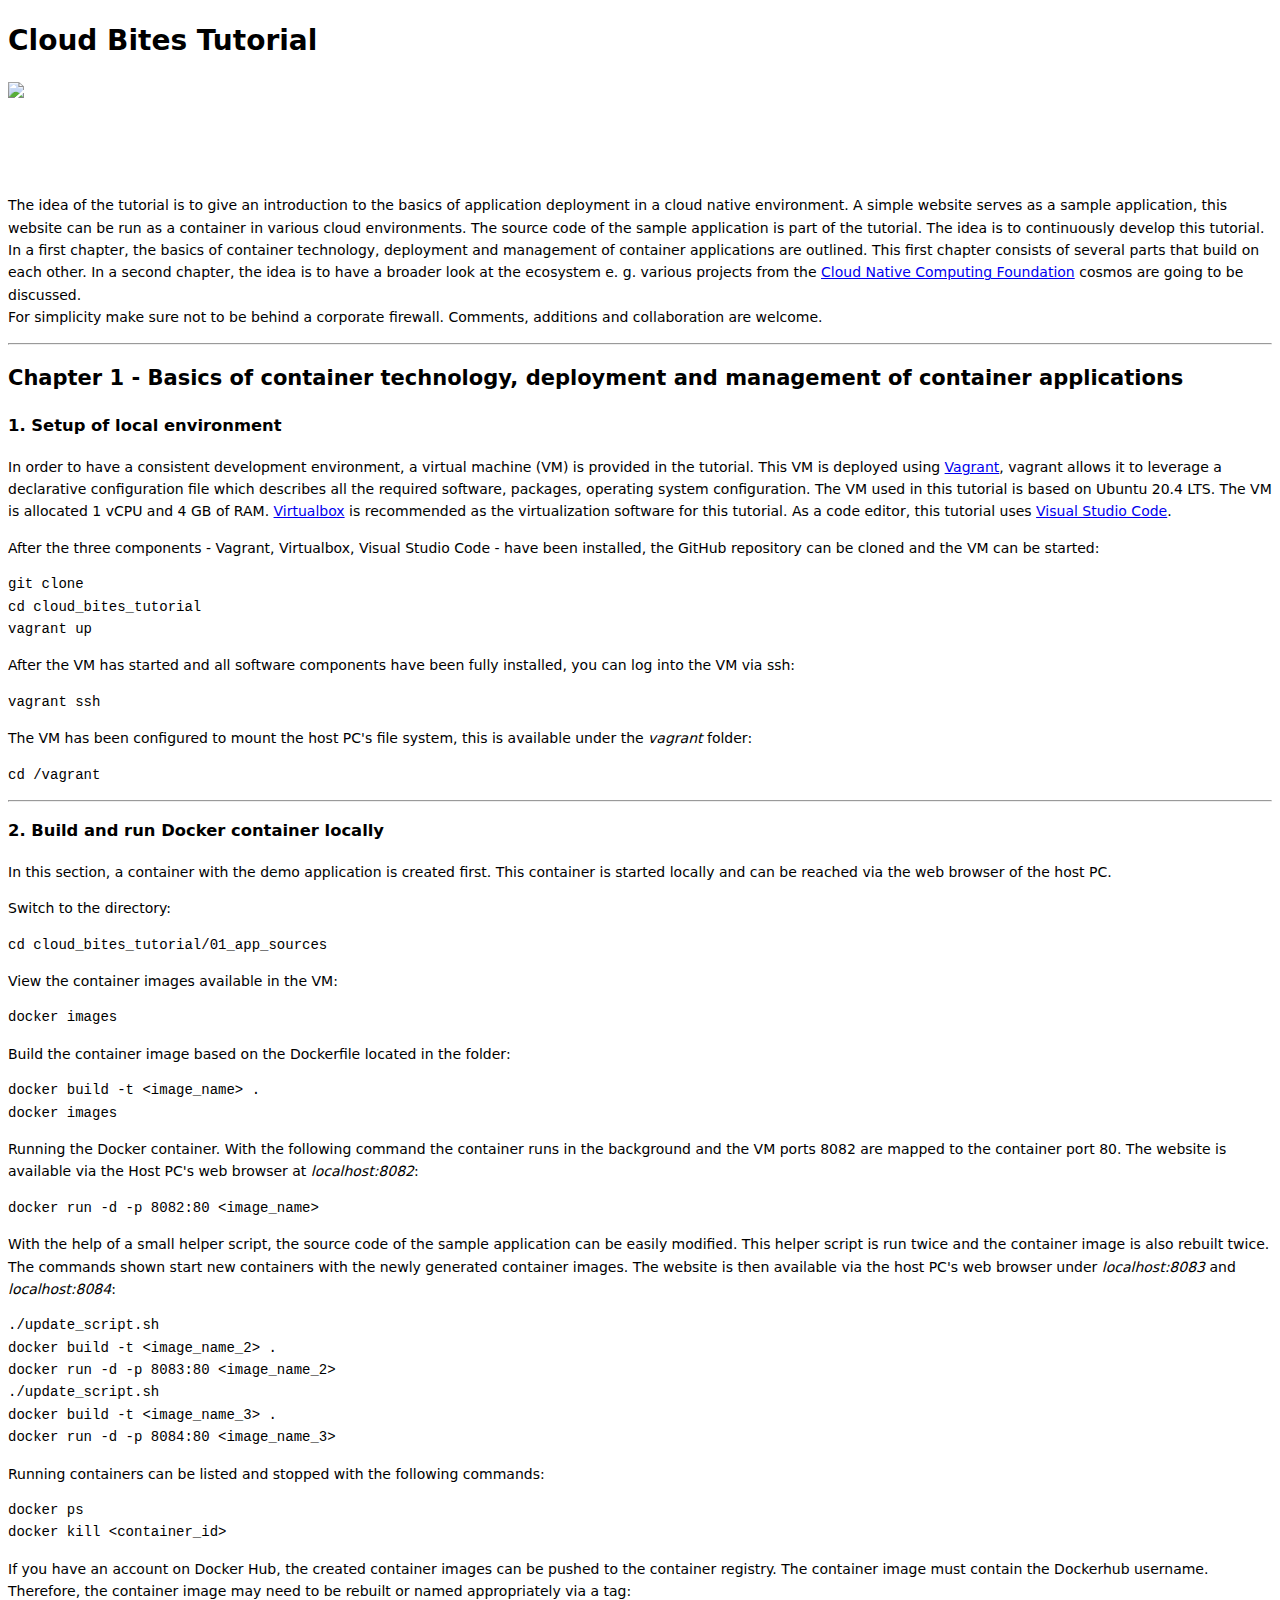
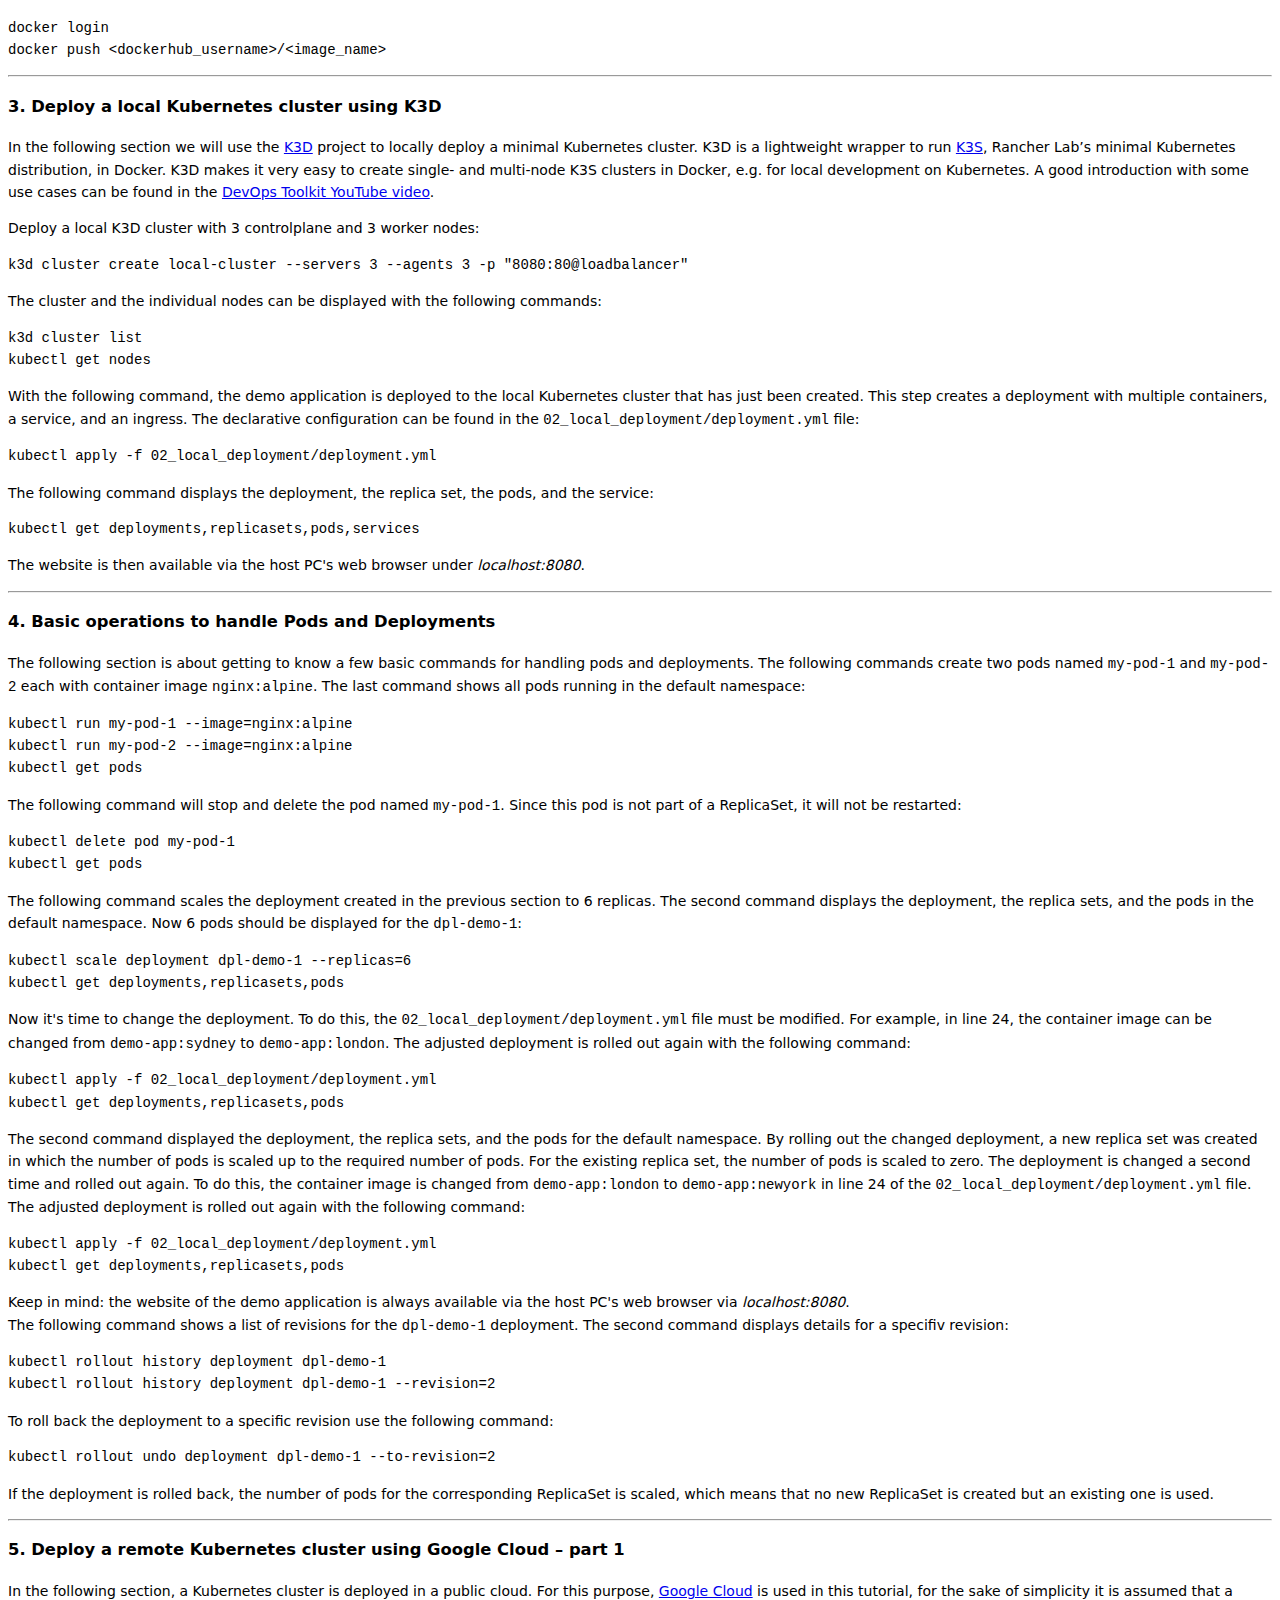
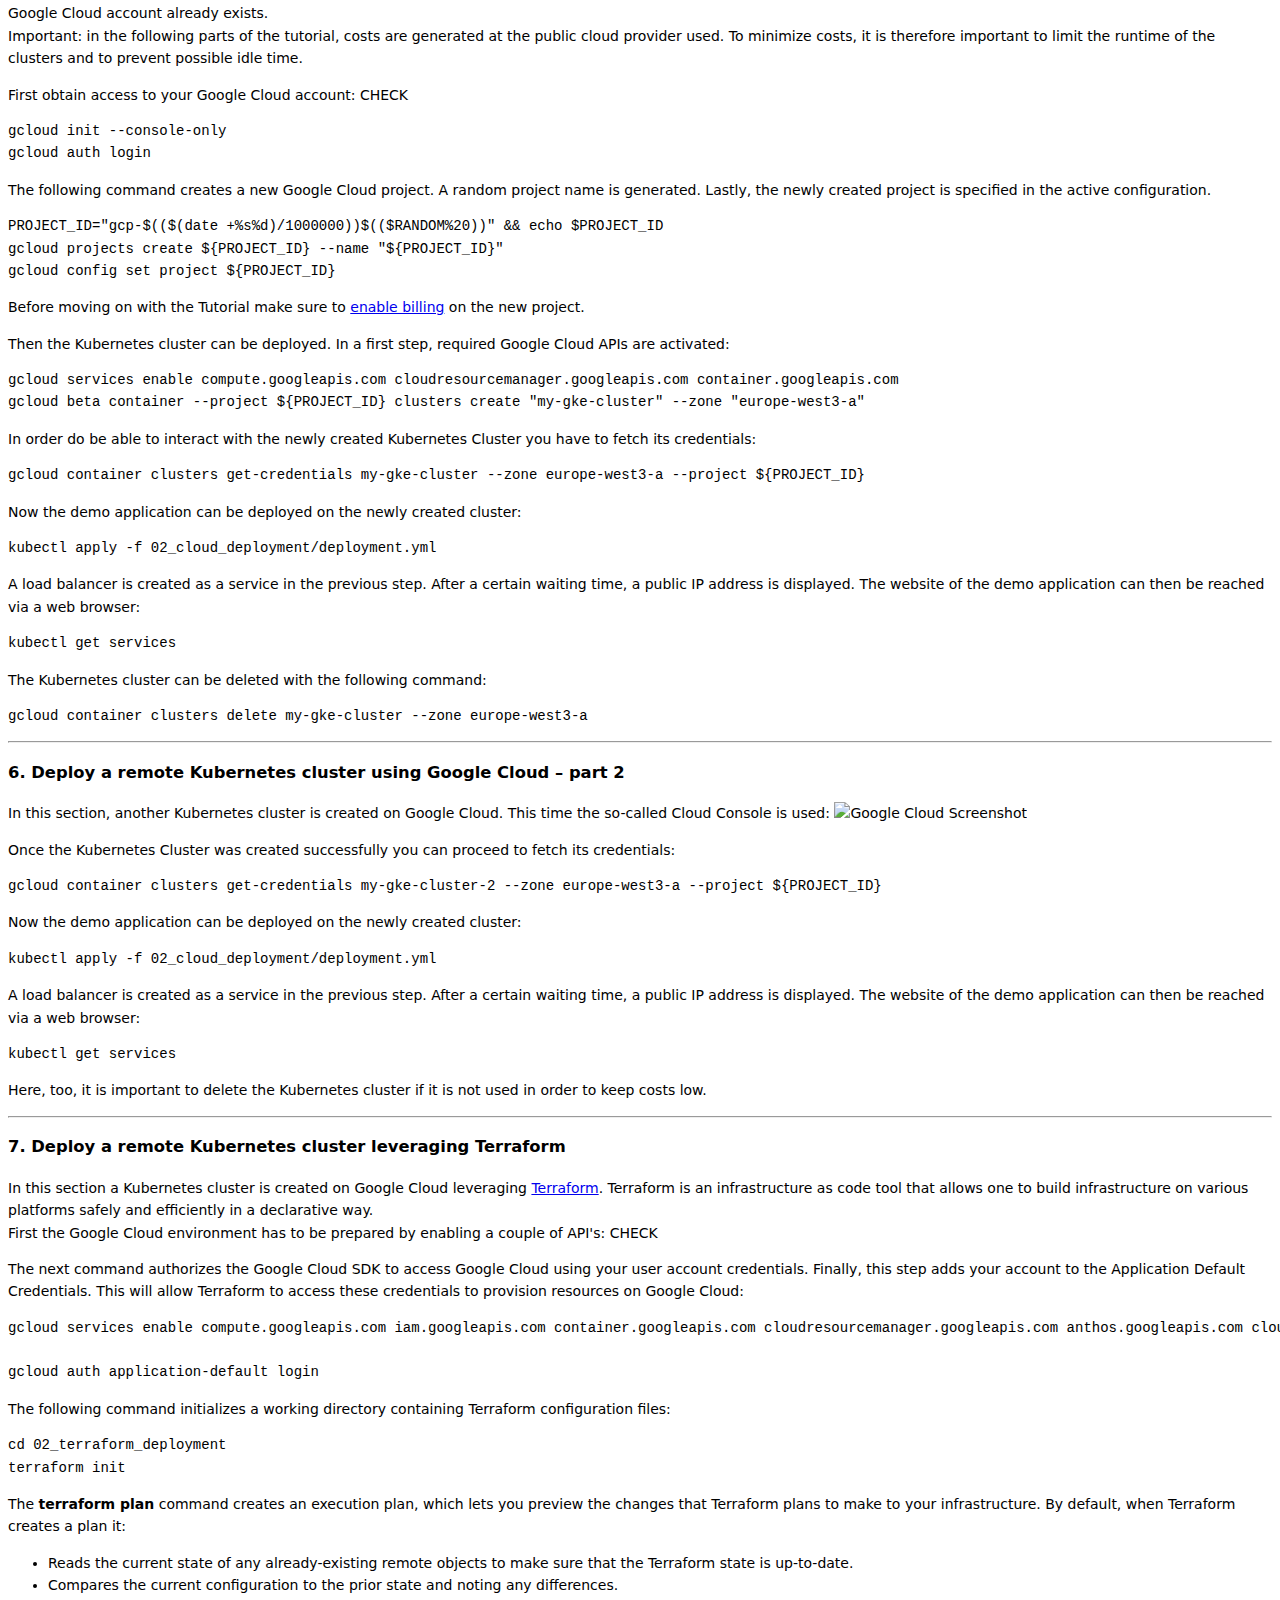
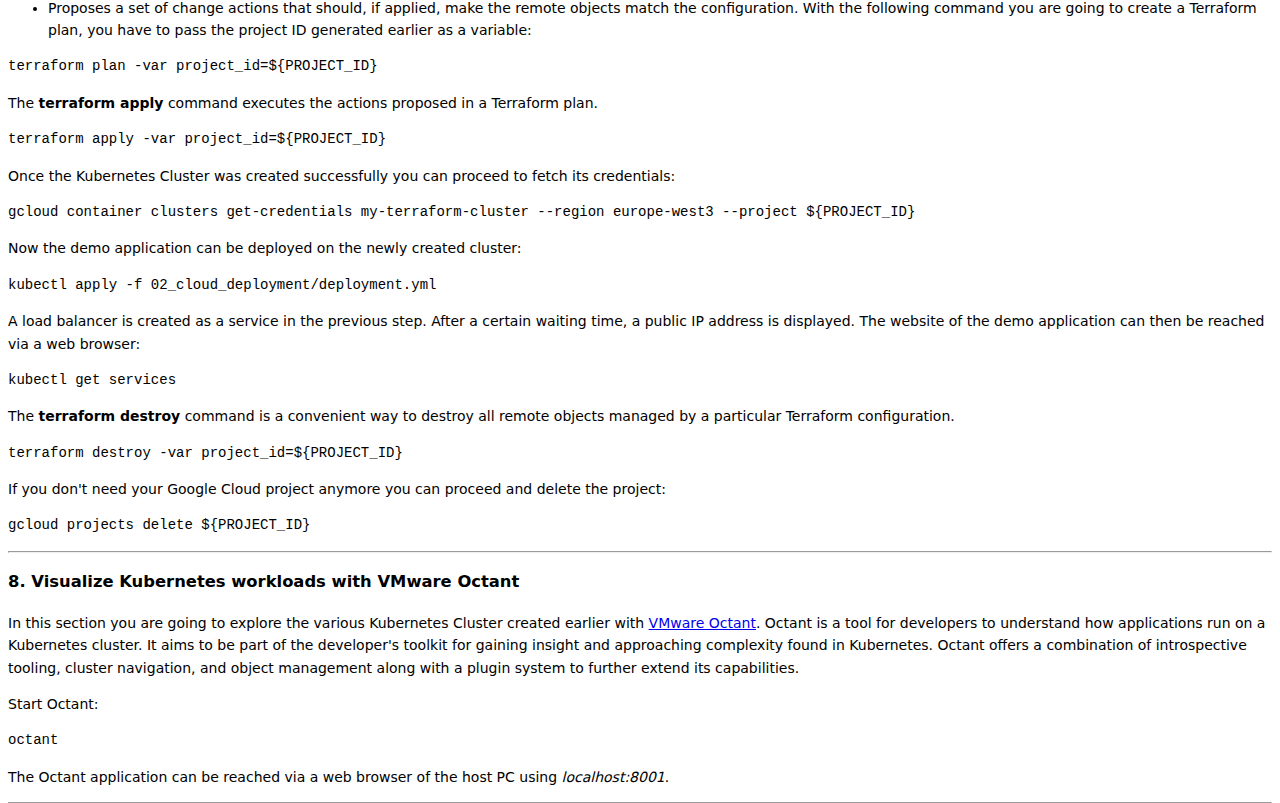
==== README.html @ 3a9bbe9a "initial commit" ====
<!DOCTYPE html>
    <html>
    <head>
        <meta charset="UTF-8">
        <title>Cloud Bites Tutorial</title>
        <style>
/* From extension vscode.github */
/*---------------------------------------------------------------------------------------------
 *  Copyright (c) Microsoft Corporation. All rights reserved.
 *  Licensed under the MIT License. See License.txt in the project root for license information.
 *--------------------------------------------------------------------------------------------*/

.vscode-dark img[src$=\#gh-light-mode-only],
.vscode-light img[src$=\#gh-dark-mode-only] {
	display: none;
}

/* From extension vscode.markdown-math */
@font-face{font-family:KaTeX_AMS;font-style:normal;font-weight:400;src:url(fonts/KaTeX_AMS-Regular.woff2) format("woff2"),url(fonts/KaTeX_AMS-Regular.woff) format("woff"),url(fonts/KaTeX_AMS-Regular.ttf) format("truetype")}@font-face{font-family:KaTeX_Caligraphic;font-style:normal;font-weight:700;src:url(fonts/KaTeX_Caligraphic-Bold.woff2) format("woff2"),url(fonts/KaTeX_Caligraphic-Bold.woff) format("woff"),url(fonts/KaTeX_Caligraphic-Bold.ttf) format("truetype")}@font-face{font-family:KaTeX_Caligraphic;font-style:normal;font-weight:400;src:url(fonts/KaTeX_Caligraphic-Regular.woff2) format("woff2"),url(fonts/KaTeX_Caligraphic-Regular.woff) format("woff"),url(fonts/KaTeX_Caligraphic-Regular.ttf) format("truetype")}@font-face{font-family:KaTeX_Fraktur;font-style:normal;font-weight:700;src:url(fonts/KaTeX_Fraktur-Bold.woff2) format("woff2"),url(fonts/KaTeX_Fraktur-Bold.woff) format("woff"),url(fonts/KaTeX_Fraktur-Bold.ttf) format("truetype")}@font-face{font-family:KaTeX_Fraktur;font-style:normal;font-weight:400;src:url(fonts/KaTeX_Fraktur-Regular.woff2) format("woff2"),url(fonts/KaTeX_Fraktur-Regular.woff) format("woff"),url(fonts/KaTeX_Fraktur-Regular.ttf) format("truetype")}@font-face{font-family:KaTeX_Main;font-style:normal;font-weight:700;src:url(fonts/KaTeX_Main-Bold.woff2) format("woff2"),url(fonts/KaTeX_Main-Bold.woff) format("woff"),url(fonts/KaTeX_Main-Bold.ttf) format("truetype")}@font-face{font-family:KaTeX_Main;font-style:italic;font-weight:700;src:url(fonts/KaTeX_Main-BoldItalic.woff2) format("woff2"),url(fonts/KaTeX_Main-BoldItalic.woff) format("woff"),url(fonts/KaTeX_Main-BoldItalic.ttf) format("truetype")}@font-face{font-family:KaTeX_Main;font-style:italic;font-weight:400;src:url(fonts/KaTeX_Main-Italic.woff2) format("woff2"),url(fonts/KaTeX_Main-Italic.woff) format("woff"),url(fonts/KaTeX_Main-Italic.ttf) format("truetype")}@font-face{font-family:KaTeX_Main;font-style:normal;font-weight:400;src:url(fonts/KaTeX_Main-Regular.woff2) format("woff2"),url(fonts/KaTeX_Main-Regular.woff) format("woff"),url(fonts/KaTeX_Main-Regular.ttf) format("truetype")}@font-face{font-family:KaTeX_Math;font-style:italic;font-weight:700;src:url(fonts/KaTeX_Math-BoldItalic.woff2) format("woff2"),url(fonts/KaTeX_Math-BoldItalic.woff) format("woff"),url(fonts/KaTeX_Math-BoldItalic.ttf) format("truetype")}@font-face{font-family:KaTeX_Math;font-style:italic;font-weight:400;src:url(fonts/KaTeX_Math-Italic.woff2) format("woff2"),url(fonts/KaTeX_Math-Italic.woff) format("woff"),url(fonts/KaTeX_Math-Italic.ttf) format("truetype")}@font-face{font-family:"KaTeX_SansSerif";font-style:normal;font-weight:700;src:url(fonts/KaTeX_SansSerif-Bold.woff2) format("woff2"),url(fonts/KaTeX_SansSerif-Bold.woff) format("woff"),url(fonts/KaTeX_SansSerif-Bold.ttf) format("truetype")}@font-face{font-family:"KaTeX_SansSerif";font-style:italic;font-weight:400;src:url(fonts/KaTeX_SansSerif-Italic.woff2) format("woff2"),url(fonts/KaTeX_SansSerif-Italic.woff) format("woff"),url(fonts/KaTeX_SansSerif-Italic.ttf) format("truetype")}@font-face{font-family:"KaTeX_SansSerif";font-style:normal;font-weight:400;src:url(fonts/KaTeX_SansSerif-Regular.woff2) format("woff2"),url(fonts/KaTeX_SansSerif-Regular.woff) format("woff"),url(fonts/KaTeX_SansSerif-Regular.ttf) format("truetype")}@font-face{font-family:KaTeX_Script;font-style:normal;font-weight:400;src:url(fonts/KaTeX_Script-Regular.woff2) format("woff2"),url(fonts/KaTeX_Script-Regular.woff) format("woff"),url(fonts/KaTeX_Script-Regular.ttf) format("truetype")}@font-face{font-family:KaTeX_Size1;font-style:normal;font-weight:400;src:url(fonts/KaTeX_Size1-Regular.woff2) format("woff2"),url(fonts/KaTeX_Size1-Regular.woff) format("woff"),url(fonts/KaTeX_Size1-Regular.ttf) format("truetype")}@font-face{font-family:KaTeX_Size2;font-style:normal;font-weight:400;src:url(fonts/KaTeX_Size2-Regular.woff2) format("woff2"),url(fonts/KaTeX_Size2-Regular.woff) format("woff"),url(fonts/KaTeX_Size2-Regular.ttf) format("truetype")}@font-face{font-family:KaTeX_Size3;font-style:normal;font-weight:400;src:url(fonts/KaTeX_Size3-Regular.woff2) format("woff2"),url(fonts/KaTeX_Size3-Regular.woff) format("woff"),url(fonts/KaTeX_Size3-Regular.ttf) format("truetype")}@font-face{font-family:KaTeX_Size4;font-style:normal;font-weight:400;src:url(fonts/KaTeX_Size4-Regular.woff2) format("woff2"),url(fonts/KaTeX_Size4-Regular.woff) format("woff"),url(fonts/KaTeX_Size4-Regular.ttf) format("truetype")}@font-face{font-family:KaTeX_Typewriter;font-style:normal;font-weight:400;src:url(fonts/KaTeX_Typewriter-Regular.woff2) format("woff2"),url(fonts/KaTeX_Typewriter-Regular.woff) format("woff"),url(fonts/KaTeX_Typewriter-Regular.ttf) format("truetype")}.katex{text-rendering:auto;font:normal 1.21em KaTeX_Main,Times New Roman,serif;line-height:1.2;text-indent:0}.katex *{-ms-high-contrast-adjust:none!important;border-color:currentColor}.katex .katex-version:after{content:"0.13.24"}.katex .katex-mathml{clip:rect(1px,1px,1px,1px);border:0;height:1px;overflow:hidden;padding:0;position:absolute;width:1px}.katex .katex-html>.newline{display:block}.katex .base{position:relative;white-space:nowrap;width:-webkit-min-content;width:-moz-min-content;width:min-content}.katex .base,.katex .strut{display:inline-block}.katex .textbf{font-weight:700}.katex .textit{font-style:italic}.katex .textrm{font-family:KaTeX_Main}.katex .textsf{font-family:KaTeX_SansSerif}.katex .texttt{font-family:KaTeX_Typewriter}.katex .mathnormal{font-family:KaTeX_Math;font-style:italic}.katex .mathit{font-family:KaTeX_Main;font-style:italic}.katex .mathrm{font-style:normal}.katex .mathbf{font-family:KaTeX_Main;font-weight:700}.katex .boldsymbol{font-family:KaTeX_Math;font-style:italic;font-weight:700}.katex .amsrm,.katex .mathbb,.katex .textbb{font-family:KaTeX_AMS}.katex .mathcal{font-family:KaTeX_Caligraphic}.katex .mathfrak,.katex .textfrak{font-family:KaTeX_Fraktur}.katex .mathtt{font-family:KaTeX_Typewriter}.katex .mathscr,.katex .textscr{font-family:KaTeX_Script}.katex .mathsf,.katex .textsf{font-family:KaTeX_SansSerif}.katex .mathboldsf,.katex .textboldsf{font-family:KaTeX_SansSerif;font-weight:700}.katex .mathitsf,.katex .textitsf{font-family:KaTeX_SansSerif;font-style:italic}.katex .mainrm{font-family:KaTeX_Main;font-style:normal}.katex .vlist-t{border-collapse:collapse;display:inline-table;table-layout:fixed}.katex .vlist-r{display:table-row}.katex .vlist{display:table-cell;position:relative;vertical-align:bottom}.katex .vlist>span{display:block;height:0;position:relative}.katex .vlist>span>span{display:inline-block}.katex .vlist>span>.pstrut{overflow:hidden;width:0}.katex .vlist-t2{margin-right:-2px}.katex .vlist-s{display:table-cell;font-size:1px;min-width:2px;vertical-align:bottom;width:2px}.katex .vbox{align-items:baseline;display:inline-flex;flex-direction:column}.katex .hbox{width:100%}.katex .hbox,.katex .thinbox{display:inline-flex;flex-direction:row}.katex .thinbox{max-width:0;width:0}.katex .msupsub{text-align:left}.katex .mfrac>span>span{text-align:center}.katex .mfrac .frac-line{border-bottom-style:solid;display:inline-block;width:100%}.katex .hdashline,.katex .hline,.katex .mfrac .frac-line,.katex .overline .overline-line,.katex .rule,.katex .underline .underline-line{min-height:1px}.katex .mspace{display:inline-block}.katex .clap,.katex .llap,.katex .rlap{position:relative;width:0}.katex .clap>.inner,.katex .llap>.inner,.katex .rlap>.inner{position:absolute}.katex .clap>.fix,.katex .llap>.fix,.katex .rlap>.fix{display:inline-block}.katex .llap>.inner{right:0}.katex .clap>.inner,.katex .rlap>.inner{left:0}.katex .clap>.inner>span{margin-left:-50%;margin-right:50%}.katex .rule{border:0 solid;display:inline-block;position:relative}.katex .hline,.katex .overline .overline-line,.katex .underline .underline-line{border-bottom-style:solid;display:inline-block;width:100%}.katex .hdashline{border-bottom-style:dashed;display:inline-block;width:100%}.katex .sqrt>.root{margin-left:.27777778em;margin-right:-.55555556em}.katex .fontsize-ensurer.reset-size1.size1,.katex .sizing.reset-size1.size1{font-size:1em}.katex .fontsize-ensurer.reset-size1.size2,.katex .sizing.reset-size1.size2{font-size:1.2em}.katex .fontsize-ensurer.reset-size1.size3,.katex .sizing.reset-size1.size3{font-size:1.4em}.katex .fontsize-ensurer.reset-size1.size4,.katex .sizing.reset-size1.size4{font-size:1.6em}.katex .fontsize-ensurer.reset-size1.size5,.katex .sizing.reset-size1.size5{font-size:1.8em}.katex .fontsize-ensurer.reset-size1.size6,.katex .sizing.reset-size1.size6{font-size:2em}.katex .fontsize-ensurer.reset-size1.size7,.katex .sizing.reset-size1.size7{font-size:2.4em}.katex .fontsize-ensurer.reset-size1.size8,.katex .sizing.reset-size1.size8{font-size:2.88em}.katex .fontsize-ensurer.reset-size1.size9,.katex .sizing.reset-size1.size9{font-size:3.456em}.katex .fontsize-ensurer.reset-size1.size10,.katex .sizing.reset-size1.size10{font-size:4.148em}.katex .fontsize-ensurer.reset-size1.size11,.katex .sizing.reset-size1.size11{font-size:4.976em}.katex .fontsize-ensurer.reset-size2.size1,.katex .sizing.reset-size2.size1{font-size:.83333333em}.katex .fontsize-ensurer.reset-size2.size2,.katex .sizing.reset-size2.size2{font-size:1em}.katex .fontsize-ensurer.reset-size2.size3,.katex .sizing.reset-size2.size3{font-size:1.16666667em}.katex .fontsize-ensurer.reset-size2.size4,.katex .sizing.reset-size2.size4{font-size:1.33333333em}.katex .fontsize-ensurer.reset-size2.size5,.katex .sizing.reset-size2.size5{font-size:1.5em}.katex .fontsize-ensurer.reset-size2.size6,.katex .sizing.reset-size2.size6{font-size:1.66666667em}.katex .fontsize-ensurer.reset-size2.size7,.katex .sizing.reset-size2.size7{font-size:2em}.katex .fontsize-ensurer.reset-size2.size8,.katex .sizing.reset-size2.size8{font-size:2.4em}.katex .fontsize-ensurer.reset-size2.size9,.katex .sizing.reset-size2.size9{font-size:2.88em}.katex .fontsize-ensurer.reset-size2.size10,.katex .sizing.reset-size2.size10{font-size:3.45666667em}.katex .fontsize-ensurer.reset-size2.size11,.katex .sizing.reset-size2.size11{font-size:4.14666667em}.katex .fontsize-ensurer.reset-size3.size1,.katex .sizing.reset-size3.size1{font-size:.71428571em}.katex .fontsize-ensurer.reset-size3.size2,.katex .sizing.reset-size3.size2{font-size:.85714286em}.katex .fontsize-ensurer.reset-size3.size3,.katex .sizing.reset-size3.size3{font-size:1em}.katex .fontsize-ensurer.reset-size3.size4,.katex .sizing.reset-size3.size4{font-size:1.14285714em}.katex .fontsize-ensurer.reset-size3.size5,.katex .sizing.reset-size3.size5{font-size:1.28571429em}.katex .fontsize-ensurer.reset-size3.size6,.katex .sizing.reset-size3.size6{font-size:1.42857143em}.katex .fontsize-ensurer.reset-size3.size7,.katex .sizing.reset-size3.size7{font-size:1.71428571em}.katex .fontsize-ensurer.reset-size3.size8,.katex .sizing.reset-size3.size8{font-size:2.05714286em}.katex .fontsize-ensurer.reset-size3.size9,.katex .sizing.reset-size3.size9{font-size:2.46857143em}.katex .fontsize-ensurer.reset-size3.size10,.katex .sizing.reset-size3.size10{font-size:2.96285714em}.katex .fontsize-ensurer.reset-size3.size11,.katex .sizing.reset-size3.size11{font-size:3.55428571em}.katex .fontsize-ensurer.reset-size4.size1,.katex .sizing.reset-size4.size1{font-size:.625em}.katex .fontsize-ensurer.reset-size4.size2,.katex .sizing.reset-size4.size2{font-size:.75em}.katex .fontsize-ensurer.reset-size4.size3,.katex .sizing.reset-size4.size3{font-size:.875em}.katex .fontsize-ensurer.reset-size4.size4,.katex .sizing.reset-size4.size4{font-size:1em}.katex .fontsize-ensurer.reset-size4.size5,.katex .sizing.reset-size4.size5{font-size:1.125em}.katex .fontsize-ensurer.reset-size4.size6,.katex .sizing.reset-size4.size6{font-size:1.25em}.katex .fontsize-ensurer.reset-size4.size7,.katex .sizing.reset-size4.size7{font-size:1.5em}.katex .fontsize-ensurer.reset-size4.size8,.katex .sizing.reset-size4.size8{font-size:1.8em}.katex .fontsize-ensurer.reset-size4.size9,.katex .sizing.reset-size4.size9{font-size:2.16em}.katex .fontsize-ensurer.reset-size4.size10,.katex .sizing.reset-size4.size10{font-size:2.5925em}.katex .fontsize-ensurer.reset-size4.size11,.katex .sizing.reset-size4.size11{font-size:3.11em}.katex .fontsize-ensurer.reset-size5.size1,.katex .sizing.reset-size5.size1{font-size:.55555556em}.katex .fontsize-ensurer.reset-size5.size2,.katex .sizing.reset-size5.size2{font-size:.66666667em}.katex .fontsize-ensurer.reset-size5.size3,.katex .sizing.reset-size5.size3{font-size:.77777778em}.katex .fontsize-ensurer.reset-size5.size4,.katex .sizing.reset-size5.size4{font-size:.88888889em}.katex .fontsize-ensurer.reset-size5.size5,.katex .sizing.reset-size5.size5{font-size:1em}.katex .fontsize-ensurer.reset-size5.size6,.katex .sizing.reset-size5.size6{font-size:1.11111111em}.katex .fontsize-ensurer.reset-size5.size7,.katex .sizing.reset-size5.size7{font-size:1.33333333em}.katex .fontsize-ensurer.reset-size5.size8,.katex .sizing.reset-size5.size8{font-size:1.6em}.katex .fontsize-ensurer.reset-size5.size9,.katex .sizing.reset-size5.size9{font-size:1.92em}.katex .fontsize-ensurer.reset-size5.size10,.katex .sizing.reset-size5.size10{font-size:2.30444444em}.katex .fontsize-ensurer.reset-size5.size11,.katex .sizing.reset-size5.size11{font-size:2.76444444em}.katex .fontsize-ensurer.reset-size6.size1,.katex .sizing.reset-size6.size1{font-size:.5em}.katex .fontsize-ensurer.reset-size6.size2,.katex .sizing.reset-size6.size2{font-size:.6em}.katex .fontsize-ensurer.reset-size6.size3,.katex .sizing.reset-size6.size3{font-size:.7em}.katex .fontsize-ensurer.reset-size6.size4,.katex .sizing.reset-size6.size4{font-size:.8em}.katex .fontsize-ensurer.reset-size6.size5,.katex .sizing.reset-size6.size5{font-size:.9em}.katex .fontsize-ensurer.reset-size6.size6,.katex .sizing.reset-size6.size6{font-size:1em}.katex .fontsize-ensurer.reset-size6.size7,.katex .sizing.reset-size6.size7{font-size:1.2em}.katex .fontsize-ensurer.reset-size6.size8,.katex .sizing.reset-size6.size8{font-size:1.44em}.katex .fontsize-ensurer.reset-size6.size9,.katex .sizing.reset-size6.size9{font-size:1.728em}.katex .fontsize-ensurer.reset-size6.size10,.katex .sizing.reset-size6.size10{font-size:2.074em}.katex .fontsize-ensurer.reset-size6.size11,.katex .sizing.reset-size6.size11{font-size:2.488em}.katex .fontsize-ensurer.reset-size7.size1,.katex .sizing.reset-size7.size1{font-size:.41666667em}.katex .fontsize-ensurer.reset-size7.size2,.katex .sizing.reset-size7.size2{font-size:.5em}.katex .fontsize-ensurer.reset-size7.size3,.katex .sizing.reset-size7.size3{font-size:.58333333em}.katex .fontsize-ensurer.reset-size7.size4,.katex .sizing.reset-size7.size4{font-size:.66666667em}.katex .fontsize-ensurer.reset-size7.size5,.katex .sizing.reset-size7.size5{font-size:.75em}.katex .fontsize-ensurer.reset-size7.size6,.katex .sizing.reset-size7.size6{font-size:.83333333em}.katex .fontsize-ensurer.reset-size7.size7,.katex .sizing.reset-size7.size7{font-size:1em}.katex .fontsize-ensurer.reset-size7.size8,.katex .sizing.reset-size7.size8{font-size:1.2em}.katex .fontsize-ensurer.reset-size7.size9,.katex .sizing.reset-size7.size9{font-size:1.44em}.katex .fontsize-ensurer.reset-size7.size10,.katex .sizing.reset-size7.size10{font-size:1.72833333em}.katex .fontsize-ensurer.reset-size7.size11,.katex .sizing.reset-size7.size11{font-size:2.07333333em}.katex .fontsize-ensurer.reset-size8.size1,.katex .sizing.reset-size8.size1{font-size:.34722222em}.katex .fontsize-ensurer.reset-size8.size2,.katex .sizing.reset-size8.size2{font-size:.41666667em}.katex .fontsize-ensurer.reset-size8.size3,.katex .sizing.reset-size8.size3{font-size:.48611111em}.katex .fontsize-ensurer.reset-size8.size4,.katex .sizing.reset-size8.size4{font-size:.55555556em}.katex .fontsize-ensurer.reset-size8.size5,.katex .sizing.reset-size8.size5{font-size:.625em}.katex .fontsize-ensurer.reset-size8.size6,.katex .sizing.reset-size8.size6{font-size:.69444444em}.katex .fontsize-ensurer.reset-size8.size7,.katex .sizing.reset-size8.size7{font-size:.83333333em}.katex .fontsize-ensurer.reset-size8.size8,.katex .sizing.reset-size8.size8{font-size:1em}.katex .fontsize-ensurer.reset-size8.size9,.katex .sizing.reset-size8.size9{font-size:1.2em}.katex .fontsize-ensurer.reset-size8.size10,.katex .sizing.reset-size8.size10{font-size:1.44027778em}.katex .fontsize-ensurer.reset-size8.size11,.katex .sizing.reset-size8.size11{font-size:1.72777778em}.katex .fontsize-ensurer.reset-size9.size1,.katex .sizing.reset-size9.size1{font-size:.28935185em}.katex .fontsize-ensurer.reset-size9.size2,.katex .sizing.reset-size9.size2{font-size:.34722222em}.katex .fontsize-ensurer.reset-size9.size3,.katex .sizing.reset-size9.size3{font-size:.40509259em}.katex .fontsize-ensurer.reset-size9.size4,.katex .sizing.reset-size9.size4{font-size:.46296296em}.katex .fontsize-ensurer.reset-size9.size5,.katex .sizing.reset-size9.size5{font-size:.52083333em}.katex .fontsize-ensurer.reset-size9.size6,.katex .sizing.reset-size9.size6{font-size:.5787037em}.katex .fontsize-ensurer.reset-size9.size7,.katex .sizing.reset-size9.size7{font-size:.69444444em}.katex .fontsize-ensurer.reset-size9.size8,.katex .sizing.reset-size9.size8{font-size:.83333333em}.katex .fontsize-ensurer.reset-size9.size9,.katex .sizing.reset-size9.size9{font-size:1em}.katex .fontsize-ensurer.reset-size9.size10,.katex .sizing.reset-size9.size10{font-size:1.20023148em}.katex .fontsize-ensurer.reset-size9.size11,.katex .sizing.reset-size9.size11{font-size:1.43981481em}.katex .fontsize-ensurer.reset-size10.size1,.katex .sizing.reset-size10.size1{font-size:.24108004em}.katex .fontsize-ensurer.reset-size10.size2,.katex .sizing.reset-size10.size2{font-size:.28929605em}.katex .fontsize-ensurer.reset-size10.size3,.katex .sizing.reset-size10.size3{font-size:.33751205em}.katex .fontsize-ensurer.reset-size10.size4,.katex .sizing.reset-size10.size4{font-size:.38572806em}.katex .fontsize-ensurer.reset-size10.size5,.katex .sizing.reset-size10.size5{font-size:.43394407em}.katex .fontsize-ensurer.reset-size10.size6,.katex .sizing.reset-size10.size6{font-size:.48216008em}.katex .fontsize-ensurer.reset-size10.size7,.katex .sizing.reset-size10.size7{font-size:.57859209em}.katex .fontsize-ensurer.reset-size10.size8,.katex .sizing.reset-size10.size8{font-size:.69431051em}.katex .fontsize-ensurer.reset-size10.size9,.katex .sizing.reset-size10.size9{font-size:.83317261em}.katex .fontsize-ensurer.reset-size10.size10,.katex .sizing.reset-size10.size10{font-size:1em}.katex .fontsize-ensurer.reset-size10.size11,.katex .sizing.reset-size10.size11{font-size:1.19961427em}.katex .fontsize-ensurer.reset-size11.size1,.katex .sizing.reset-size11.size1{font-size:.20096463em}.katex .fontsize-ensurer.reset-size11.size2,.katex .sizing.reset-size11.size2{font-size:.24115756em}.katex .fontsize-ensurer.reset-size11.size3,.katex .sizing.reset-size11.size3{font-size:.28135048em}.katex .fontsize-ensurer.reset-size11.size4,.katex .sizing.reset-size11.size4{font-size:.32154341em}.katex .fontsize-ensurer.reset-size11.size5,.katex .sizing.reset-size11.size5{font-size:.36173633em}.katex .fontsize-ensurer.reset-size11.size6,.katex .sizing.reset-size11.size6{font-size:.40192926em}.katex .fontsize-ensurer.reset-size11.size7,.katex .sizing.reset-size11.size7{font-size:.48231511em}.katex .fontsize-ensurer.reset-size11.size8,.katex .sizing.reset-size11.size8{font-size:.57877814em}.katex .fontsize-ensurer.reset-size11.size9,.katex .sizing.reset-size11.size9{font-size:.69453376em}.katex .fontsize-ensurer.reset-size11.size10,.katex .sizing.reset-size11.size10{font-size:.83360129em}.katex .fontsize-ensurer.reset-size11.size11,.katex .sizing.reset-size11.size11{font-size:1em}.katex .delimsizing.size1{font-family:KaTeX_Size1}.katex .delimsizing.size2{font-family:KaTeX_Size2}.katex .delimsizing.size3{font-family:KaTeX_Size3}.katex .delimsizing.size4{font-family:KaTeX_Size4}.katex .delimsizing.mult .delim-size1>span{font-family:KaTeX_Size1}.katex .delimsizing.mult .delim-size4>span{font-family:KaTeX_Size4}.katex .nulldelimiter{display:inline-block;width:.12em}.katex .delimcenter,.katex .op-symbol{position:relative}.katex .op-symbol.small-op{font-family:KaTeX_Size1}.katex .op-symbol.large-op{font-family:KaTeX_Size2}.katex .accent>.vlist-t,.katex .op-limits>.vlist-t{text-align:center}.katex .accent .accent-body{position:relative}.katex .accent .accent-body:not(.accent-full){width:0}.katex .overlay{display:block}.katex .mtable .vertical-separator{display:inline-block;min-width:1px}.katex .mtable .arraycolsep{display:inline-block}.katex .mtable .col-align-c>.vlist-t{text-align:center}.katex .mtable .col-align-l>.vlist-t{text-align:left}.katex .mtable .col-align-r>.vlist-t{text-align:right}.katex .svg-align{text-align:left}.katex svg{fill:currentColor;stroke:currentColor;fill-rule:nonzero;fill-opacity:1;stroke-width:1;stroke-linecap:butt;stroke-linejoin:miter;stroke-miterlimit:4;stroke-dasharray:none;stroke-dashoffset:0;stroke-opacity:1;display:block;height:inherit;position:absolute;width:100%}.katex svg path{stroke:none}.katex img{border-style:none;max-height:none;max-width:none;min-height:0;min-width:0}.katex .stretchy{display:block;overflow:hidden;position:relative;width:100%}.katex .stretchy:after,.katex .stretchy:before{content:""}.katex .hide-tail{overflow:hidden;position:relative;width:100%}.katex .halfarrow-left{left:0;overflow:hidden;position:absolute;width:50.2%}.katex .halfarrow-right{overflow:hidden;position:absolute;right:0;width:50.2%}.katex .brace-left{left:0;overflow:hidden;position:absolute;width:25.1%}.katex .brace-center{left:25%;overflow:hidden;position:absolute;width:50%}.katex .brace-right{overflow:hidden;position:absolute;right:0;width:25.1%}.katex .x-arrow-pad{padding:0 .5em}.katex .cd-arrow-pad{padding:0 .55556em 0 .27778em}.katex .mover,.katex .munder,.katex .x-arrow{text-align:center}.katex .boxpad{padding:0 .3em}.katex .fbox,.katex .fcolorbox{border:.04em solid;box-sizing:border-box}.katex .cancel-pad{padding:0 .2em}.katex .cancel-lap{margin-left:-.2em;margin-right:-.2em}.katex .sout{border-bottom-style:solid;border-bottom-width:.08em}.katex .angl{border-right:.049em solid;border-top:.049em solid;box-sizing:border-box;margin-right:.03889em}.katex .anglpad{padding:0 .03889em}.katex .eqn-num:before{content:"(" counter(katexEqnNo) ")";counter-increment:katexEqnNo}.katex .mml-eqn-num:before{content:"(" counter(mmlEqnNo) ")";counter-increment:mmlEqnNo}.katex .mtr-glue{width:50%}.katex .cd-vert-arrow{display:inline-block;position:relative}.katex .cd-label-left{display:inline-block;position:absolute;right:calc(50% + .3em);text-align:left}.katex .cd-label-right{display:inline-block;left:calc(50% + .3em);position:absolute;text-align:right}.katex-display{display:block;margin:1em 0;text-align:center}.katex-display>.katex{display:block;text-align:center;white-space:nowrap}.katex-display>.katex>.katex-html{display:block;position:relative}.katex-display>.katex>.katex-html>.tag{position:absolute;right:0}.katex-display.leqno>.katex>.katex-html>.tag{left:0;right:auto}.katex-display.fleqn>.katex{padding-left:2em;text-align:left}body{counter-reset:katexEqnNo mmlEqnNo}

/*---------------------------------------------------------------------------------------------
 *  Copyright (c) Microsoft Corporation. All rights reserved.
 *  Licensed under the MIT License. See License.txt in the project root for license information.
 *--------------------------------------------------------------------------------------------*/

.katex-error {
	color: var(--vscode-editorError-foreground);
}

</style>
        <link rel="stylesheet" href="https://cdn.jsdelivr.net/npm/katex@0.10.2/dist/katex.min.css" integrity="sha384-yFRtMMDnQtDRO8rLpMIKrtPCD5jdktao2TV19YiZYWMDkUR5GQZR/NOVTdquEx1j" crossorigin="anonymous">
<link href="https://cdn.jsdelivr.net/npm/katex-copytex@latest/dist/katex-copytex.min.css" rel="stylesheet" type="text/css">
        <link rel="stylesheet" href="https://cdn.jsdelivr.net/gh/Microsoft/vscode/extensions/markdown-language-features/media/markdown.css">
<link rel="stylesheet" href="https://cdn.jsdelivr.net/gh/Microsoft/vscode/extensions/markdown-language-features/media/highlight.css">
<style>
            body {
                font-family: -apple-system, BlinkMacSystemFont, 'Segoe WPC', 'Segoe UI', system-ui, 'Ubuntu', 'Droid Sans', sans-serif;
                font-size: 14px;
                line-height: 1.6;
            }
        </style>
        <style>
.task-list-item { list-style-type: none; } .task-list-item-checkbox { margin-left: -20px; vertical-align: middle; }
</style>
        
    </head>
    <body class="vscode-body vscode-light">
        <h1 id="cloud-bites-tutorial">Cloud Bites Tutorial</h1>
<p><img src = "media_sources/logo.png" width = "400" align="left"><br><br><br><br><br>
The idea of ​​the tutorial is to give an introduction to the basics of application deployment in a cloud native environment. A simple website serves as a sample application, this website can be run as a container in various cloud environments. The source code of the sample application is part of the tutorial. The idea is to continuously develop this tutorial. In a first chapter, the basics of container technology, deployment and management of container applications are outlined. This first chapter consists of several parts that build on each other. In a second chapter, the idea is to have a broader look at the ecosystem e. g. various projects from the <a href="https://www.cncf.io/">Cloud Native Computing Foundation</a> cosmos are going to be discussed.<br>
For simplicity make sure not to be behind a corporate firewall. Comments, additions and collaboration are welcome.</p>
<hr>
<h2 id="chapter-1---basics-of-container-technology-deployment-and-management-of-container-applications"><strong>Chapter 1 - Basics of container technology, deployment and management of container applications</strong></h2>
<h3 id="1-setup-of-local-environment"><strong>1. Setup of local environment</strong></h3>
<p>In order to have a consistent development environment, a virtual machine (VM) is provided in the tutorial. This VM is deployed using <a href="https://www.vagrantup.com/">Vagrant</a>, vagrant allows it to leverage a declarative configuration file which describes all the required software, packages, operating system configuration. The VM used in this tutorial is based on Ubuntu 20.4 LTS. The VM is allocated 1 vCPU and 4 GB of RAM.
<a href="https://www.virtualbox.org/">Virtualbox</a> is recommended as the virtualization software for this tutorial.
As a code editor, this tutorial uses <a href="https://code.visualstudio.com/">Visual Studio Code</a>.</p>
<p>After the three components - Vagrant, Virtualbox, Visual Studio Code - have been installed, the GitHub repository can be cloned and the VM can be started:</p>
<pre><code><code><div>git clone
cd cloud_bites_tutorial
vagrant up
</div></code></code></pre>
<p>After the VM has started and all software components have been fully installed, you can log into the VM via ssh:</p>
<pre><code><code><div>vagrant ssh
</div></code></code></pre>
<p>The VM has been configured to mount the host PC's file system, this is available under the <em>vagrant</em> folder:</p>
<pre><code><code><div>cd /vagrant
</div></code></code></pre>
<hr>
<h3 id="2-build-and-run-docker-container-locally"><strong>2. Build and run Docker container locally</strong></h3>
<p>In this section, a container with the demo application is created first. This container is started locally and can be reached via the web browser of the host PC.</p>
<p>Switch to the directory:</p>
<pre><code><code><div>cd cloud_bites_tutorial/01_app_sources
</div></code></code></pre>
<p>View the container images available in the VM:</p>
<pre><code><code><div>docker images
</div></code></code></pre>
<p>Build the container image based on the Dockerfile located in the folder:</p>
<pre><code><code><div>docker build -t &lt;image_name&gt; .
docker images
</div></code></code></pre>
<p>Running the Docker container. With the following command the container runs in the background and the VM ports 8082 are mapped to the container port 80. The website is available via the Host PC's web browser at <em>localhost:8082</em>:</p>
<pre><code><code><div>docker run -d -p 8082:80 &lt;image_name&gt;
</div></code></code></pre>
<p>With the help of a small helper script, the source code of the sample application can be easily modified. This helper script is run twice and the container image is also rebuilt twice. The commands shown start new containers with the newly generated container images. The website is then available via the host PC's web browser under <em>localhost:8083</em> and <em>localhost:8084</em>:</p>
<pre><code><code><div>./update_script.sh
docker build -t &lt;image_name_2&gt; .
docker run -d -p 8083:80 &lt;image_name_2&gt;
./update_script.sh
docker build -t &lt;image_name_3&gt; .
docker run -d -p 8084:80 &lt;image_name_3&gt;
</div></code></code></pre>
<p>Running containers can be listed and stopped with the following commands:</p>
<pre><code><code><div>docker ps
docker kill &lt;container_id&gt;
</div></code></code></pre>
<p>If you have an account on Docker Hub, the created container images can be pushed to the container registry. The container image must contain the Dockerhub username. Therefore, the container image may need to be rebuilt or named appropriately via a tag:</p>
<pre><code><code><div>docker login
docker push &lt;dockerhub_username&gt;/&lt;image_name&gt;
</div></code></code></pre>
<hr>
<h3 id="3-deploy-a-local-kubernetes-cluster-using-k3d"><strong>3. Deploy a local Kubernetes cluster using K3D</strong></h3>
<p>In the following section we will use the <a href="https://k3d.io">K3D</a> project to locally deploy a minimal Kubernetes cluster. K3D is a lightweight wrapper to run <a href="https://k3s.io">K3S</a>, Rancher Lab’s minimal Kubernetes distribution, in Docker. K3D makes it very easy to create single- and multi-node K3S clusters in Docker, e.g. for local development on Kubernetes. A good introduction with some use cases can be found in the <a href="https://www.youtube.com/watch?v=mCesuGk-Fks">DevOps Toolkit YouTube video</a>.</p>
<p>Deploy a local K3D cluster with 3 controlplane and 3 worker nodes:</p>
<pre><code><code><div>k3d cluster create local-cluster --servers 3 --agents 3 -p &quot;8080:80@loadbalancer&quot;
</div></code></code></pre>
<p>The cluster and the individual nodes can be displayed with the following commands:</p>
<pre><code><code><div>k3d cluster list
kubectl get nodes
</div></code></code></pre>
<p>With the following command, the demo application is deployed to the local Kubernetes cluster that has just been created. This step creates a deployment with multiple containers, a service, and an ingress. The declarative configuration can be found in the <code>02_local_deployment/deployment.yml</code> file:</p>
<pre><code><code><div>kubectl apply -f 02_local_deployment/deployment.yml
</div></code></code></pre>
<p>The following command displays the deployment, the replica set, the pods, and the service:</p>
<pre><code><code><div>kubectl get deployments,replicasets,pods,services
</div></code></code></pre>
<p>The website is then available via the host PC's web browser under <em>localhost:8080</em>.</p>
<hr>
<h3 id="4-basic-operations-to-handle-pods-and-deployments"><strong>4. Basic operations to handle Pods and Deployments</strong></h3>
<p>The following section is about getting to know a few basic commands for handling pods and deployments. The following commands create two pods named <code>my-pod-1</code> and <code>my-pod-2</code> each with container image <code>nginx:alpine</code>. The last command shows all pods running in the default namespace:</p>
<pre><code><code><div>kubectl run my-pod-1 --image=nginx:alpine
kubectl run my-pod-2 --image=nginx:alpine
kubectl get pods
</div></code></code></pre>
<p>The following command will stop and delete the pod named <code>my-pod-1</code>. Since this pod is not part of a ReplicaSet, it will not be restarted:</p>
<pre><code><code><div>kubectl delete pod my-pod-1
kubectl get pods
</div></code></code></pre>
<p>The following command scales the deployment created in the previous section to 6 replicas. The second command displays the deployment, the replica sets, and the pods in the default namespace. Now 6 pods should be displayed for the <code>dpl-demo-1</code>:</p>
<pre><code><code><div>kubectl scale deployment dpl-demo-1 --replicas=6
kubectl get deployments,replicasets,pods
</div></code></code></pre>
<p>Now it's time to change the deployment. To do this, the <code>02_local_deployment/deployment.yml</code> file must be modified. For example, in line 24, the container image can be changed from <code>demo-app:sydney</code> to <code>demo-app:london</code>. The adjusted deployment is rolled out again with the following command:</p>
<pre><code><code><div>kubectl apply -f 02_local_deployment/deployment.yml
kubectl get deployments,replicasets,pods
</div></code></code></pre>
<p>The second command displayed the deployment, the replica sets, and the pods for the default namespace. By rolling out the changed deployment, a new replica set was created in which the number of pods is scaled up to the required number of pods. For the existing replica set, the number of pods is scaled to zero.
The deployment is changed a second time and rolled out again. To do this, the container image is changed from <code>demo-app:london</code> to <code>demo-app:newyork</code> in line 24 of the <code>02_local_deployment/deployment.yml</code> file. The adjusted deployment is rolled out again with the following command:</p>
<pre><code><code><div>kubectl apply -f 02_local_deployment/deployment.yml
kubectl get deployments,replicasets,pods
</div></code></code></pre>
<p>Keep in mind: the website of the demo application is always available via the host PC's web browser via <em>localhost:8080</em>.<br>
The following command shows a list of revisions for the <code>dpl-demo-1</code> deployment. The second command displays details for a specifiv revision:</p>
<pre><code><code><div>kubectl rollout history deployment dpl-demo-1
kubectl rollout history deployment dpl-demo-1 --revision=2
</div></code></code></pre>
<p>To roll back the deployment to a specific revision use the following command:</p>
<pre><code><code><div>kubectl rollout undo deployment dpl-demo-1 --to-revision=2
</div></code></code></pre>
<p>If the deployment is rolled back, the number of pods for the corresponding ReplicaSet is scaled, which means that no new ReplicaSet is created but an existing one is used.</p>
<hr>
<h3 id="5-deploy-a-remote-kubernetes-cluster-using-google-cloud--part-1"><strong>5. Deploy a remote Kubernetes cluster using Google Cloud – part 1</strong></h3>
<p>In the following section, a Kubernetes cluster is deployed in a public cloud. For this purpose, <a href="https://cloud.google.com/">Google Cloud</a> is used in this tutorial, for the sake of simplicity it is assumed that a Google Cloud account already exists.<br>
Important: in the following parts of the tutorial, costs are generated at the public cloud provider used. To minimize costs, it is therefore important to limit the runtime of the clusters and to prevent possible idle time.</p>
<p>First obtain access to your Google Cloud account: CHECK</p>
<pre><code><code><div>gcloud init --console-only
gcloud auth login
</div></code></code></pre>
<p>The following command creates a new Google Cloud project. A random project name is generated. Lastly, the newly created project is specified in the active configuration.</p>
<pre><code><code><div>PROJECT_ID=&quot;gcp-$(($(date +%s%d)/1000000))$(($RANDOM%20))&quot; &amp;&amp; echo $PROJECT_ID
gcloud projects create ${PROJECT_ID} --name &quot;${PROJECT_ID}&quot;
gcloud config set project ${PROJECT_ID}
</div></code></code></pre>
<p>Before moving on with the Tutorial make sure to <a href="https://cloud.google.com/billing/docs/how-to/modify-project#enable_billing_for_a_new_project">enable billing</a> on the new project.</p>
<p>Then the Kubernetes cluster can be deployed. In a first step, required Google Cloud APIs are activated:</p>
<pre><code><code><div>gcloud services enable compute.googleapis.com cloudresourcemanager.googleapis.com container.googleapis.com
gcloud beta container --project ${PROJECT_ID} clusters create &quot;my-gke-cluster&quot; --zone &quot;europe-west3-a&quot;
</div></code></code></pre>
<p>In order do be able to interact with the newly created Kubernetes Cluster you have to fetch its credentials:</p>
<pre><code><code><div>gcloud container clusters get-credentials my-gke-cluster --zone europe-west3-a --project ${PROJECT_ID}
</div></code></code></pre>
<p>Now the demo application can be deployed on the newly created cluster:</p>
<pre><code><code><div>kubectl apply -f 02_cloud_deployment/deployment.yml
</div></code></code></pre>
<p>A load balancer is created as a service in the previous step. After a certain waiting time, a public IP address is displayed. The website of the demo application can then be reached via a web browser:</p>
<pre><code><code><div>kubectl get services
</div></code></code></pre>
<p>The Kubernetes cluster can be deleted with the following command:</p>
<pre><code><code><div>gcloud container clusters delete my-gke-cluster --zone europe-west3-a
</div></code></code></pre>
<hr>
<h3 id="6-deploy-a-remote-kubernetes-cluster-using-google-cloud--part-2"><strong>6. Deploy a remote Kubernetes cluster using Google Cloud – part 2</strong></h3>
<p>In this section, another Kubernetes cluster is created on Google Cloud. This time the so-called Cloud Console is used:
<img src="file:///c:\Users\michas4\Documents\coding_projects\k8s_learning_path\cloud_bites_tutorial\media_sources\google_cloud_gke.png" alt="Google Cloud Screenshot"></p>
<p>Once the Kubernetes Cluster was created successfully you can proceed to fetch its credentials:</p>
<pre><code><code><div>gcloud container clusters get-credentials my-gke-cluster-2 --zone europe-west3-a --project ${PROJECT_ID}
</div></code></code></pre>
<p>Now the demo application can be deployed on the newly created cluster:</p>
<pre><code><code><div>kubectl apply -f 02_cloud_deployment/deployment.yml
</div></code></code></pre>
<p>A load balancer is created as a service in the previous step. After a certain waiting time, a public IP address is displayed. The website of the demo application can then be reached via a web browser:</p>
<pre><code><code><div>kubectl get services
</div></code></code></pre>
<p>Here, too, it is important to delete the Kubernetes cluster if it is not used in order to keep costs low.</p>
<hr>
<h3 id="7-deploy-a-remote-kubernetes-cluster-leveraging-terraform"><strong>7. Deploy a remote Kubernetes cluster leveraging Terraform</strong></h3>
<p>In this section a Kubernetes cluster is created on Google Cloud leveraging <a href="https://www.terraform.io">Terraform</a>. Terraform is an infrastructure as code tool that allows one to build infrastructure on various platforms safely and efficiently in a declarative way.<br>
First the Google Cloud environment has to be prepared by enabling a couple of API's: CHECK</p>
<p>The next command authorizes the Google Cloud SDK to access Google Cloud using your user account credentials. Finally, this step adds your account to the Application Default Credentials. This will allow Terraform to access these credentials to provision resources on Google Cloud:</p>
<pre><code><code><div>gcloud services enable compute.googleapis.com iam.googleapis.com container.googleapis.com cloudresourcemanager.googleapis.com anthos.googleapis.com cloudtrace.googleapis.com meshca.googleapis.com meshtelemetry.googleapis.com meshconfig.googleapis.com iamcredentials.googleapis.com gkeconnect.googleapis.com gkehub.googleapis.com monitoring.googleapis.com logging.googleapis.com

gcloud auth application-default login
</div></code></code></pre>
<p>The following command initializes a working directory containing Terraform configuration files:</p>
<pre><code><code><div>cd 02_terraform_deployment
terraform init
</div></code></code></pre>
<p>The <strong>terraform plan</strong> command creates an execution plan, which lets you preview the changes that Terraform plans to make to your infrastructure. By default, when Terraform creates a plan it:</p>
<ul>
<li>Reads the current state of any already-existing remote objects to make sure that the Terraform state is up-to-date.</li>
<li>Compares the current configuration to the prior state and noting any differences.</li>
<li>Proposes a set of change actions that should, if applied, make the remote objects match the configuration.
With the following command you are going to create a Terraform plan, you have to pass the project ID generated earlier as a variable:</li>
</ul>
<pre><code><code><div>terraform plan -var project_id=${PROJECT_ID}
</div></code></code></pre>
<p>The <strong>terraform apply</strong> command executes the actions proposed in a Terraform plan.</p>
<pre><code><code><div>terraform apply -var project_id=${PROJECT_ID}
</div></code></code></pre>
<p>Once the Kubernetes Cluster was created successfully you can proceed to fetch its credentials:</p>
<pre><code><code><div>gcloud container clusters get-credentials my-terraform-cluster --region europe-west3 --project ${PROJECT_ID}
</div></code></code></pre>
<p>Now the demo application can be deployed on the newly created cluster:</p>
<pre><code><code><div>kubectl apply -f 02_cloud_deployment/deployment.yml
</div></code></code></pre>
<p>A load balancer is created as a service in the previous step. After a certain waiting time, a public IP address is displayed. The website of the demo application can then be reached via a web browser:</p>
<pre><code><code><div>kubectl get services
</div></code></code></pre>
<p>The <strong>terraform destroy</strong> command is a convenient way to destroy all remote objects managed by a particular Terraform configuration.</p>
<pre><code><code><div>terraform destroy -var project_id=${PROJECT_ID}
</div></code></code></pre>
<p>If you don't need your Google Cloud project anymore you can proceed and delete the project:</p>
<pre><code><code><div>gcloud projects delete ${PROJECT_ID}
</div></code></code></pre>
<hr>
<h3 id="8-visualize-kubernetes-workloads-with-vmware-octant"><strong>8. Visualize Kubernetes workloads with VMware Octant</strong></h3>
<p>In this section you are going to explore the various Kubernetes Cluster created earlier with <a href="https://octant.dev/">VMware Octant</a>. Octant is a tool for developers to understand how applications run on a Kubernetes cluster. It aims to be part of the developer's toolkit for gaining insight and approaching complexity found in Kubernetes. Octant offers a combination of introspective tooling, cluster navigation, and object management along with a plugin system to further extend its capabilities.</p>
<p>Start Octant:</p>
<pre><code><code><div>octant
</div></code></code></pre>
<p>The Octant application can be reached via a web browser of the host PC using <em>localhost:8001</em>.</p>
<hr>

        <script async src="https://cdn.jsdelivr.net/npm/katex-copytex@latest/dist/katex-copytex.min.js"></script>
        
    </body>
    </html>
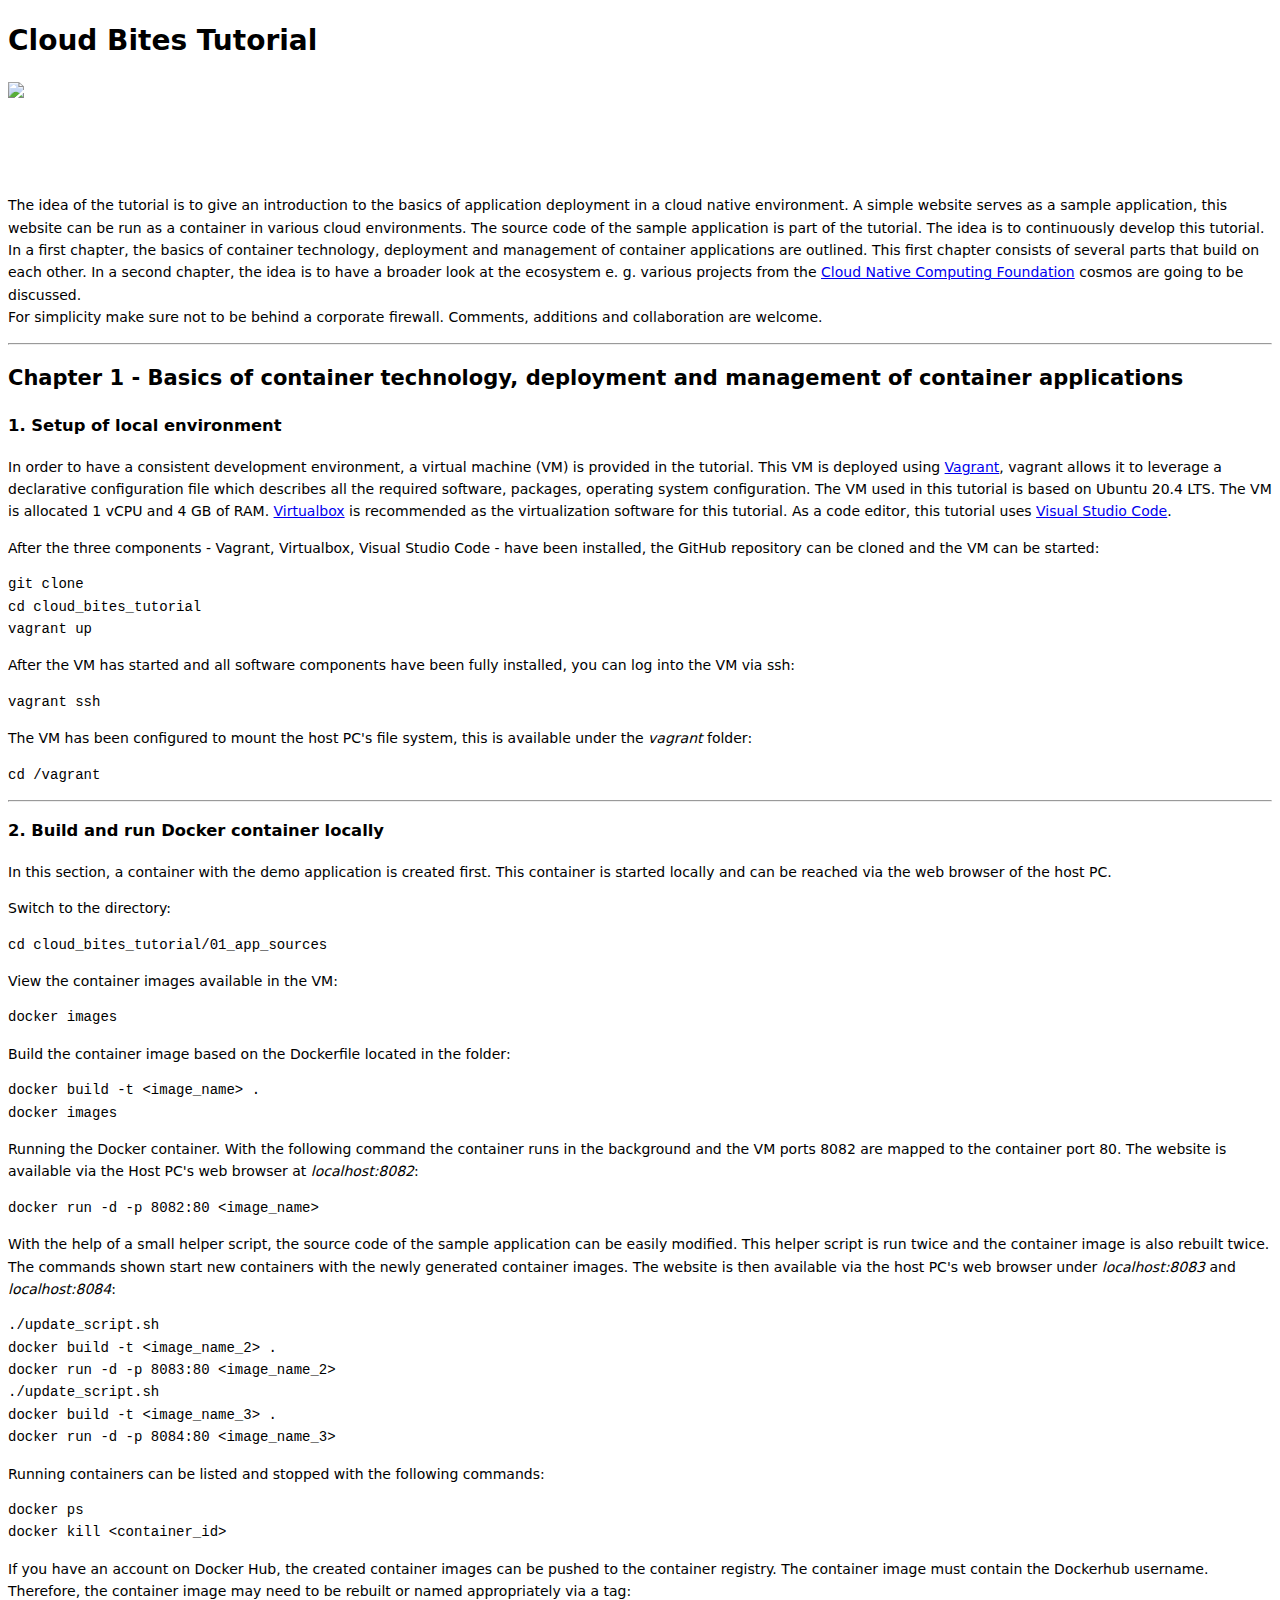
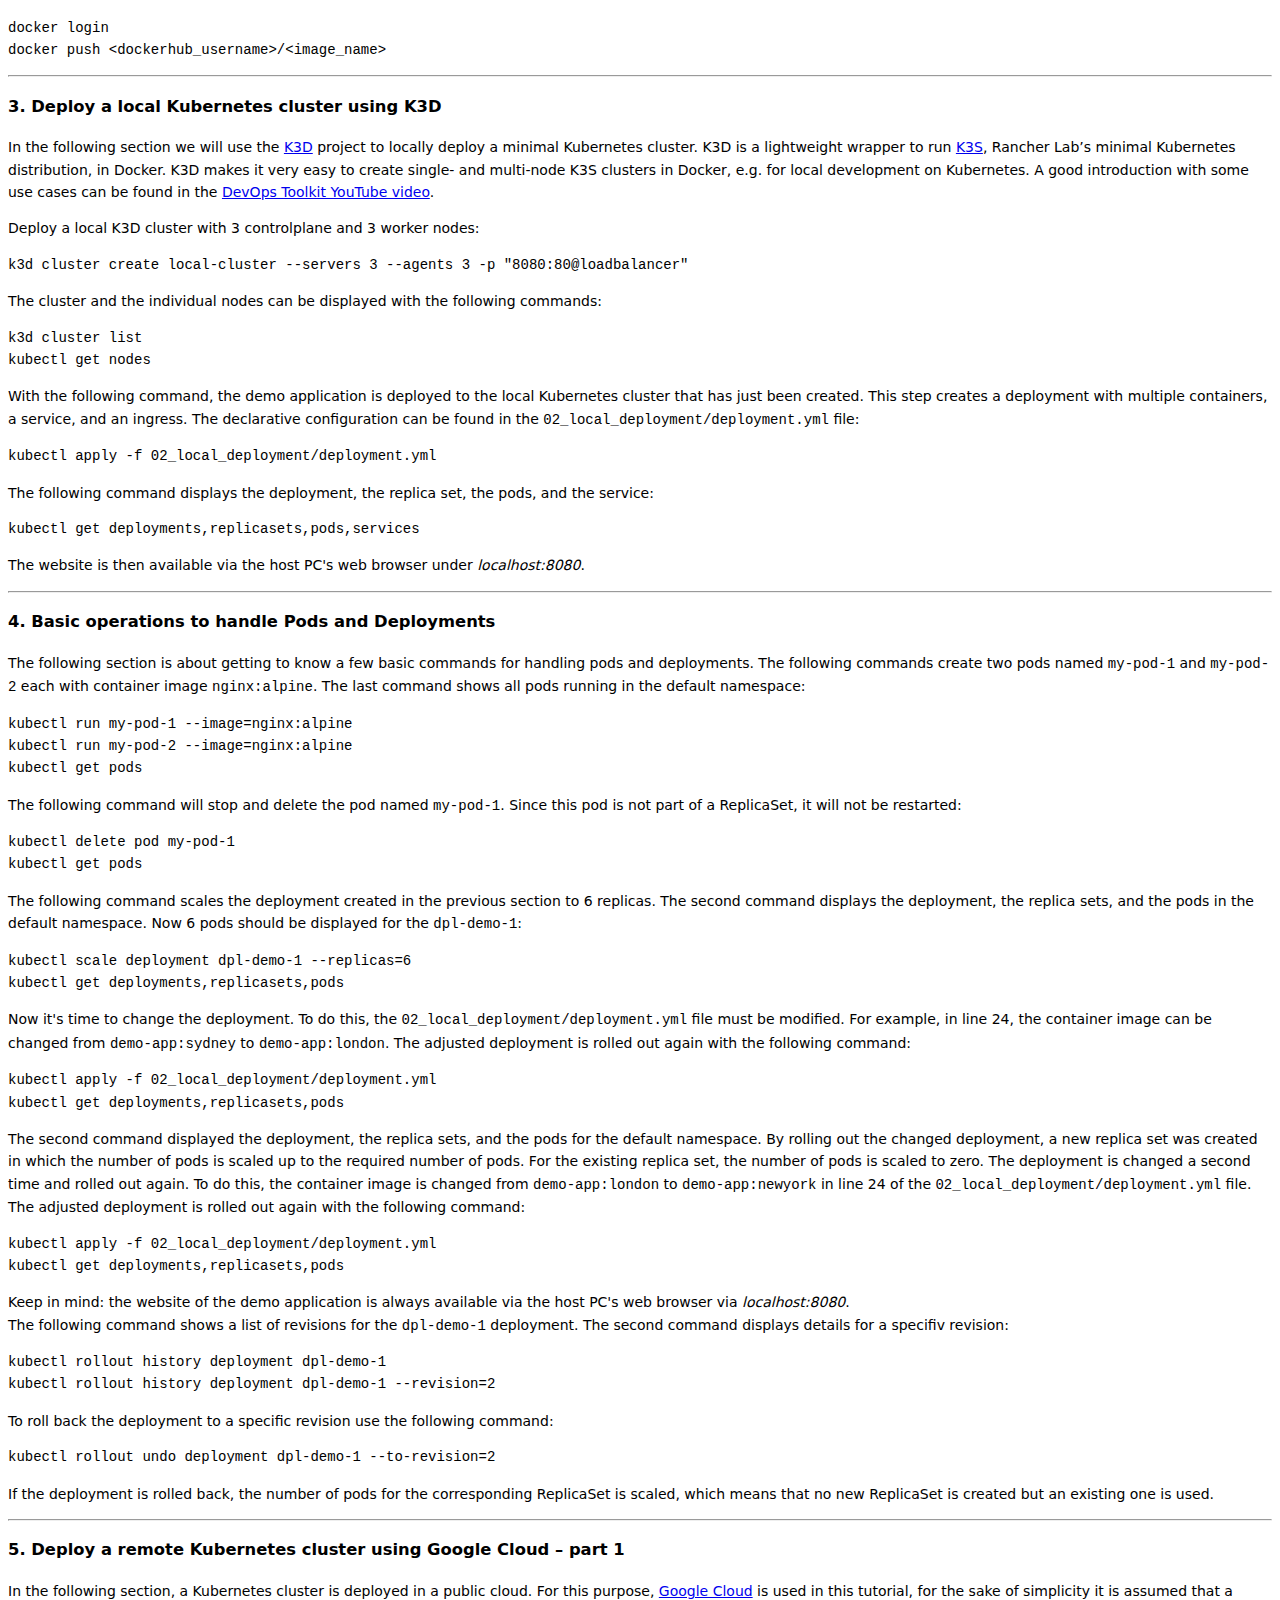
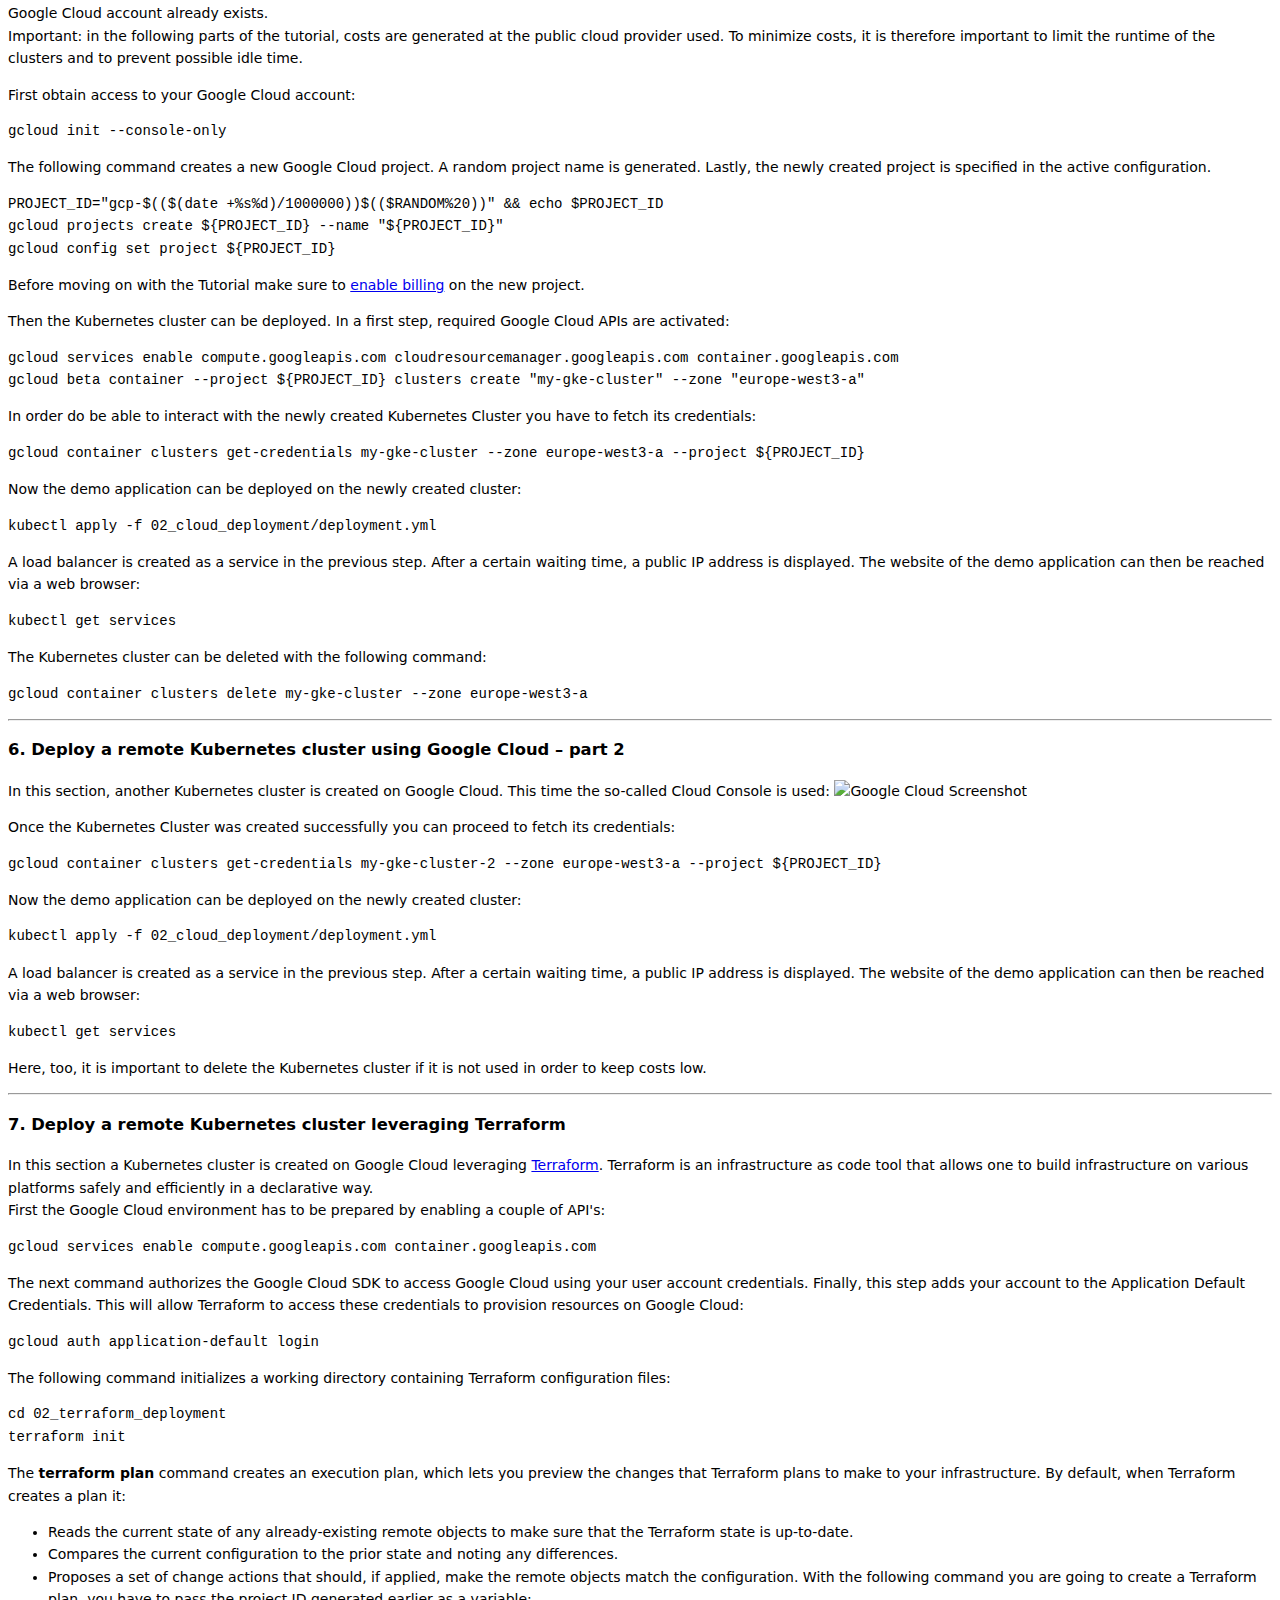
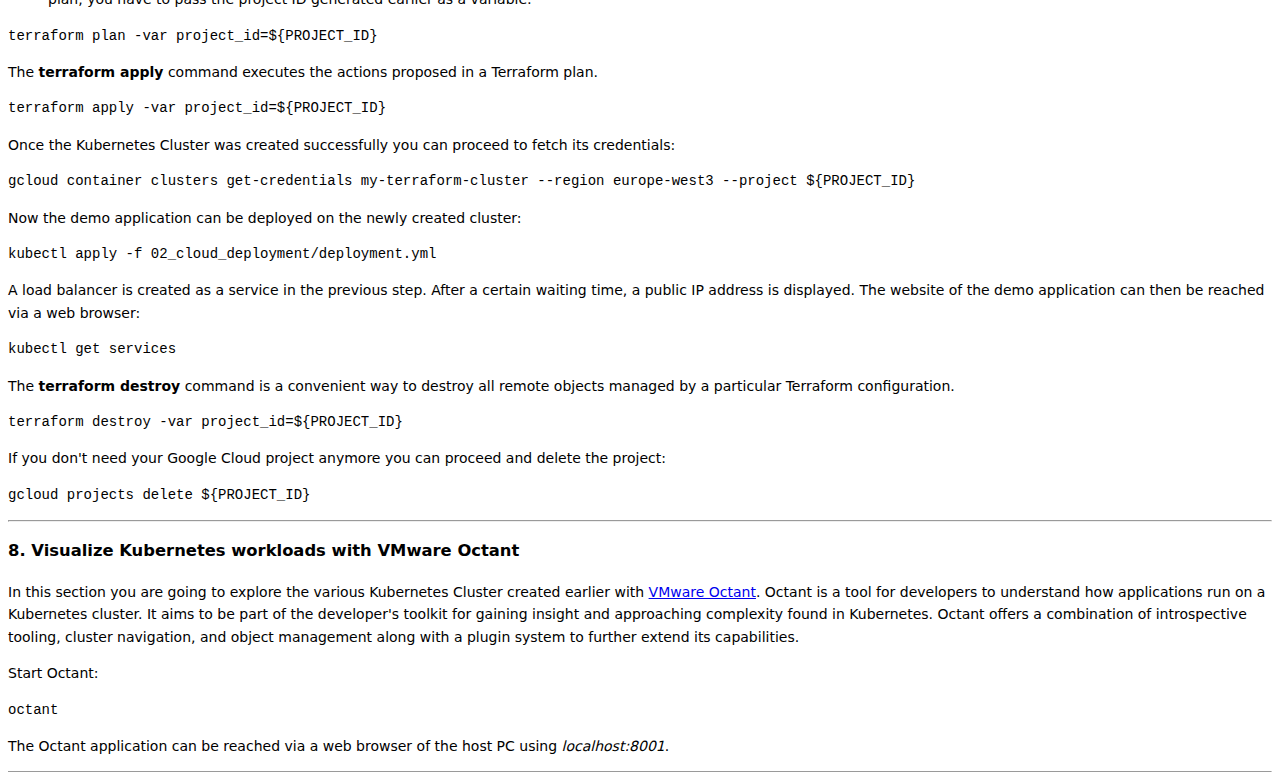
==== commit 46ba23ce: "ReadMe HTML updated" ====
--- a/README.html
+++ b/README.html
@@ -152,9 +152,8 @@
 <h3 id="5-deploy-a-remote-kubernetes-cluster-using-google-cloud--part-1"><strong>5. Deploy a remote Kubernetes cluster using Google Cloud – part 1</strong></h3>
 <p>In the following section, a Kubernetes cluster is deployed in a public cloud. For this purpose, <a href="https://cloud.google.com/">Google Cloud</a> is used in this tutorial, for the sake of simplicity it is assumed that a Google Cloud account already exists.<br>
 Important: in the following parts of the tutorial, costs are generated at the public cloud provider used. To minimize costs, it is therefore important to limit the runtime of the clusters and to prevent possible idle time.</p>
-<p>First obtain access to your Google Cloud account: CHECK</p>
+<p>First obtain access to your Google Cloud account:</p>
 <pre><code><code><div>gcloud init --console-only
-gcloud auth login
 </div></code></code></pre>
 <p>The following command creates a new Google Cloud project. A random project name is generated. Lastly, the newly created project is specified in the active configuration.</p>
 <pre><code><code><div>PROJECT_ID=&quot;gcp-$(($(date +%s%d)/1000000))$(($RANDOM%20))&quot; &amp;&amp; echo $PROJECT_ID
@@ -195,11 +194,11 @@
 <hr>
 <h3 id="7-deploy-a-remote-kubernetes-cluster-leveraging-terraform"><strong>7. Deploy a remote Kubernetes cluster leveraging Terraform</strong></h3>
 <p>In this section a Kubernetes cluster is created on Google Cloud leveraging <a href="https://www.terraform.io">Terraform</a>. Terraform is an infrastructure as code tool that allows one to build infrastructure on various platforms safely and efficiently in a declarative way.<br>
-First the Google Cloud environment has to be prepared by enabling a couple of API's: CHECK</p>
+First the Google Cloud environment has to be prepared by enabling a couple of API's:</p>
+<pre><code><code><div>gcloud services enable compute.googleapis.com container.googleapis.com
+</div></code></code></pre>
 <p>The next command authorizes the Google Cloud SDK to access Google Cloud using your user account credentials. Finally, this step adds your account to the Application Default Credentials. This will allow Terraform to access these credentials to provision resources on Google Cloud:</p>
-<pre><code><code><div>gcloud services enable compute.googleapis.com iam.googleapis.com container.googleapis.com cloudresourcemanager.googleapis.com anthos.googleapis.com cloudtrace.googleapis.com meshca.googleapis.com meshtelemetry.googleapis.com meshconfig.googleapis.com iamcredentials.googleapis.com gkeconnect.googleapis.com gkehub.googleapis.com monitoring.googleapis.com logging.googleapis.com
-
-gcloud auth application-default login
+<pre><code><code><div>gcloud auth application-default login
 </div></code></code></pre>
 <p>The following command initializes a working directory containing Terraform configuration files:</p>
 <pre><code><code><div>cd 02_terraform_deployment
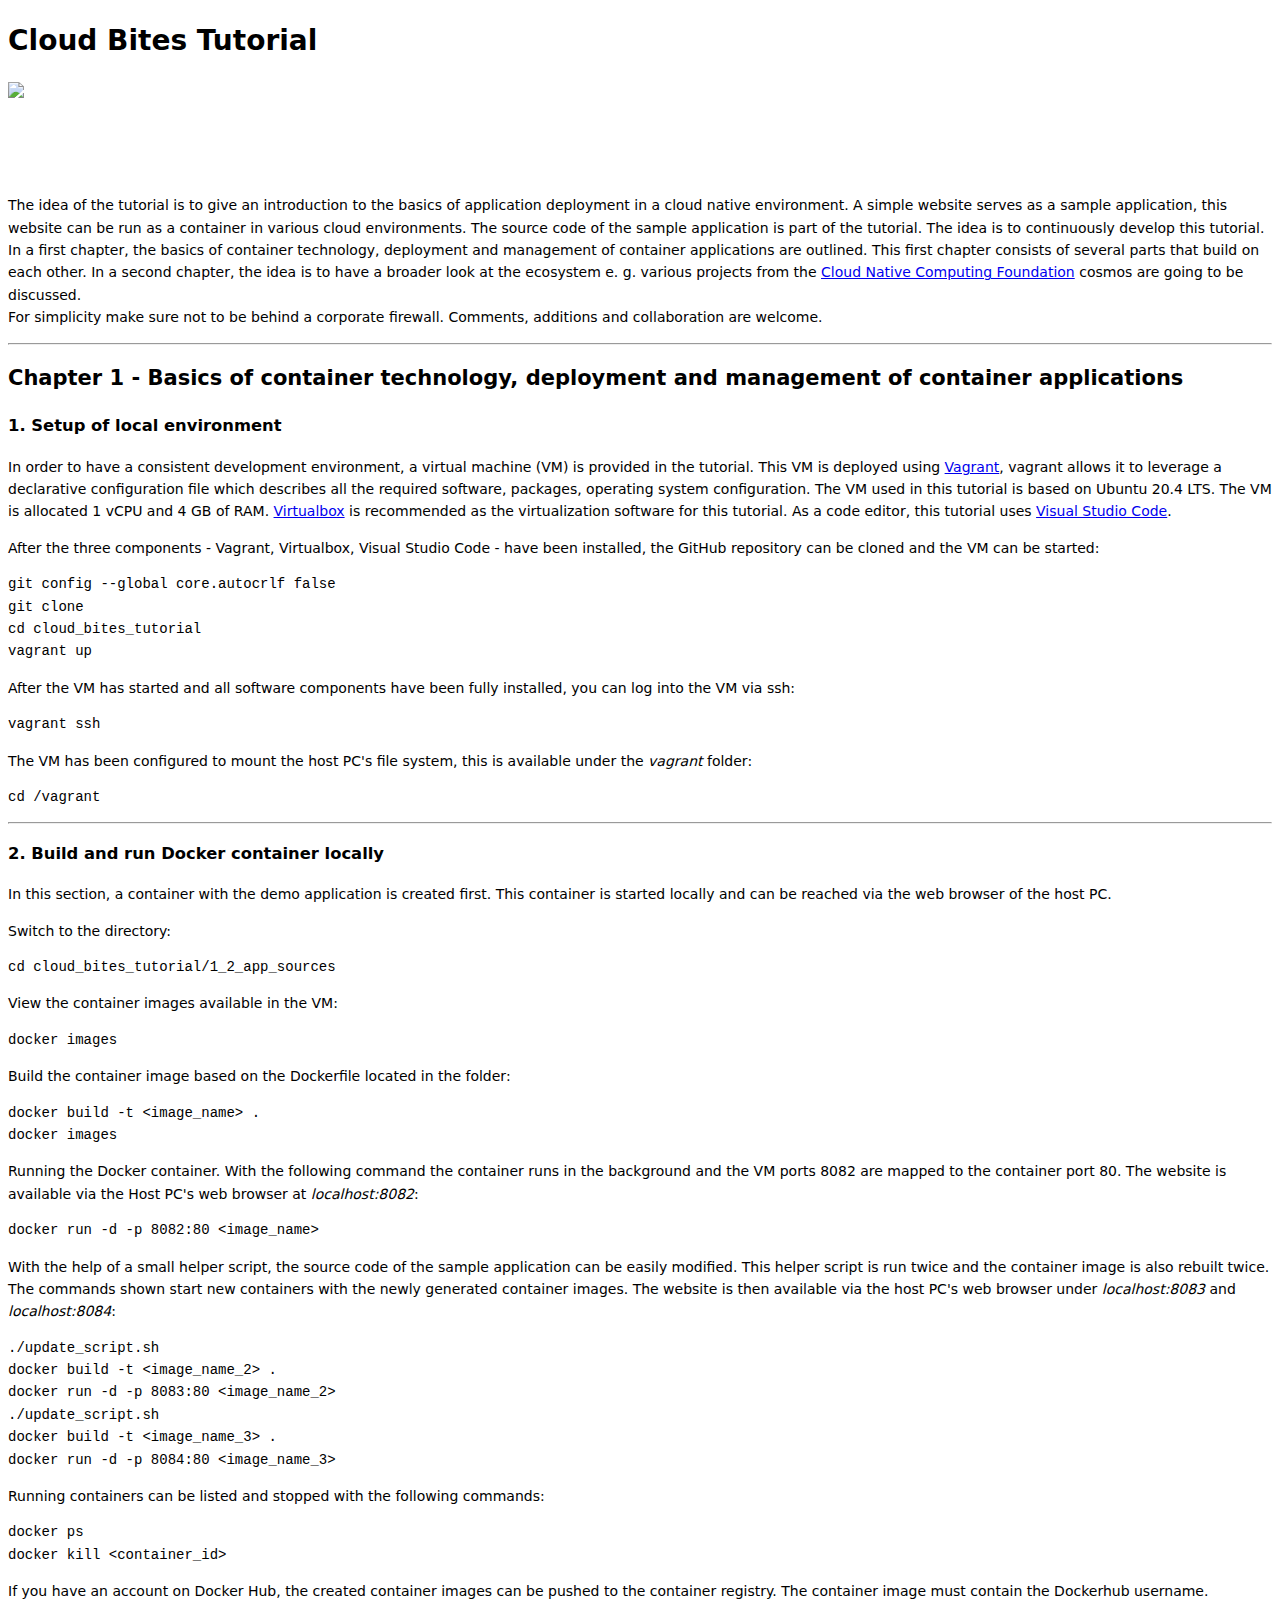
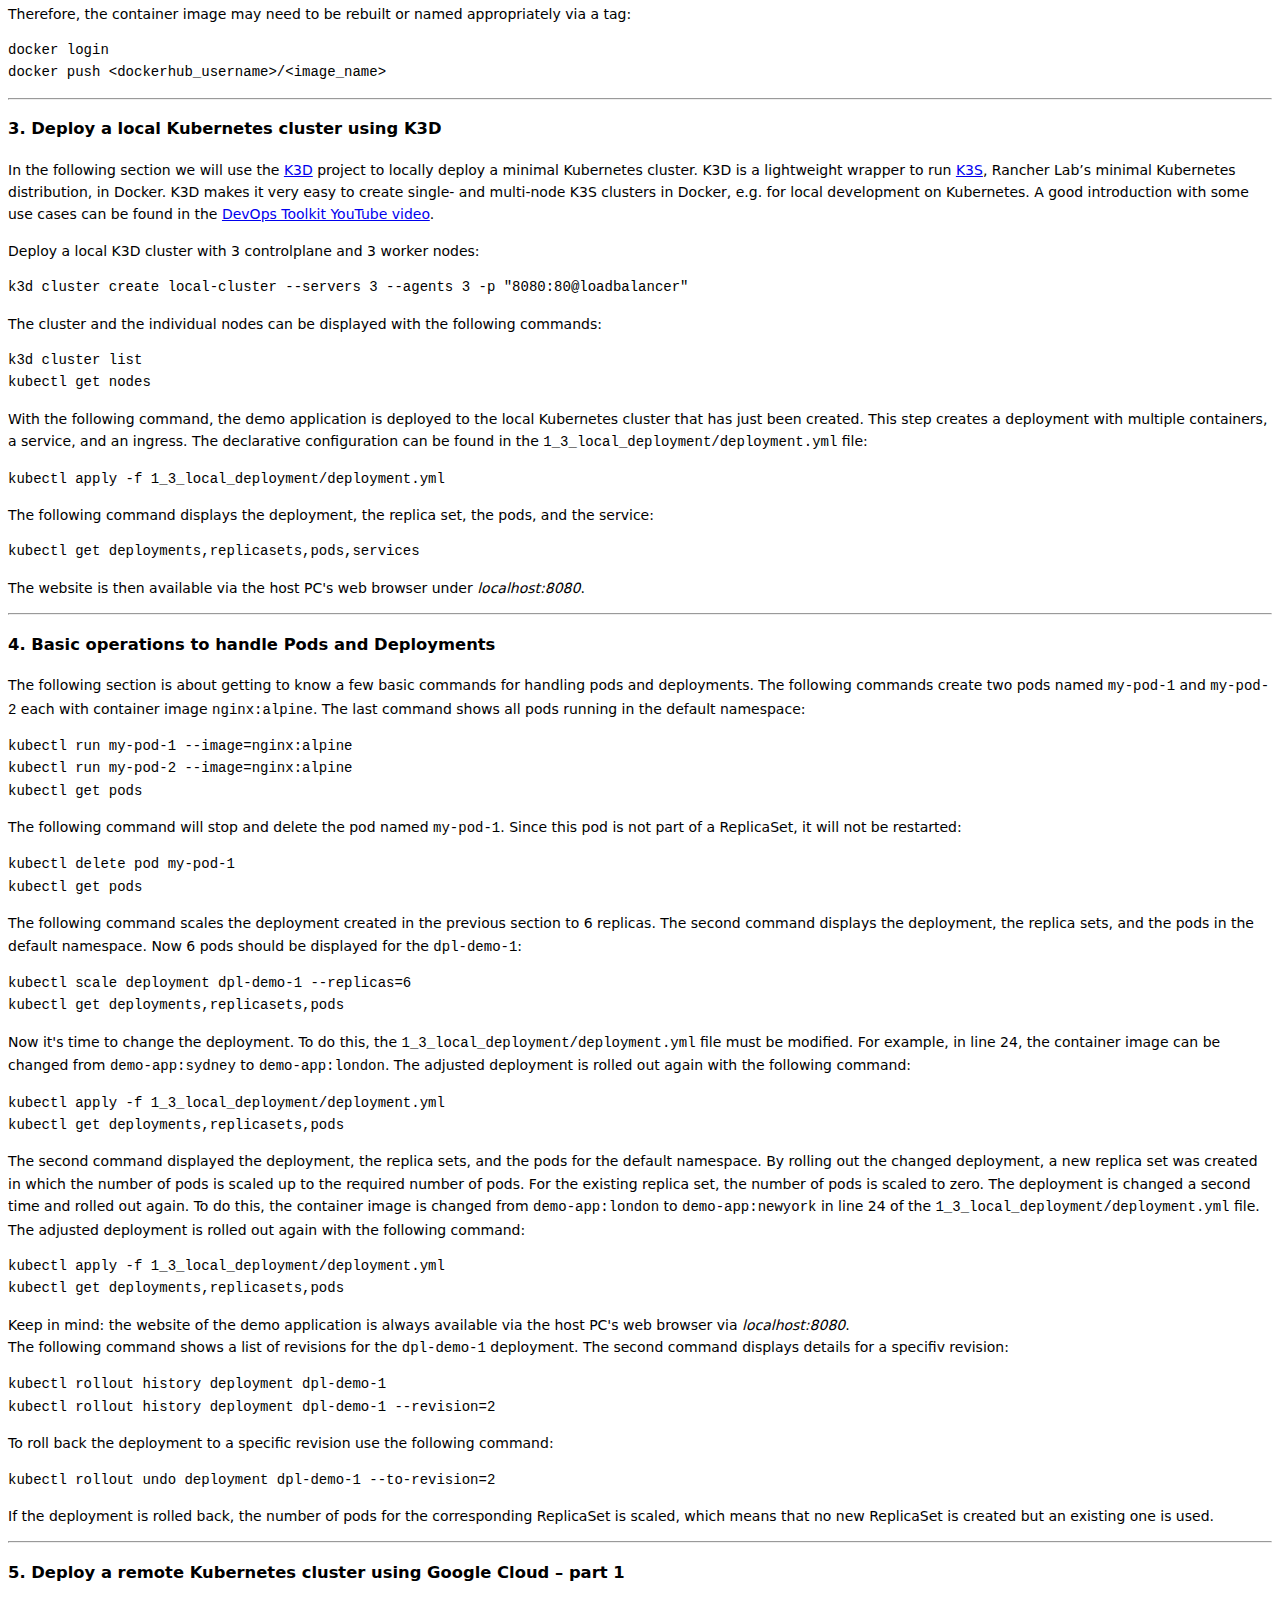
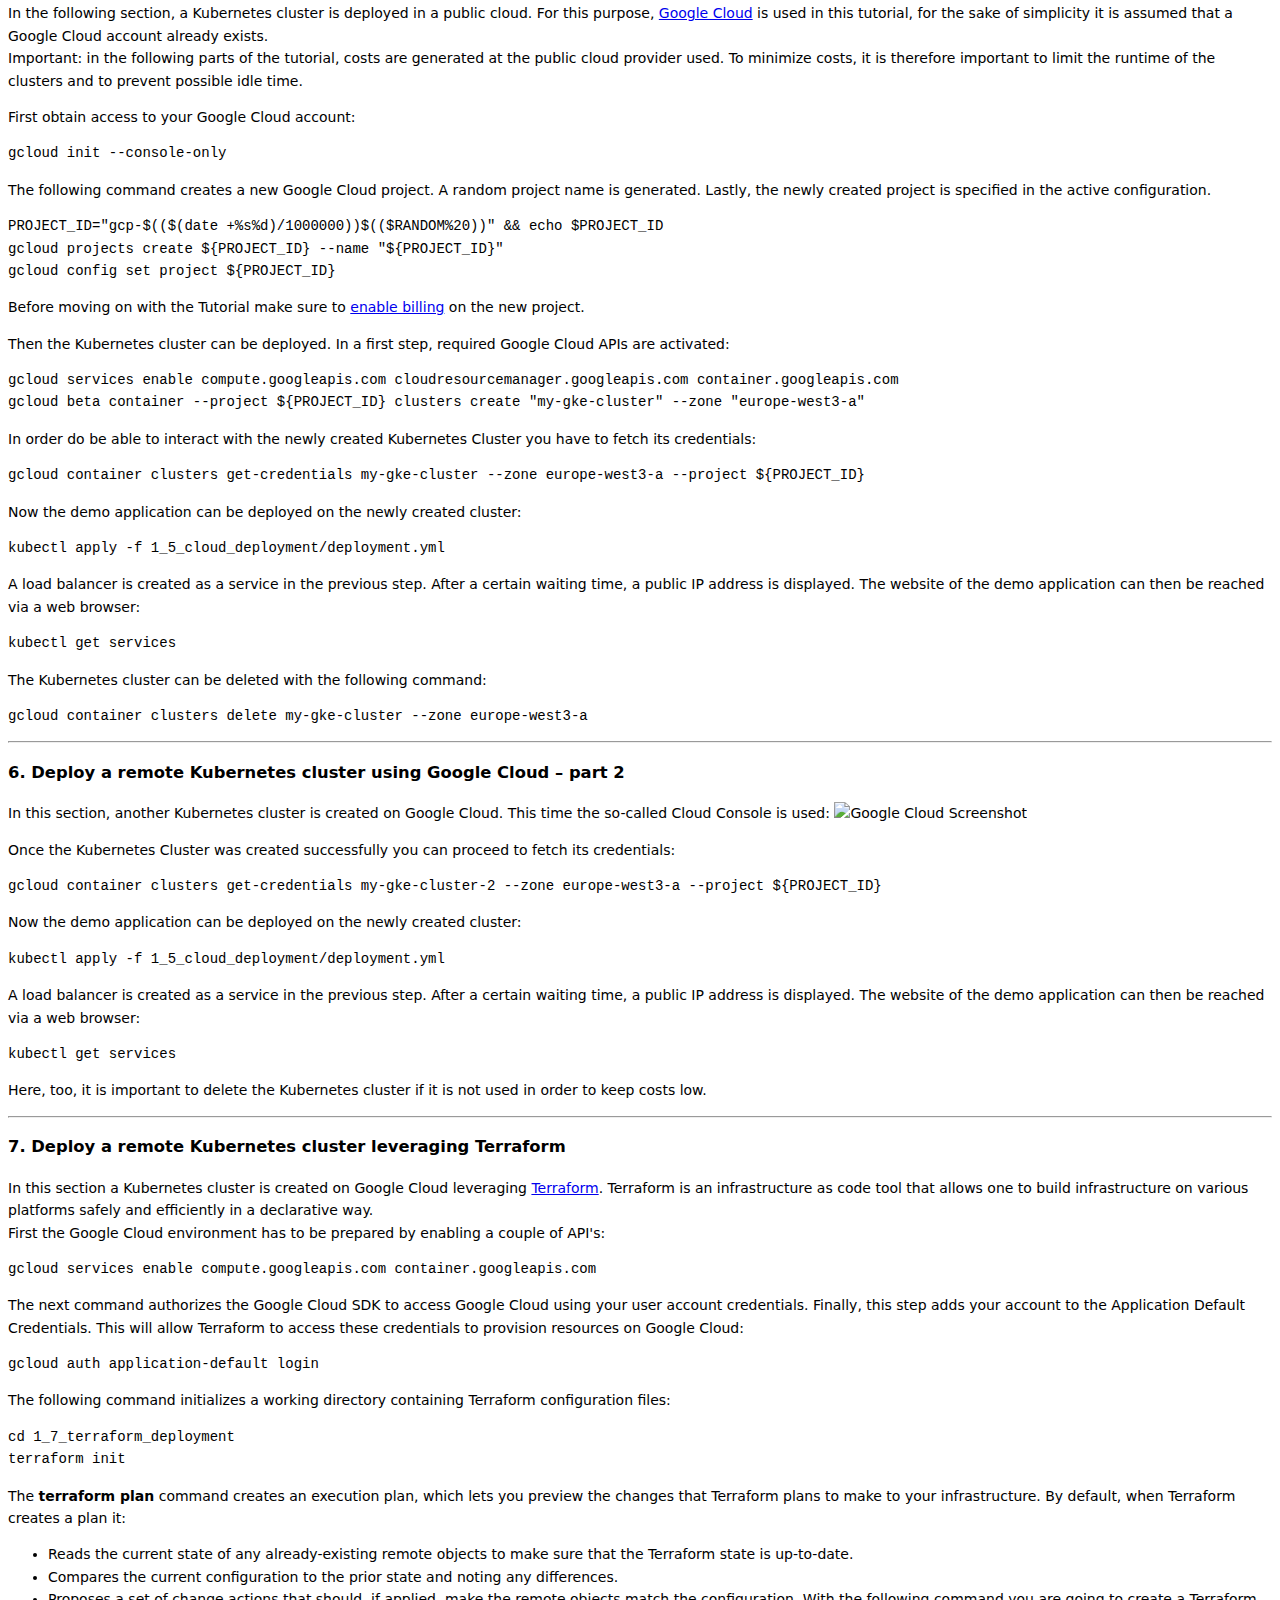
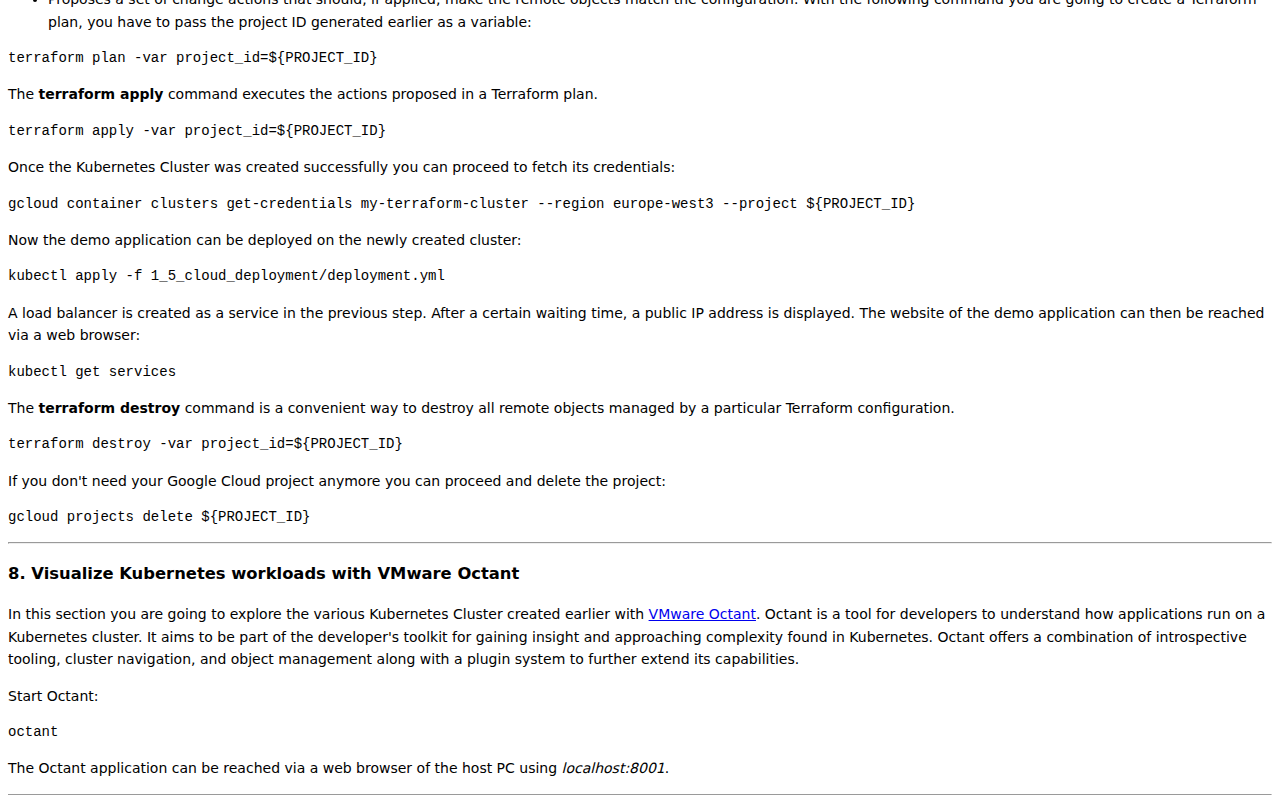
==== commit 64d00412: "folders renamed" ====
--- a/README.html
+++ b/README.html
@@ -56,7 +56,8 @@
 <a href="https://www.virtualbox.org/">Virtualbox</a> is recommended as the virtualization software for this tutorial.
 As a code editor, this tutorial uses <a href="https://code.visualstudio.com/">Visual Studio Code</a>.</p>
 <p>After the three components - Vagrant, Virtualbox, Visual Studio Code - have been installed, the GitHub repository can be cloned and the VM can be started:</p>
-<pre><code><code><div>git clone
+<pre><code><code><div>git config --global core.autocrlf false
+git clone
 cd cloud_bites_tutorial
 vagrant up
 </div></code></code></pre>
@@ -70,7 +71,7 @@
 <h3 id="2-build-and-run-docker-container-locally"><strong>2. Build and run Docker container locally</strong></h3>
 <p>In this section, a container with the demo application is created first. This container is started locally and can be reached via the web browser of the host PC.</p>
 <p>Switch to the directory:</p>
-<pre><code><code><div>cd cloud_bites_tutorial/01_app_sources
+<pre><code><code><div>cd cloud_bites_tutorial/1_2_app_sources
 </div></code></code></pre>
 <p>View the container images available in the VM:</p>
 <pre><code><code><div>docker images
@@ -108,8 +109,8 @@
 <pre><code><code><div>k3d cluster list
 kubectl get nodes
 </div></code></code></pre>
-<p>With the following command, the demo application is deployed to the local Kubernetes cluster that has just been created. This step creates a deployment with multiple containers, a service, and an ingress. The declarative configuration can be found in the <code>02_local_deployment/deployment.yml</code> file:</p>
-<pre><code><code><div>kubectl apply -f 02_local_deployment/deployment.yml
+<p>With the following command, the demo application is deployed to the local Kubernetes cluster that has just been created. This step creates a deployment with multiple containers, a service, and an ingress. The declarative configuration can be found in the <code>1_3_local_deployment/deployment.yml</code> file:</p>
+<pre><code><code><div>kubectl apply -f 1_3_local_deployment/deployment.yml
 </div></code></code></pre>
 <p>The following command displays the deployment, the replica set, the pods, and the service:</p>
 <pre><code><code><div>kubectl get deployments,replicasets,pods,services
@@ -130,13 +131,13 @@
 <pre><code><code><div>kubectl scale deployment dpl-demo-1 --replicas=6
 kubectl get deployments,replicasets,pods
 </div></code></code></pre>
-<p>Now it's time to change the deployment. To do this, the <code>02_local_deployment/deployment.yml</code> file must be modified. For example, in line 24, the container image can be changed from <code>demo-app:sydney</code> to <code>demo-app:london</code>. The adjusted deployment is rolled out again with the following command:</p>
-<pre><code><code><div>kubectl apply -f 02_local_deployment/deployment.yml
+<p>Now it's time to change the deployment. To do this, the <code>1_3_local_deployment/deployment.yml</code> file must be modified. For example, in line 24, the container image can be changed from <code>demo-app:sydney</code> to <code>demo-app:london</code>. The adjusted deployment is rolled out again with the following command:</p>
+<pre><code><code><div>kubectl apply -f 1_3_local_deployment/deployment.yml
 kubectl get deployments,replicasets,pods
 </div></code></code></pre>
 <p>The second command displayed the deployment, the replica sets, and the pods for the default namespace. By rolling out the changed deployment, a new replica set was created in which the number of pods is scaled up to the required number of pods. For the existing replica set, the number of pods is scaled to zero.
-The deployment is changed a second time and rolled out again. To do this, the container image is changed from <code>demo-app:london</code> to <code>demo-app:newyork</code> in line 24 of the <code>02_local_deployment/deployment.yml</code> file. The adjusted deployment is rolled out again with the following command:</p>
-<pre><code><code><div>kubectl apply -f 02_local_deployment/deployment.yml
+The deployment is changed a second time and rolled out again. To do this, the container image is changed from <code>demo-app:london</code> to <code>demo-app:newyork</code> in line 24 of the <code>1_3_local_deployment/deployment.yml</code> file. The adjusted deployment is rolled out again with the following command:</p>
+<pre><code><code><div>kubectl apply -f 1_3_local_deployment/deployment.yml
 kubectl get deployments,replicasets,pods
 </div></code></code></pre>
 <p>Keep in mind: the website of the demo application is always available via the host PC's web browser via <em>localhost:8080</em>.<br>
@@ -169,7 +170,7 @@
 <pre><code><code><div>gcloud container clusters get-credentials my-gke-cluster --zone europe-west3-a --project ${PROJECT_ID}
 </div></code></code></pre>
 <p>Now the demo application can be deployed on the newly created cluster:</p>
-<pre><code><code><div>kubectl apply -f 02_cloud_deployment/deployment.yml
+<pre><code><code><div>kubectl apply -f 1_5_cloud_deployment/deployment.yml
 </div></code></code></pre>
 <p>A load balancer is created as a service in the previous step. After a certain waiting time, a public IP address is displayed. The website of the demo application can then be reached via a web browser:</p>
 <pre><code><code><div>kubectl get services
@@ -185,7 +186,7 @@
 <pre><code><code><div>gcloud container clusters get-credentials my-gke-cluster-2 --zone europe-west3-a --project ${PROJECT_ID}
 </div></code></code></pre>
 <p>Now the demo application can be deployed on the newly created cluster:</p>
-<pre><code><code><div>kubectl apply -f 02_cloud_deployment/deployment.yml
+<pre><code><code><div>kubectl apply -f 1_5_cloud_deployment/deployment.yml
 </div></code></code></pre>
 <p>A load balancer is created as a service in the previous step. After a certain waiting time, a public IP address is displayed. The website of the demo application can then be reached via a web browser:</p>
 <pre><code><code><div>kubectl get services
@@ -201,7 +202,7 @@
 <pre><code><code><div>gcloud auth application-default login
 </div></code></code></pre>
 <p>The following command initializes a working directory containing Terraform configuration files:</p>
-<pre><code><code><div>cd 02_terraform_deployment
+<pre><code><code><div>cd 1_7_terraform_deployment
 terraform init
 </div></code></code></pre>
 <p>The <strong>terraform plan</strong> command creates an execution plan, which lets you preview the changes that Terraform plans to make to your infrastructure. By default, when Terraform creates a plan it:</p>
@@ -220,7 +221,7 @@
 <pre><code><code><div>gcloud container clusters get-credentials my-terraform-cluster --region europe-west3 --project ${PROJECT_ID}
 </div></code></code></pre>
 <p>Now the demo application can be deployed on the newly created cluster:</p>
-<pre><code><code><div>kubectl apply -f 02_cloud_deployment/deployment.yml
+<pre><code><code><div>kubectl apply -f 1_5_cloud_deployment/deployment.yml
 </div></code></code></pre>
 <p>A load balancer is created as a service in the previous step. After a certain waiting time, a public IP address is displayed. The website of the demo application can then be reached via a web browser:</p>
 <pre><code><code><div>kubectl get services
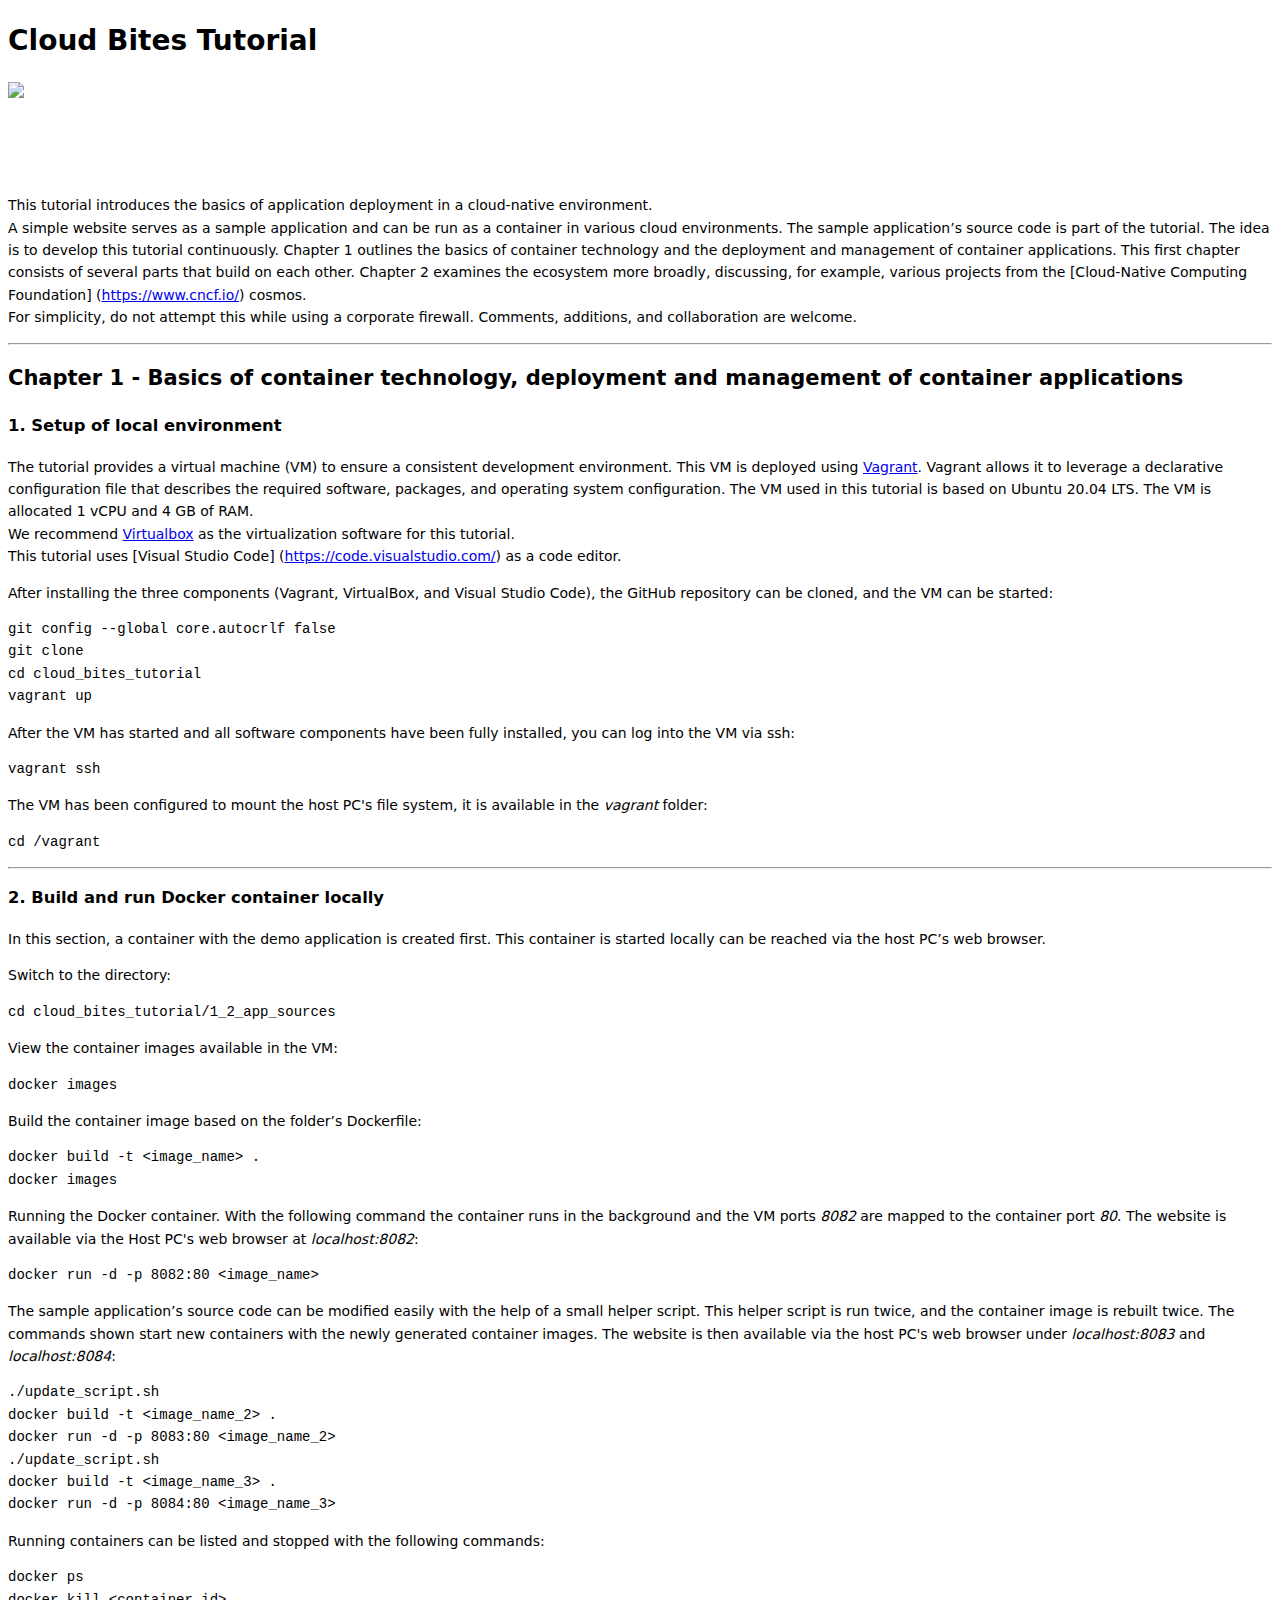
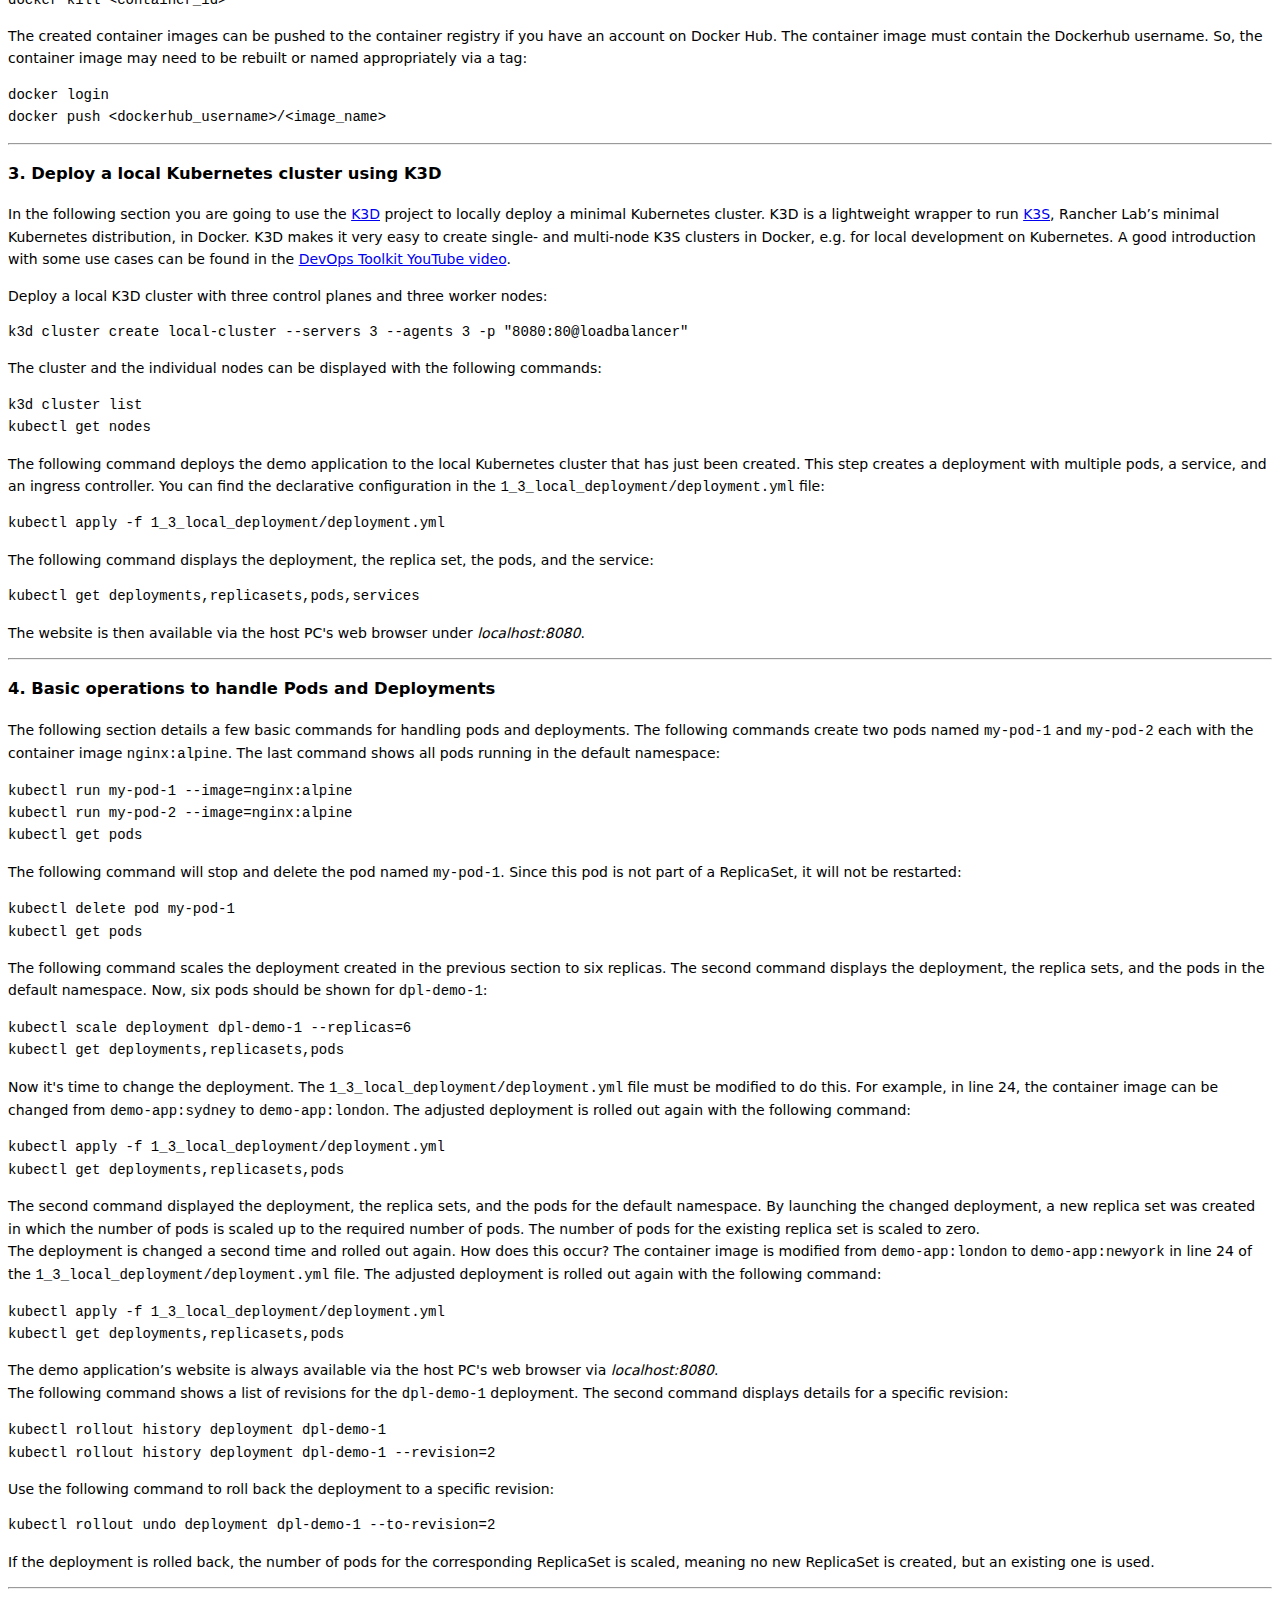
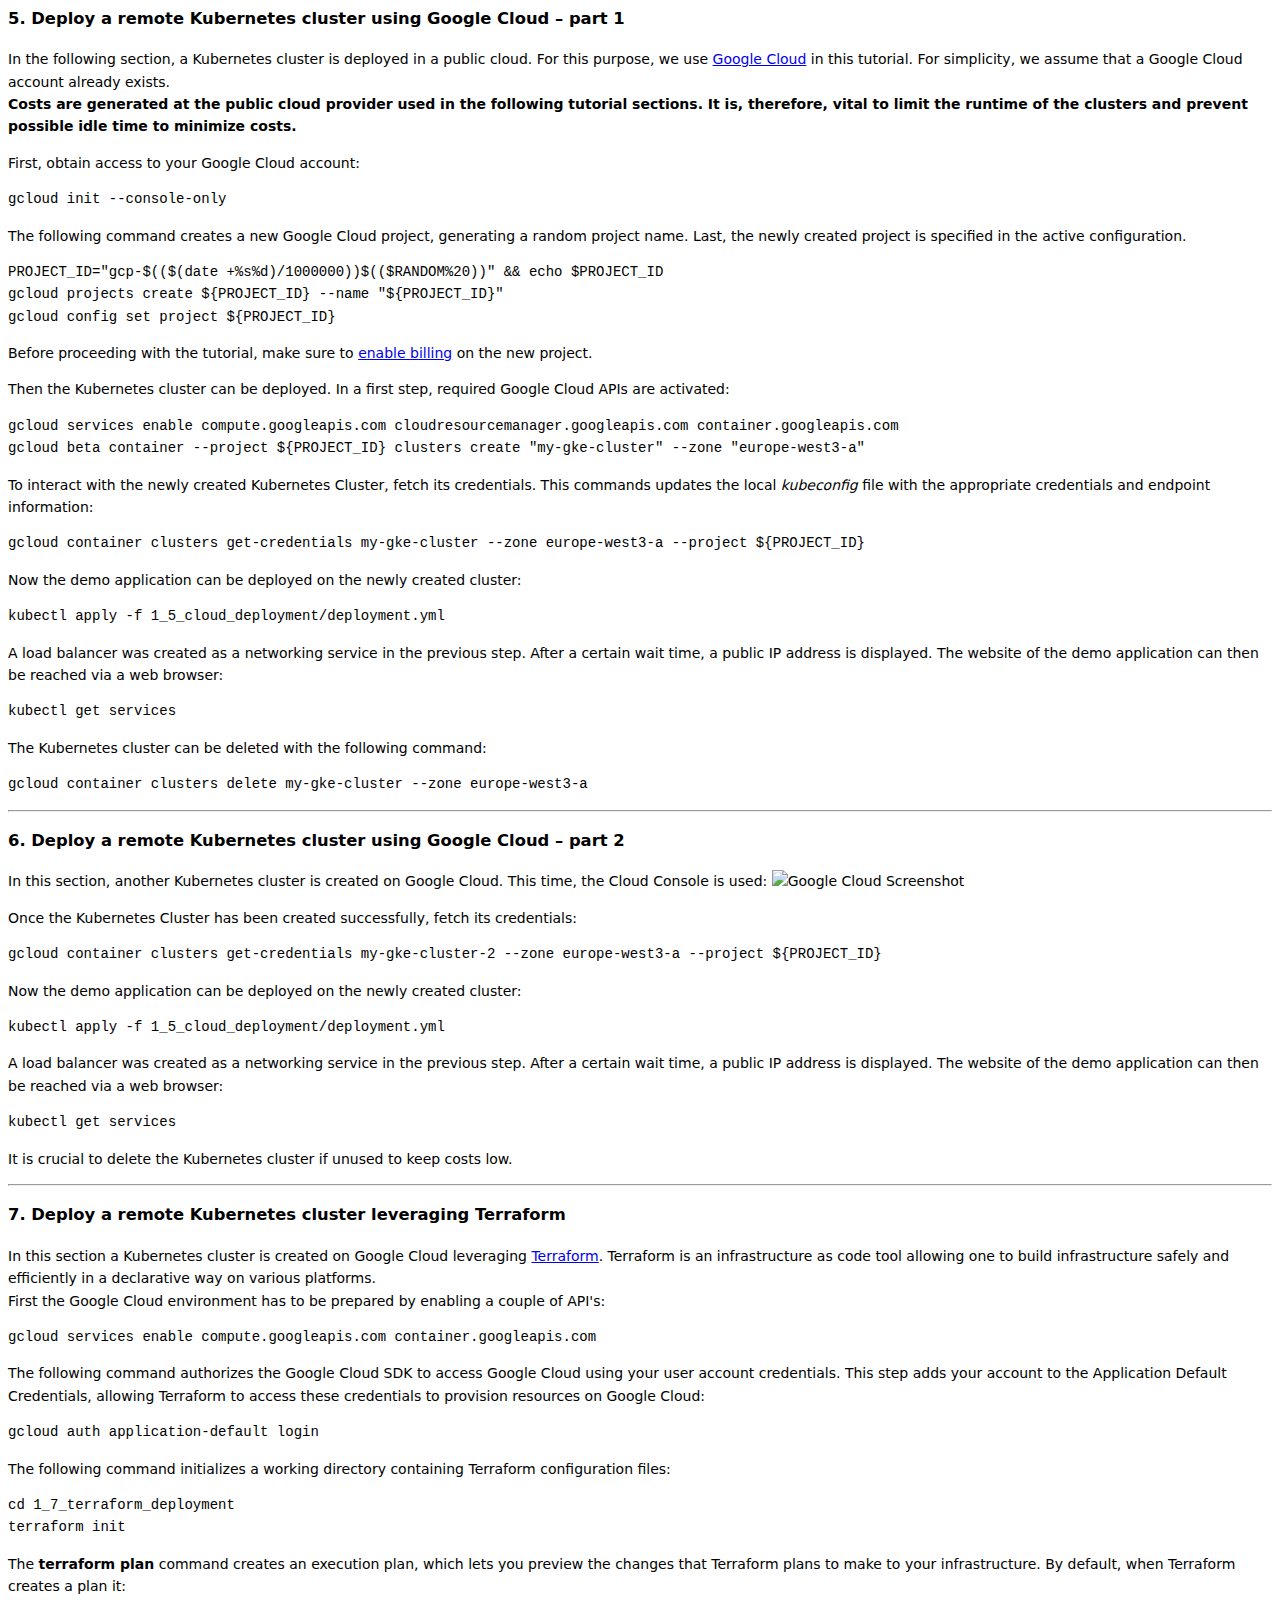
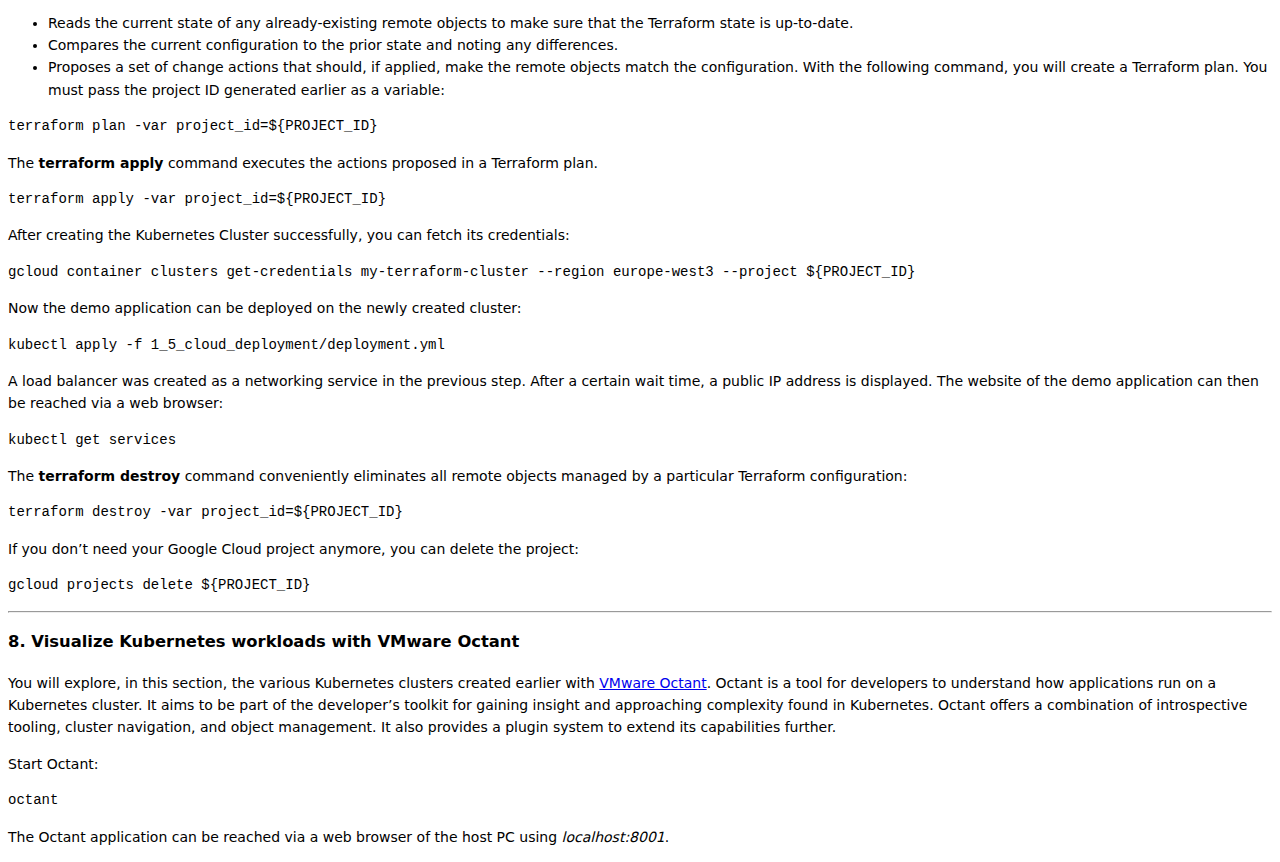
==== commit 98fab979: "proof read README file" ====
--- a/README.html
+++ b/README.html
@@ -47,15 +47,16 @@
     <body class="vscode-body vscode-light">
         <h1 id="cloud-bites-tutorial">Cloud Bites Tutorial</h1>
 <p><img src = "media_sources/logo.png" width = "400" align="left"><br><br><br><br><br>
-The idea of ​​the tutorial is to give an introduction to the basics of application deployment in a cloud native environment. A simple website serves as a sample application, this website can be run as a container in various cloud environments. The source code of the sample application is part of the tutorial. The idea is to continuously develop this tutorial. In a first chapter, the basics of container technology, deployment and management of container applications are outlined. This first chapter consists of several parts that build on each other. In a second chapter, the idea is to have a broader look at the ecosystem e. g. various projects from the <a href="https://www.cncf.io/">Cloud Native Computing Foundation</a> cosmos are going to be discussed.<br>
-For simplicity make sure not to be behind a corporate firewall. Comments, additions and collaboration are welcome.</p>
+This tutorial introduces the basics of application deployment in a cloud-native environment.<br>
+A simple website serves as a sample application and can be run as a container in various cloud environments. The sample application’s source code is part of the tutorial. The idea is to develop this tutorial continuously. Chapter 1 outlines the basics of container technology and the deployment and management of container applications. This first chapter consists of several parts that build on each other. Chapter 2 examines the ecosystem more broadly, discussing, for example, various projects from the [Cloud-Native Computing Foundation] (<a href="https://www.cncf.io/">https://www.cncf.io/</a>) cosmos.<br>
+For simplicity, do not attempt this while using a corporate firewall. Comments, additions, and collaboration are welcome.</p>
 <hr>
 <h2 id="chapter-1---basics-of-container-technology-deployment-and-management-of-container-applications"><strong>Chapter 1 - Basics of container technology, deployment and management of container applications</strong></h2>
 <h3 id="1-setup-of-local-environment"><strong>1. Setup of local environment</strong></h3>
-<p>In order to have a consistent development environment, a virtual machine (VM) is provided in the tutorial. This VM is deployed using <a href="https://www.vagrantup.com/">Vagrant</a>, vagrant allows it to leverage a declarative configuration file which describes all the required software, packages, operating system configuration. The VM used in this tutorial is based on Ubuntu 20.4 LTS. The VM is allocated 1 vCPU and 4 GB of RAM.
-<a href="https://www.virtualbox.org/">Virtualbox</a> is recommended as the virtualization software for this tutorial.
-As a code editor, this tutorial uses <a href="https://code.visualstudio.com/">Visual Studio Code</a>.</p>
-<p>After the three components - Vagrant, Virtualbox, Visual Studio Code - have been installed, the GitHub repository can be cloned and the VM can be started:</p>
+<p>The tutorial provides a virtual machine (VM) to ensure a consistent development environment. This VM is deployed using <a href="https://www.vagrantup.com/">Vagrant</a>. Vagrant allows it to leverage a declarative configuration file that describes the required software, packages, and operating system configuration. The VM used in this tutorial is based on Ubuntu 20.04 LTS. The VM is allocated 1 vCPU and 4 GB of RAM.<br>
+We recommend <a href="https://www.virtualbox.org/">Virtualbox</a> as the virtualization software for this tutorial.<br>
+This tutorial uses [Visual Studio Code] (<a href="https://code.visualstudio.com/">https://code.visualstudio.com/</a>) as a code editor.</p>
+<p>After installing the three components (Vagrant, VirtualBox, and Visual Studio Code), the GitHub repository can be cloned, and the VM can be started:</p>
 <pre><code><code><div>git config --global core.autocrlf false
 git clone
 cd cloud_bites_tutorial
@@ -64,26 +65,26 @@
 <p>After the VM has started and all software components have been fully installed, you can log into the VM via ssh:</p>
 <pre><code><code><div>vagrant ssh
 </div></code></code></pre>
-<p>The VM has been configured to mount the host PC's file system, this is available under the <em>vagrant</em> folder:</p>
+<p>The VM has been configured to mount the host PC's file system, it is available in the <em>vagrant</em> folder:</p>
 <pre><code><code><div>cd /vagrant
 </div></code></code></pre>
 <hr>
 <h3 id="2-build-and-run-docker-container-locally"><strong>2. Build and run Docker container locally</strong></h3>
-<p>In this section, a container with the demo application is created first. This container is started locally and can be reached via the web browser of the host PC.</p>
+<p>In this section, a container with the demo application is created first. This container is started locally can be reached via the host PC’s web browser.</p>
 <p>Switch to the directory:</p>
 <pre><code><code><div>cd cloud_bites_tutorial/1_2_app_sources
 </div></code></code></pre>
 <p>View the container images available in the VM:</p>
 <pre><code><code><div>docker images
 </div></code></code></pre>
-<p>Build the container image based on the Dockerfile located in the folder:</p>
+<p>Build the container image based on the folder’s Dockerfile:</p>
 <pre><code><code><div>docker build -t &lt;image_name&gt; .
 docker images
 </div></code></code></pre>
-<p>Running the Docker container. With the following command the container runs in the background and the VM ports 8082 are mapped to the container port 80. The website is available via the Host PC's web browser at <em>localhost:8082</em>:</p>
+<p>Running the Docker container. With the following command the container runs in the background and the VM ports <em>8082</em> are mapped to the container port <em>80</em>. The website is available via the Host PC's web browser at <em>localhost:8082</em>:</p>
 <pre><code><code><div>docker run -d -p 8082:80 &lt;image_name&gt;
 </div></code></code></pre>
-<p>With the help of a small helper script, the source code of the sample application can be easily modified. This helper script is run twice and the container image is also rebuilt twice. The commands shown start new containers with the newly generated container images. The website is then available via the host PC's web browser under <em>localhost:8083</em> and <em>localhost:8084</em>:</p>
+<p>The sample application’s source code can be modified easily with the help of a small helper script. This helper script is run twice, and the container image is rebuilt twice. The commands shown start new containers with the newly generated container images. The website is then available via the host PC's web browser under <em>localhost:8083</em> and <em>localhost:8084</em>:</p>
 <pre><code><code><div>./update_script.sh
 docker build -t &lt;image_name_2&gt; .
 docker run -d -p 8083:80 &lt;image_name_2&gt;
@@ -95,21 +96,21 @@
 <pre><code><code><div>docker ps
 docker kill &lt;container_id&gt;
 </div></code></code></pre>
-<p>If you have an account on Docker Hub, the created container images can be pushed to the container registry. The container image must contain the Dockerhub username. Therefore, the container image may need to be rebuilt or named appropriately via a tag:</p>
+<p>The created container images can be pushed to the container registry if you have an account on Docker Hub. The container image must contain the Dockerhub username. So, the container image may need to be rebuilt or named appropriately via a tag:</p>
 <pre><code><code><div>docker login
 docker push &lt;dockerhub_username&gt;/&lt;image_name&gt;
 </div></code></code></pre>
 <hr>
 <h3 id="3-deploy-a-local-kubernetes-cluster-using-k3d"><strong>3. Deploy a local Kubernetes cluster using K3D</strong></h3>
-<p>In the following section we will use the <a href="https://k3d.io">K3D</a> project to locally deploy a minimal Kubernetes cluster. K3D is a lightweight wrapper to run <a href="https://k3s.io">K3S</a>, Rancher Lab’s minimal Kubernetes distribution, in Docker. K3D makes it very easy to create single- and multi-node K3S clusters in Docker, e.g. for local development on Kubernetes. A good introduction with some use cases can be found in the <a href="https://www.youtube.com/watch?v=mCesuGk-Fks">DevOps Toolkit YouTube video</a>.</p>
-<p>Deploy a local K3D cluster with 3 controlplane and 3 worker nodes:</p>
+<p>In the following section you are going to use the <a href="https://k3d.io">K3D</a> project to locally deploy a minimal Kubernetes cluster. K3D is a lightweight wrapper to run <a href="https://k3s.io">K3S</a>, Rancher Lab’s minimal Kubernetes distribution, in Docker. K3D makes it very easy to create single- and multi-node K3S clusters in Docker, e.g. for local development on Kubernetes. A good introduction with some use cases can be found in the <a href="https://www.youtube.com/watch?v=mCesuGk-Fks">DevOps Toolkit YouTube video</a>.</p>
+<p>Deploy a local K3D cluster with three control planes and three worker nodes:</p>
 <pre><code><code><div>k3d cluster create local-cluster --servers 3 --agents 3 -p &quot;8080:80@loadbalancer&quot;
 </div></code></code></pre>
 <p>The cluster and the individual nodes can be displayed with the following commands:</p>
 <pre><code><code><div>k3d cluster list
 kubectl get nodes
 </div></code></code></pre>
-<p>With the following command, the demo application is deployed to the local Kubernetes cluster that has just been created. This step creates a deployment with multiple containers, a service, and an ingress. The declarative configuration can be found in the <code>1_3_local_deployment/deployment.yml</code> file:</p>
+<p>The following command deploys the demo application to the local Kubernetes cluster that has just been created. This step creates a deployment with multiple pods, a service, and an ingress controller. You can find the declarative configuration in the <code>1_3_local_deployment/deployment.yml</code> file:</p>
 <pre><code><code><div>kubectl apply -f 1_3_local_deployment/deployment.yml
 </div></code></code></pre>
 <p>The following command displays the deployment, the replica set, the pods, and the service:</p>
@@ -118,7 +119,7 @@
 <p>The website is then available via the host PC's web browser under <em>localhost:8080</em>.</p>
 <hr>
 <h3 id="4-basic-operations-to-handle-pods-and-deployments"><strong>4. Basic operations to handle Pods and Deployments</strong></h3>
-<p>The following section is about getting to know a few basic commands for handling pods and deployments. The following commands create two pods named <code>my-pod-1</code> and <code>my-pod-2</code> each with container image <code>nginx:alpine</code>. The last command shows all pods running in the default namespace:</p>
+<p>The following section details a few basic commands for handling pods and deployments. The following commands create two pods named <code>my-pod-1</code> and <code>my-pod-2</code> each with the container image <code>nginx:alpine</code>. The last command shows all pods running in the default namespace:</p>
 <pre><code><code><div>kubectl run my-pod-1 --image=nginx:alpine
 kubectl run my-pod-2 --image=nginx:alpine
 kubectl get pods
@@ -127,52 +128,52 @@
 <pre><code><code><div>kubectl delete pod my-pod-1
 kubectl get pods
 </div></code></code></pre>
-<p>The following command scales the deployment created in the previous section to 6 replicas. The second command displays the deployment, the replica sets, and the pods in the default namespace. Now 6 pods should be displayed for the <code>dpl-demo-1</code>:</p>
+<p>The following command scales the deployment created in the previous section to six replicas. The second command displays the deployment, the replica sets, and the pods in the default namespace. Now, six pods should be shown for <code>dpl-demo-1</code>:</p>
 <pre><code><code><div>kubectl scale deployment dpl-demo-1 --replicas=6
 kubectl get deployments,replicasets,pods
 </div></code></code></pre>
-<p>Now it's time to change the deployment. To do this, the <code>1_3_local_deployment/deployment.yml</code> file must be modified. For example, in line 24, the container image can be changed from <code>demo-app:sydney</code> to <code>demo-app:london</code>. The adjusted deployment is rolled out again with the following command:</p>
+<p>Now it's time to change the deployment. The <code>1_3_local_deployment/deployment.yml</code> file must be modified to do this. For example, in line 24, the container image can be changed from <code>demo-app:sydney</code> to <code>demo-app:london</code>. The adjusted deployment is rolled out again with the following command:</p>
 <pre><code><code><div>kubectl apply -f 1_3_local_deployment/deployment.yml
 kubectl get deployments,replicasets,pods
 </div></code></code></pre>
-<p>The second command displayed the deployment, the replica sets, and the pods for the default namespace. By rolling out the changed deployment, a new replica set was created in which the number of pods is scaled up to the required number of pods. For the existing replica set, the number of pods is scaled to zero.
-The deployment is changed a second time and rolled out again. To do this, the container image is changed from <code>demo-app:london</code> to <code>demo-app:newyork</code> in line 24 of the <code>1_3_local_deployment/deployment.yml</code> file. The adjusted deployment is rolled out again with the following command:</p>
+<p>The second command displayed the deployment, the replica sets, and the pods for the default namespace. By launching the changed deployment, a new replica set was created in which the number of pods is scaled up to the required number of pods. The number of pods for the existing replica set is scaled to zero.<br>
+The deployment is changed a second time and rolled out again. How does this occur? The container image is modified from <code>demo-app:london</code> to <code>demo-app:newyork</code> in line 24 of the <code>1_3_local_deployment/deployment.yml</code> file. The adjusted deployment is rolled out again with the following command:</p>
 <pre><code><code><div>kubectl apply -f 1_3_local_deployment/deployment.yml
 kubectl get deployments,replicasets,pods
 </div></code></code></pre>
-<p>Keep in mind: the website of the demo application is always available via the host PC's web browser via <em>localhost:8080</em>.<br>
-The following command shows a list of revisions for the <code>dpl-demo-1</code> deployment. The second command displays details for a specifiv revision:</p>
+<p>The demo application’s website is always available via the host PC's web browser via <em>localhost:8080</em>.<br>
+The following command shows a list of revisions for the <code>dpl-demo-1</code> deployment. The second command displays details for a specific revision:</p>
 <pre><code><code><div>kubectl rollout history deployment dpl-demo-1
 kubectl rollout history deployment dpl-demo-1 --revision=2
 </div></code></code></pre>
-<p>To roll back the deployment to a specific revision use the following command:</p>
+<p>Use the following command to roll back the deployment to a specific revision:</p>
 <pre><code><code><div>kubectl rollout undo deployment dpl-demo-1 --to-revision=2
 </div></code></code></pre>
-<p>If the deployment is rolled back, the number of pods for the corresponding ReplicaSet is scaled, which means that no new ReplicaSet is created but an existing one is used.</p>
+<p>If the deployment is rolled back, the number of pods for the corresponding ReplicaSet is scaled, meaning no new ReplicaSet is created, but an existing one is used.</p>
 <hr>
 <h3 id="5-deploy-a-remote-kubernetes-cluster-using-google-cloud--part-1"><strong>5. Deploy a remote Kubernetes cluster using Google Cloud – part 1</strong></h3>
-<p>In the following section, a Kubernetes cluster is deployed in a public cloud. For this purpose, <a href="https://cloud.google.com/">Google Cloud</a> is used in this tutorial, for the sake of simplicity it is assumed that a Google Cloud account already exists.<br>
-Important: in the following parts of the tutorial, costs are generated at the public cloud provider used. To minimize costs, it is therefore important to limit the runtime of the clusters and to prevent possible idle time.</p>
-<p>First obtain access to your Google Cloud account:</p>
+<p>In the following section, a Kubernetes cluster is deployed in a public cloud. For this purpose, we use <a href="https://cloud.google.com/">Google Cloud</a> in this tutorial. For simplicity, we assume that a Google Cloud account already exists.<br>
+<strong>Costs are generated at the public cloud provider used in the following tutorial sections. It is, therefore, vital to limit the runtime of the clusters and prevent possible idle time to minimize costs.</strong></p>
+<p>First, obtain access to your Google Cloud account:</p>
 <pre><code><code><div>gcloud init --console-only
 </div></code></code></pre>
-<p>The following command creates a new Google Cloud project. A random project name is generated. Lastly, the newly created project is specified in the active configuration.</p>
+<p>The following command creates a new Google Cloud project, generating a random project name. Last, the newly created project is specified in the active configuration.</p>
 <pre><code><code><div>PROJECT_ID=&quot;gcp-$(($(date +%s%d)/1000000))$(($RANDOM%20))&quot; &amp;&amp; echo $PROJECT_ID
 gcloud projects create ${PROJECT_ID} --name &quot;${PROJECT_ID}&quot;
 gcloud config set project ${PROJECT_ID}
 </div></code></code></pre>
-<p>Before moving on with the Tutorial make sure to <a href="https://cloud.google.com/billing/docs/how-to/modify-project#enable_billing_for_a_new_project">enable billing</a> on the new project.</p>
+<p>Before proceeding with the tutorial, make sure to <a href="https://cloud.google.com/billing/docs/how-to/modify-project#enable_billing_for_a_new_project">enable billing</a> on the new project.</p>
 <p>Then the Kubernetes cluster can be deployed. In a first step, required Google Cloud APIs are activated:</p>
 <pre><code><code><div>gcloud services enable compute.googleapis.com cloudresourcemanager.googleapis.com container.googleapis.com
 gcloud beta container --project ${PROJECT_ID} clusters create &quot;my-gke-cluster&quot; --zone &quot;europe-west3-a&quot;
 </div></code></code></pre>
-<p>In order do be able to interact with the newly created Kubernetes Cluster you have to fetch its credentials:</p>
+<p>To interact with the newly created Kubernetes Cluster, fetch its credentials. This commands updates the local <em>kubeconfig</em> file with the appropriate credentials and endpoint information:</p>
 <pre><code><code><div>gcloud container clusters get-credentials my-gke-cluster --zone europe-west3-a --project ${PROJECT_ID}
 </div></code></code></pre>
 <p>Now the demo application can be deployed on the newly created cluster:</p>
 <pre><code><code><div>kubectl apply -f 1_5_cloud_deployment/deployment.yml
 </div></code></code></pre>
-<p>A load balancer is created as a service in the previous step. After a certain waiting time, a public IP address is displayed. The website of the demo application can then be reached via a web browser:</p>
+<p>A load balancer was created as a networking service in the previous step. After a certain wait time, a public IP address is displayed. The website of the demo application can then be reached via a web browser:</p>
 <pre><code><code><div>kubectl get services
 </div></code></code></pre>
 <p>The Kubernetes cluster can be deleted with the following command:</p>
@@ -180,25 +181,25 @@
 </div></code></code></pre>
 <hr>
 <h3 id="6-deploy-a-remote-kubernetes-cluster-using-google-cloud--part-2"><strong>6. Deploy a remote Kubernetes cluster using Google Cloud – part 2</strong></h3>
-<p>In this section, another Kubernetes cluster is created on Google Cloud. This time the so-called Cloud Console is used:
+<p>In this section, another Kubernetes cluster is created on Google Cloud. This time, the Cloud Console is used:
 <img src="file:///c:\Users\michas4\Documents\coding_projects\k8s_learning_path\cloud_bites_tutorial\media_sources\google_cloud_gke.png" alt="Google Cloud Screenshot"></p>
-<p>Once the Kubernetes Cluster was created successfully you can proceed to fetch its credentials:</p>
+<p>Once the Kubernetes Cluster has been created successfully, fetch its credentials:</p>
 <pre><code><code><div>gcloud container clusters get-credentials my-gke-cluster-2 --zone europe-west3-a --project ${PROJECT_ID}
 </div></code></code></pre>
 <p>Now the demo application can be deployed on the newly created cluster:</p>
 <pre><code><code><div>kubectl apply -f 1_5_cloud_deployment/deployment.yml
 </div></code></code></pre>
-<p>A load balancer is created as a service in the previous step. After a certain waiting time, a public IP address is displayed. The website of the demo application can then be reached via a web browser:</p>
+<p>A load balancer was created as a networking service in the previous step. After a certain wait time, a public IP address is displayed. The website of the demo application can then be reached via a web browser:</p>
 <pre><code><code><div>kubectl get services
 </div></code></code></pre>
-<p>Here, too, it is important to delete the Kubernetes cluster if it is not used in order to keep costs low.</p>
+<p>It is crucial to delete the Kubernetes cluster if unused to keep costs low.</p>
 <hr>
 <h3 id="7-deploy-a-remote-kubernetes-cluster-leveraging-terraform"><strong>7. Deploy a remote Kubernetes cluster leveraging Terraform</strong></h3>
-<p>In this section a Kubernetes cluster is created on Google Cloud leveraging <a href="https://www.terraform.io">Terraform</a>. Terraform is an infrastructure as code tool that allows one to build infrastructure on various platforms safely and efficiently in a declarative way.<br>
+<p>In this section a Kubernetes cluster is created on Google Cloud leveraging <a href="https://www.terraform.io">Terraform</a>. Terraform is an infrastructure as code tool allowing one to build infrastructure safely and efficiently in a declarative way on various platforms.<br>
 First the Google Cloud environment has to be prepared by enabling a couple of API's:</p>
 <pre><code><code><div>gcloud services enable compute.googleapis.com container.googleapis.com
 </div></code></code></pre>
-<p>The next command authorizes the Google Cloud SDK to access Google Cloud using your user account credentials. Finally, this step adds your account to the Application Default Credentials. This will allow Terraform to access these credentials to provision resources on Google Cloud:</p>
+<p>The following command authorizes the Google Cloud SDK to access Google Cloud using your user account credentials. This step adds your account to the Application Default Credentials, allowing Terraform to access these credentials to provision resources on Google Cloud:</p>
 <pre><code><code><div>gcloud auth application-default login
 </div></code></code></pre>
 <p>The following command initializes a working directory containing Terraform configuration files:</p>
@@ -210,31 +211,31 @@
 <li>Reads the current state of any already-existing remote objects to make sure that the Terraform state is up-to-date.</li>
 <li>Compares the current configuration to the prior state and noting any differences.</li>
 <li>Proposes a set of change actions that should, if applied, make the remote objects match the configuration.
-With the following command you are going to create a Terraform plan, you have to pass the project ID generated earlier as a variable:</li>
+With the following command, you will create a Terraform plan. You must pass the project ID generated earlier as a variable:</li>
 </ul>
 <pre><code><code><div>terraform plan -var project_id=${PROJECT_ID}
 </div></code></code></pre>
 <p>The <strong>terraform apply</strong> command executes the actions proposed in a Terraform plan.</p>
 <pre><code><code><div>terraform apply -var project_id=${PROJECT_ID}
 </div></code></code></pre>
-<p>Once the Kubernetes Cluster was created successfully you can proceed to fetch its credentials:</p>
+<p>After creating the Kubernetes Cluster successfully, you can fetch its credentials:</p>
 <pre><code><code><div>gcloud container clusters get-credentials my-terraform-cluster --region europe-west3 --project ${PROJECT_ID}
 </div></code></code></pre>
 <p>Now the demo application can be deployed on the newly created cluster:</p>
 <pre><code><code><div>kubectl apply -f 1_5_cloud_deployment/deployment.yml
 </div></code></code></pre>
-<p>A load balancer is created as a service in the previous step. After a certain waiting time, a public IP address is displayed. The website of the demo application can then be reached via a web browser:</p>
+<p>A load balancer was created as a networking service in the previous step. After a certain wait time, a public IP address is displayed. The website of the demo application can then be reached via a web browser:</p>
 <pre><code><code><div>kubectl get services
 </div></code></code></pre>
-<p>The <strong>terraform destroy</strong> command is a convenient way to destroy all remote objects managed by a particular Terraform configuration.</p>
+<p>The <strong>terraform destroy</strong> command conveniently eliminates all remote objects managed by a particular Terraform configuration:</p>
 <pre><code><code><div>terraform destroy -var project_id=${PROJECT_ID}
 </div></code></code></pre>
-<p>If you don't need your Google Cloud project anymore you can proceed and delete the project:</p>
+<p>If you don’t need your Google Cloud project anymore, you can delete the project:</p>
 <pre><code><code><div>gcloud projects delete ${PROJECT_ID}
 </div></code></code></pre>
 <hr>
 <h3 id="8-visualize-kubernetes-workloads-with-vmware-octant"><strong>8. Visualize Kubernetes workloads with VMware Octant</strong></h3>
-<p>In this section you are going to explore the various Kubernetes Cluster created earlier with <a href="https://octant.dev/">VMware Octant</a>. Octant is a tool for developers to understand how applications run on a Kubernetes cluster. It aims to be part of the developer's toolkit for gaining insight and approaching complexity found in Kubernetes. Octant offers a combination of introspective tooling, cluster navigation, and object management along with a plugin system to further extend its capabilities.</p>
+<p>You will explore, in this section, the various Kubernetes clusters created earlier with <a href="https://octant.dev/">VMware Octant</a>. Octant is a tool for developers to understand how applications run on a Kubernetes cluster. It aims to be part of the developer’s toolkit for gaining insight and approaching complexity found in Kubernetes. Octant offers a combination of introspective tooling, cluster navigation, and object management. It also provides a plugin system to extend its capabilities further.</p>
 <p>Start Octant:</p>
 <pre><code><code><div>octant
 </div></code></code></pre>
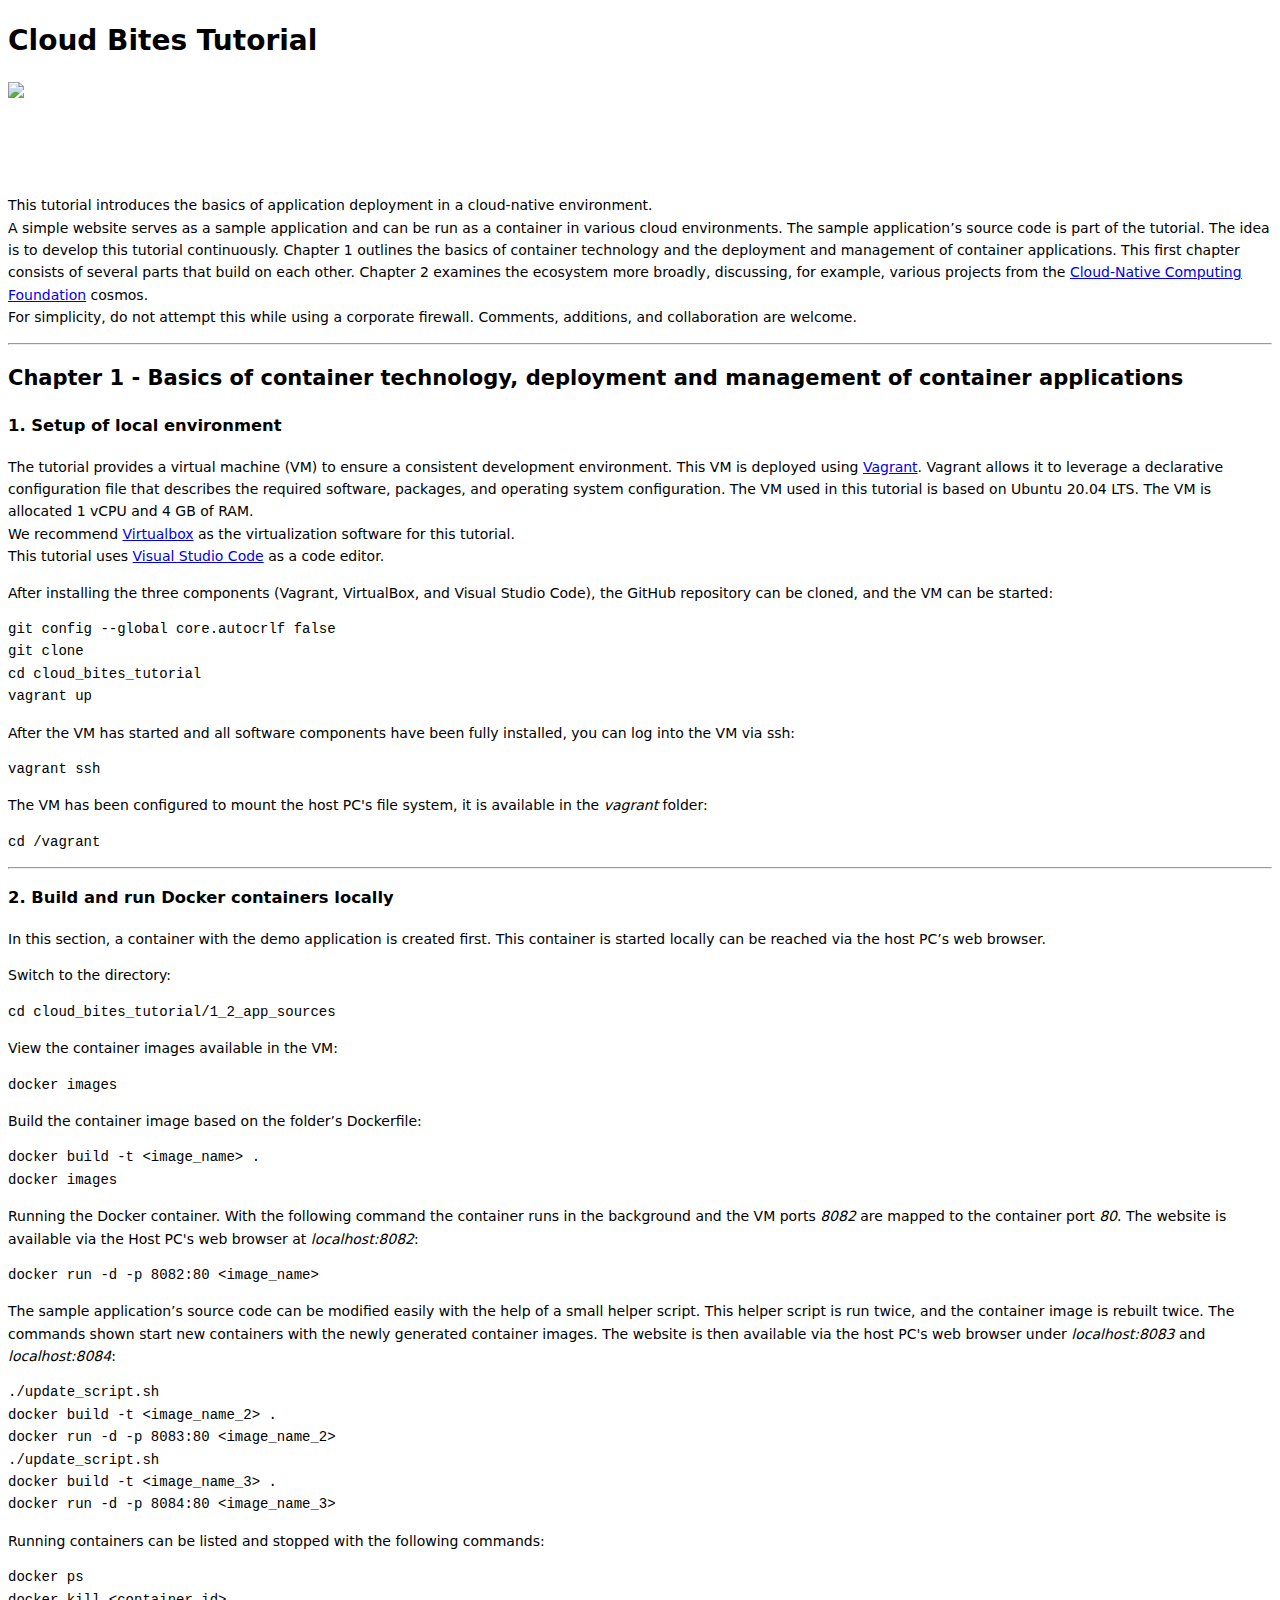
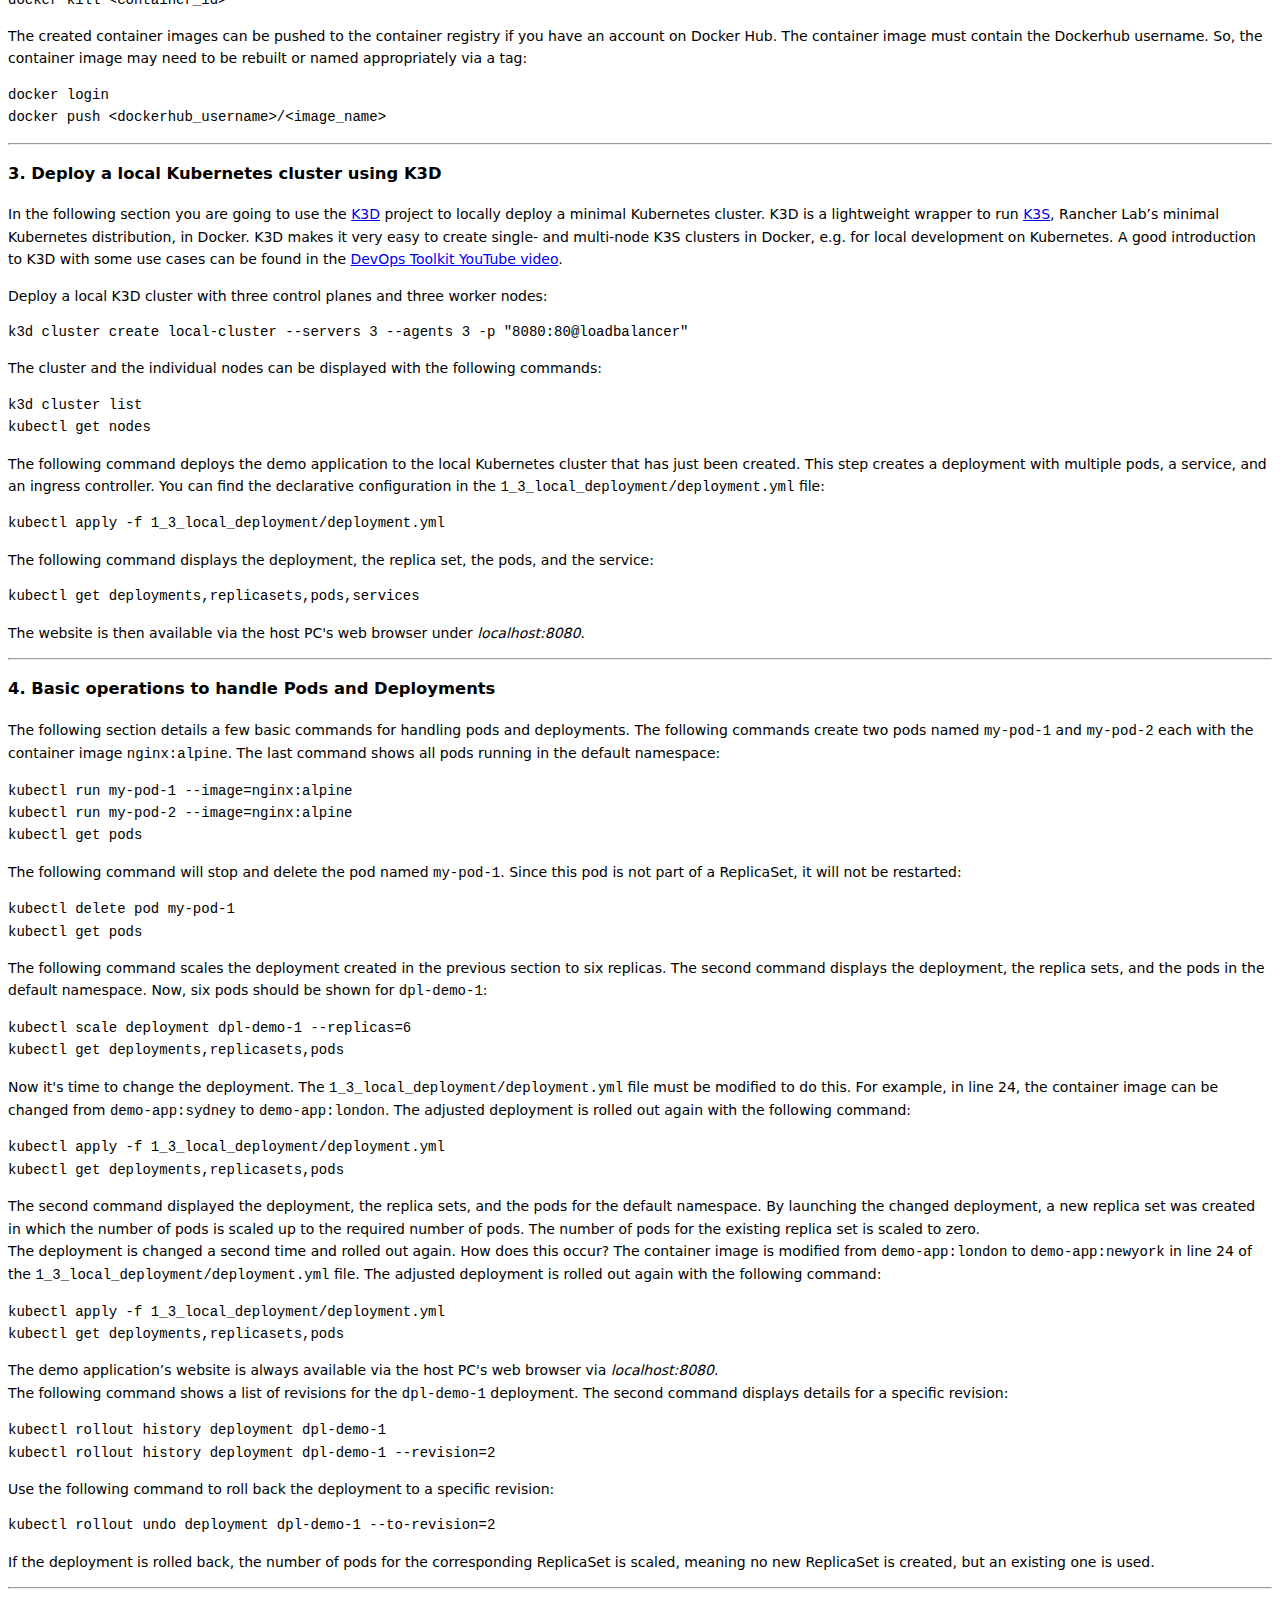
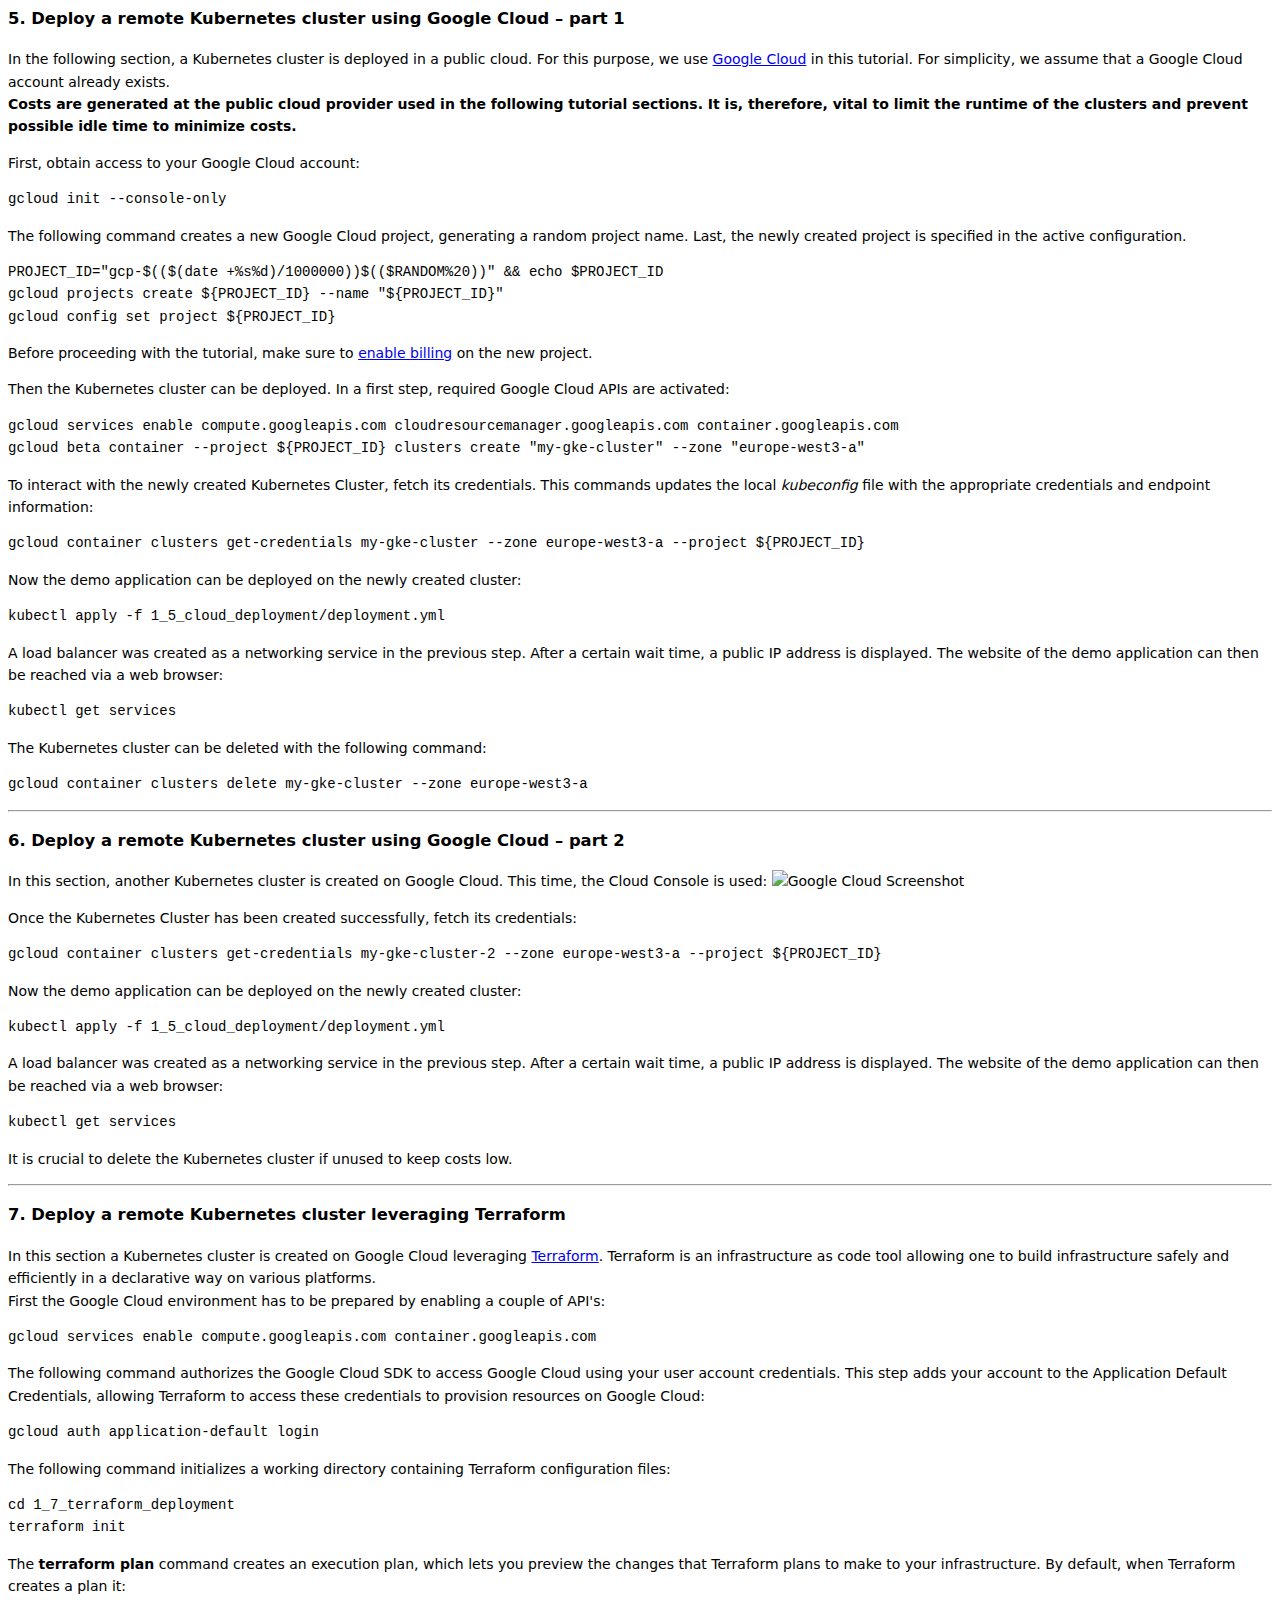
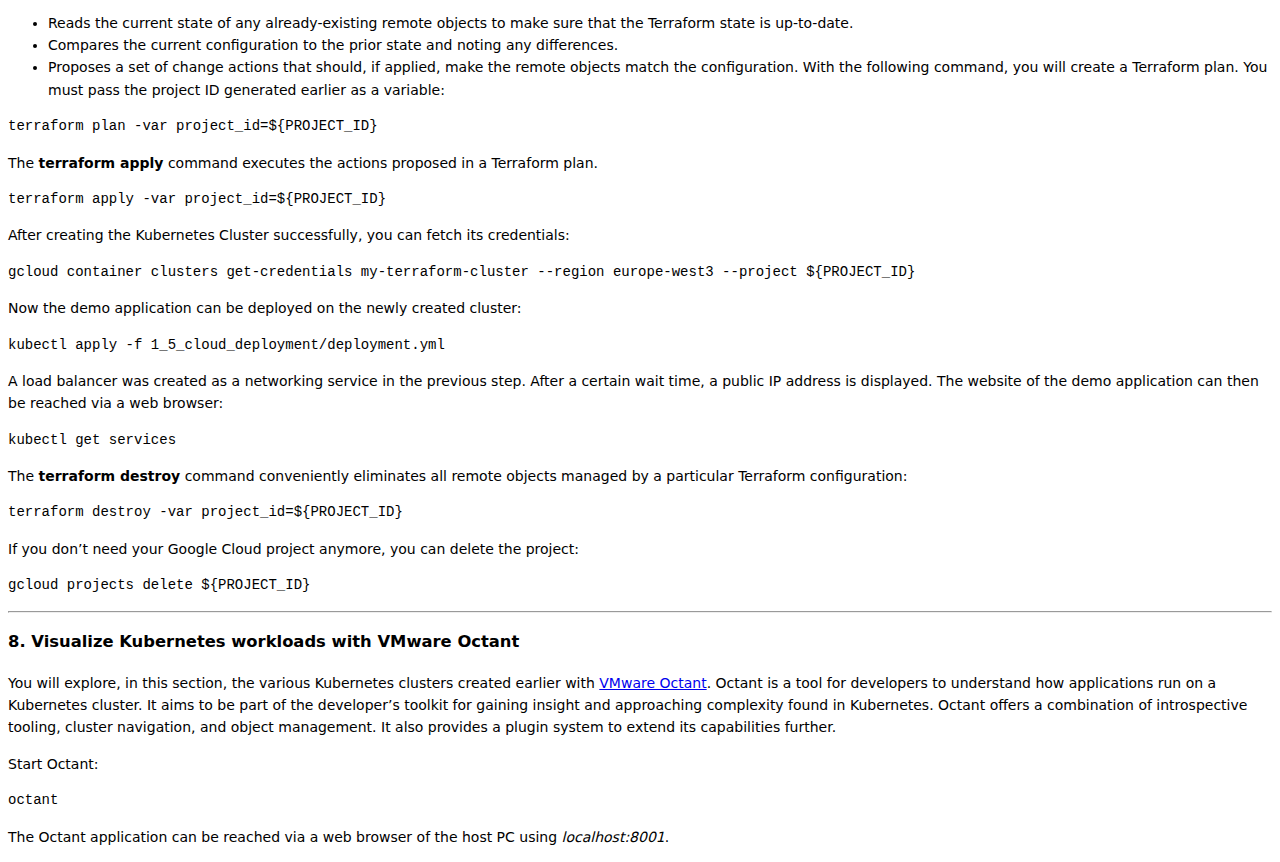
==== commit 71594477: "fixing typos" ====
--- a/README.html
+++ b/README.html
@@ -48,14 +48,14 @@
         <h1 id="cloud-bites-tutorial">Cloud Bites Tutorial</h1>
 <p><img src = "media_sources/logo.png" width = "400" align="left"><br><br><br><br><br>
 This tutorial introduces the basics of application deployment in a cloud-native environment.<br>
-A simple website serves as a sample application and can be run as a container in various cloud environments. The sample application’s source code is part of the tutorial. The idea is to develop this tutorial continuously. Chapter 1 outlines the basics of container technology and the deployment and management of container applications. This first chapter consists of several parts that build on each other. Chapter 2 examines the ecosystem more broadly, discussing, for example, various projects from the [Cloud-Native Computing Foundation] (<a href="https://www.cncf.io/">https://www.cncf.io/</a>) cosmos.<br>
+A simple website serves as a sample application and can be run as a container in various cloud environments. The sample application’s source code is part of the tutorial. The idea is to develop this tutorial continuously. Chapter 1 outlines the basics of container technology and the deployment and management of container applications. This first chapter consists of several parts that build on each other. Chapter 2 examines the ecosystem more broadly, discussing, for example, various projects from the <a href="https://www.cncf.io/">Cloud-Native Computing Foundation</a> cosmos.<br>
 For simplicity, do not attempt this while using a corporate firewall. Comments, additions, and collaboration are welcome.</p>
 <hr>
 <h2 id="chapter-1---basics-of-container-technology-deployment-and-management-of-container-applications"><strong>Chapter 1 - Basics of container technology, deployment and management of container applications</strong></h2>
 <h3 id="1-setup-of-local-environment"><strong>1. Setup of local environment</strong></h3>
 <p>The tutorial provides a virtual machine (VM) to ensure a consistent development environment. This VM is deployed using <a href="https://www.vagrantup.com/">Vagrant</a>. Vagrant allows it to leverage a declarative configuration file that describes the required software, packages, and operating system configuration. The VM used in this tutorial is based on Ubuntu 20.04 LTS. The VM is allocated 1 vCPU and 4 GB of RAM.<br>
 We recommend <a href="https://www.virtualbox.org/">Virtualbox</a> as the virtualization software for this tutorial.<br>
-This tutorial uses [Visual Studio Code] (<a href="https://code.visualstudio.com/">https://code.visualstudio.com/</a>) as a code editor.</p>
+This tutorial uses <a href="https://code.visualstudio.com/">Visual Studio Code</a> as a code editor.</p>
 <p>After installing the three components (Vagrant, VirtualBox, and Visual Studio Code), the GitHub repository can be cloned, and the VM can be started:</p>
 <pre><code><code><div>git config --global core.autocrlf false
 git clone
@@ -69,7 +69,7 @@
 <pre><code><code><div>cd /vagrant
 </div></code></code></pre>
 <hr>
-<h3 id="2-build-and-run-docker-container-locally"><strong>2. Build and run Docker container locally</strong></h3>
+<h3 id="2-build-and-run-docker-containers-locally"><strong>2. Build and run Docker containers locally</strong></h3>
 <p>In this section, a container with the demo application is created first. This container is started locally can be reached via the host PC’s web browser.</p>
 <p>Switch to the directory:</p>
 <pre><code><code><div>cd cloud_bites_tutorial/1_2_app_sources
@@ -102,7 +102,7 @@
 </div></code></code></pre>
 <hr>
 <h3 id="3-deploy-a-local-kubernetes-cluster-using-k3d"><strong>3. Deploy a local Kubernetes cluster using K3D</strong></h3>
-<p>In the following section you are going to use the <a href="https://k3d.io">K3D</a> project to locally deploy a minimal Kubernetes cluster. K3D is a lightweight wrapper to run <a href="https://k3s.io">K3S</a>, Rancher Lab’s minimal Kubernetes distribution, in Docker. K3D makes it very easy to create single- and multi-node K3S clusters in Docker, e.g. for local development on Kubernetes. A good introduction with some use cases can be found in the <a href="https://www.youtube.com/watch?v=mCesuGk-Fks">DevOps Toolkit YouTube video</a>.</p>
+<p>In the following section you are going to use the <a href="https://k3d.io">K3D</a> project to locally deploy a minimal Kubernetes cluster. K3D is a lightweight wrapper to run <a href="https://k3s.io">K3S</a>, Rancher Lab’s minimal Kubernetes distribution, in Docker. K3D makes it very easy to create single- and multi-node K3S clusters in Docker, e.g. for local development on Kubernetes. A good introduction to K3D with some use cases can be found in the <a href="https://www.youtube.com/watch?v=mCesuGk-Fks">DevOps Toolkit YouTube video</a>.</p>
 <p>Deploy a local K3D cluster with three control planes and three worker nodes:</p>
 <pre><code><code><div>k3d cluster create local-cluster --servers 3 --agents 3 -p &quot;8080:80@loadbalancer&quot;
 </div></code></code></pre>
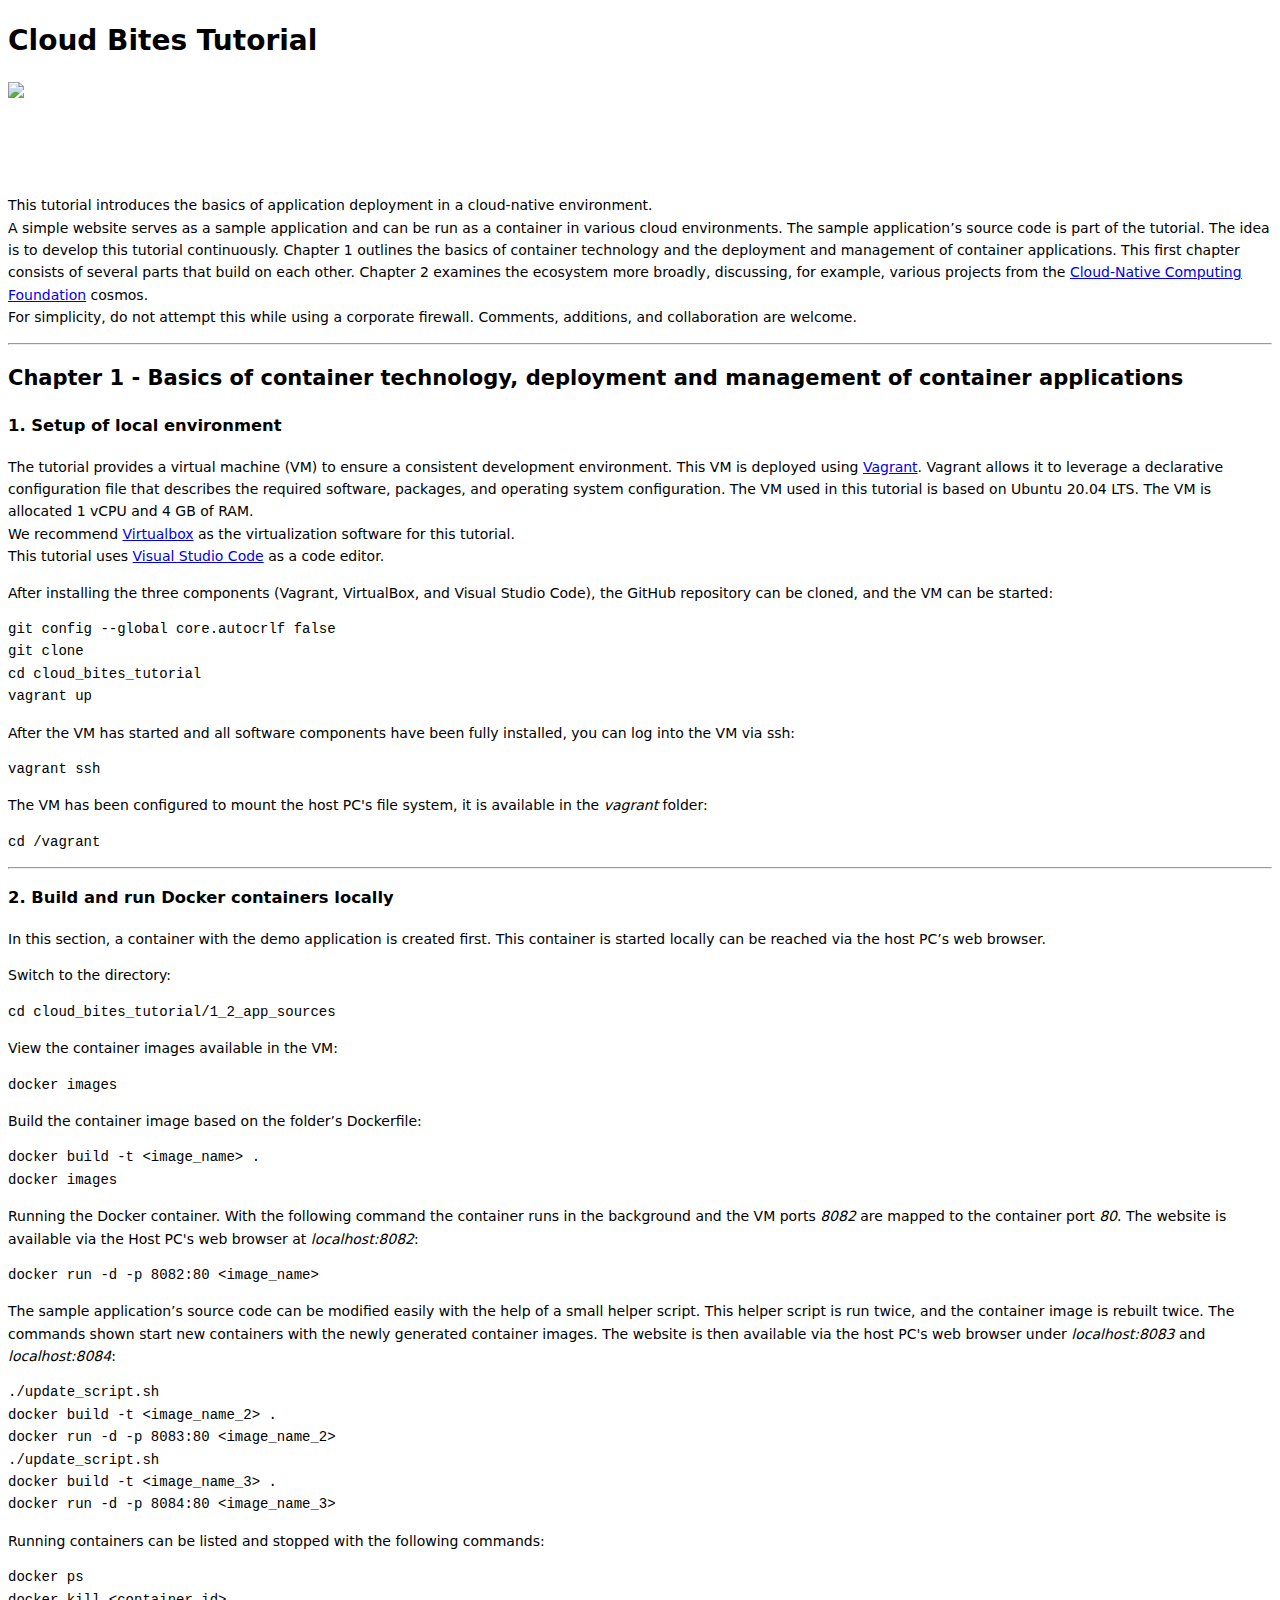
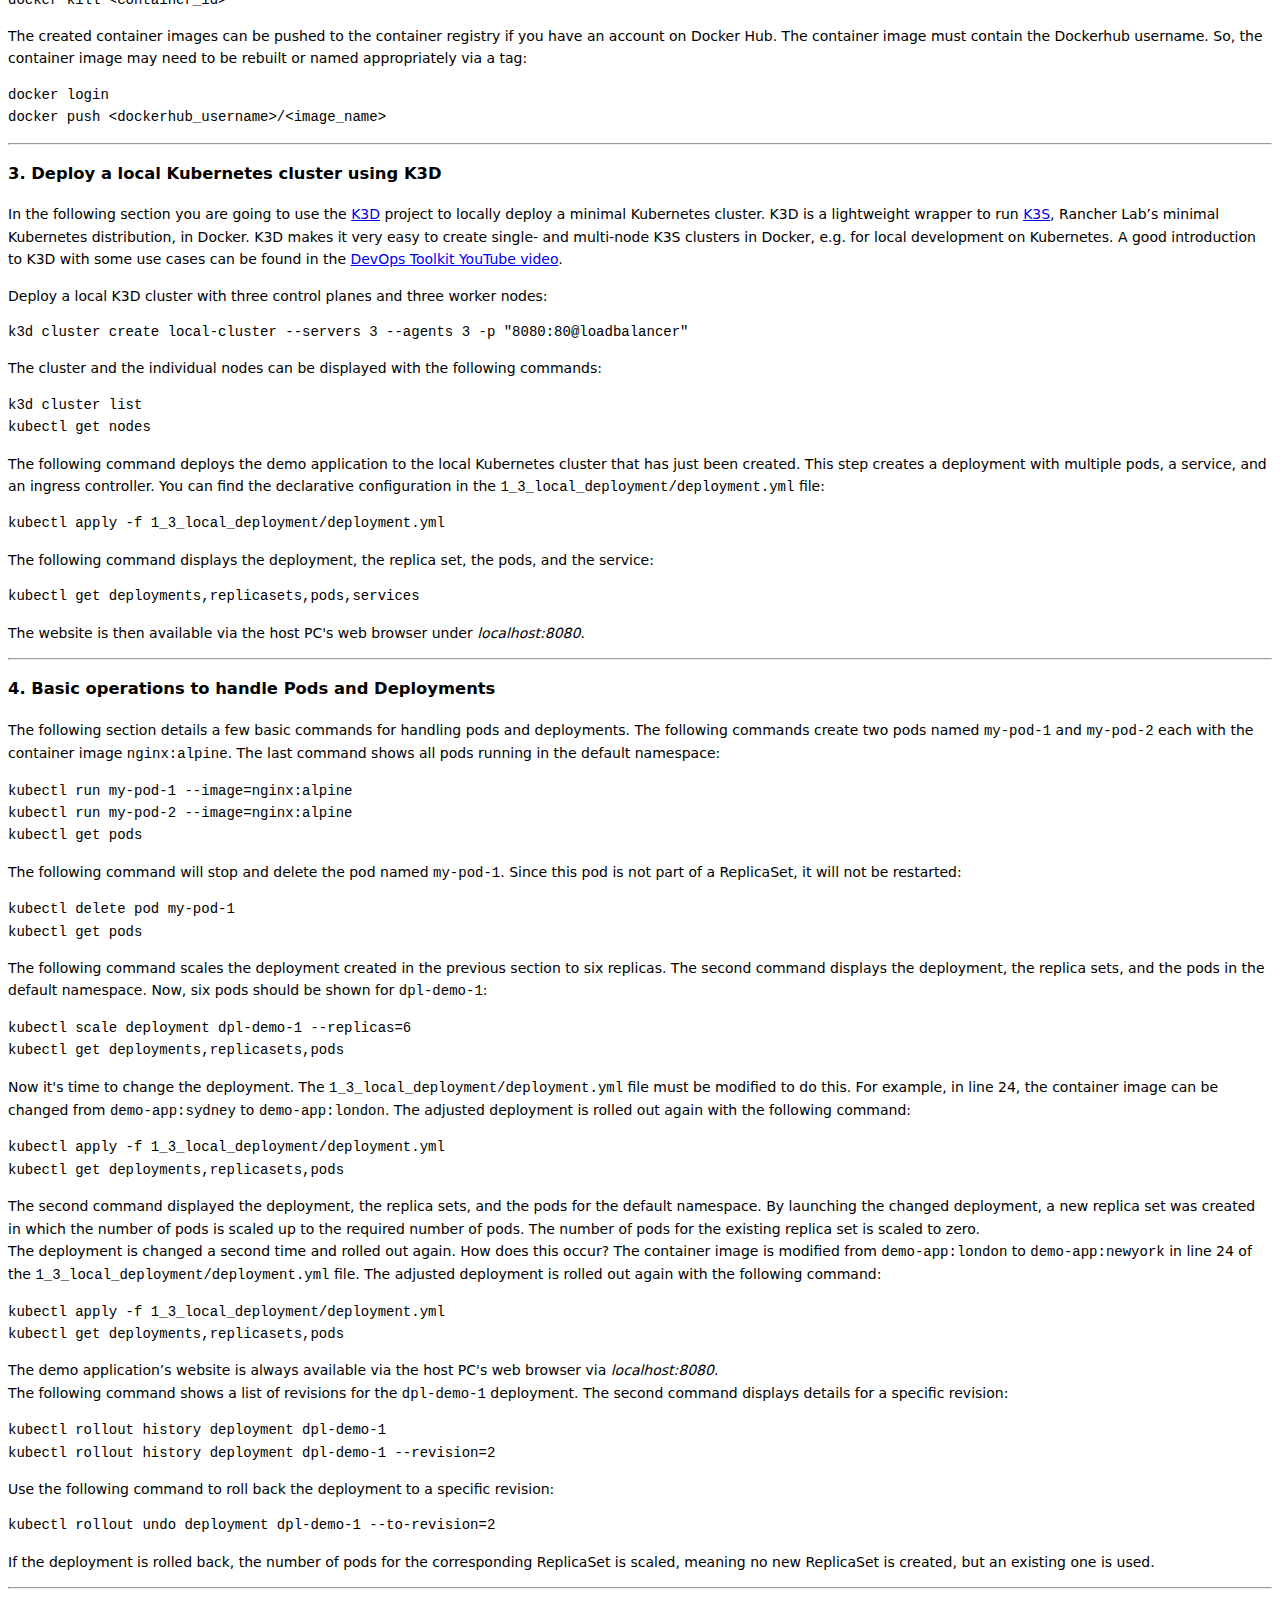
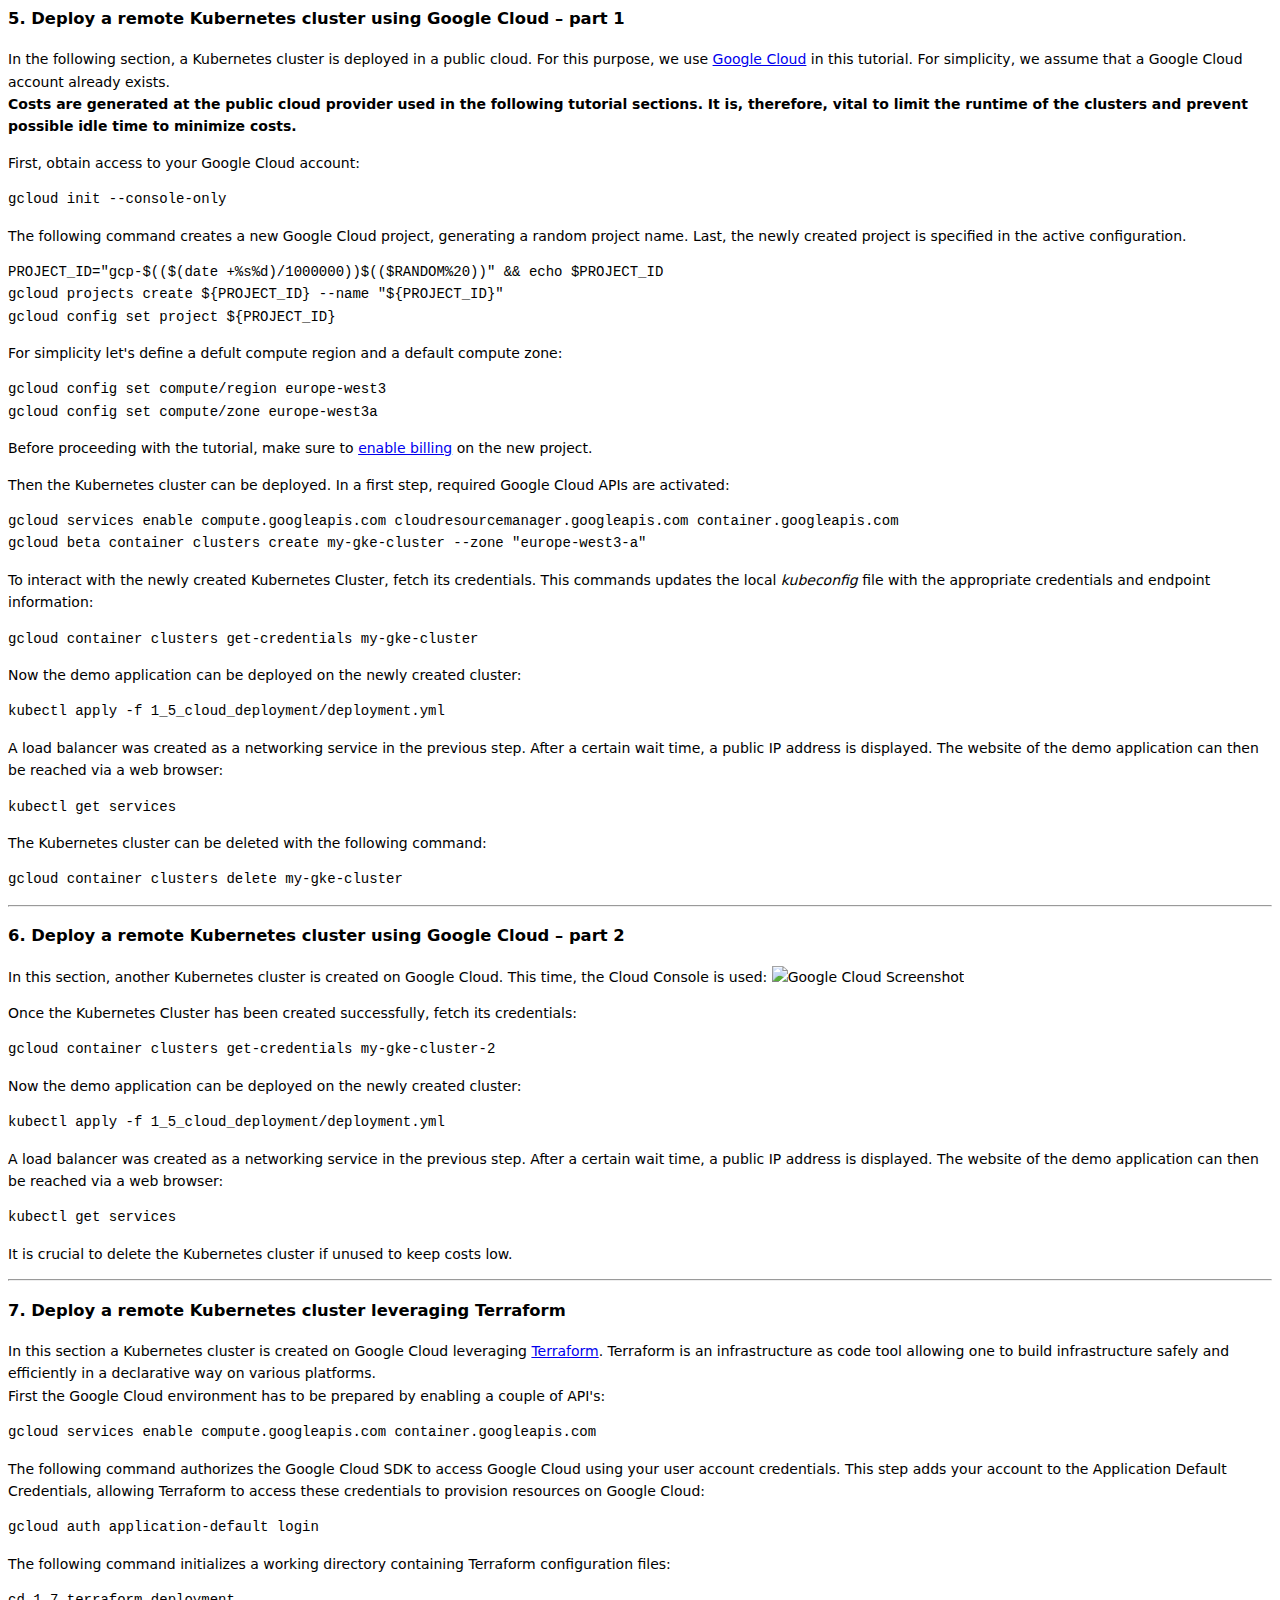
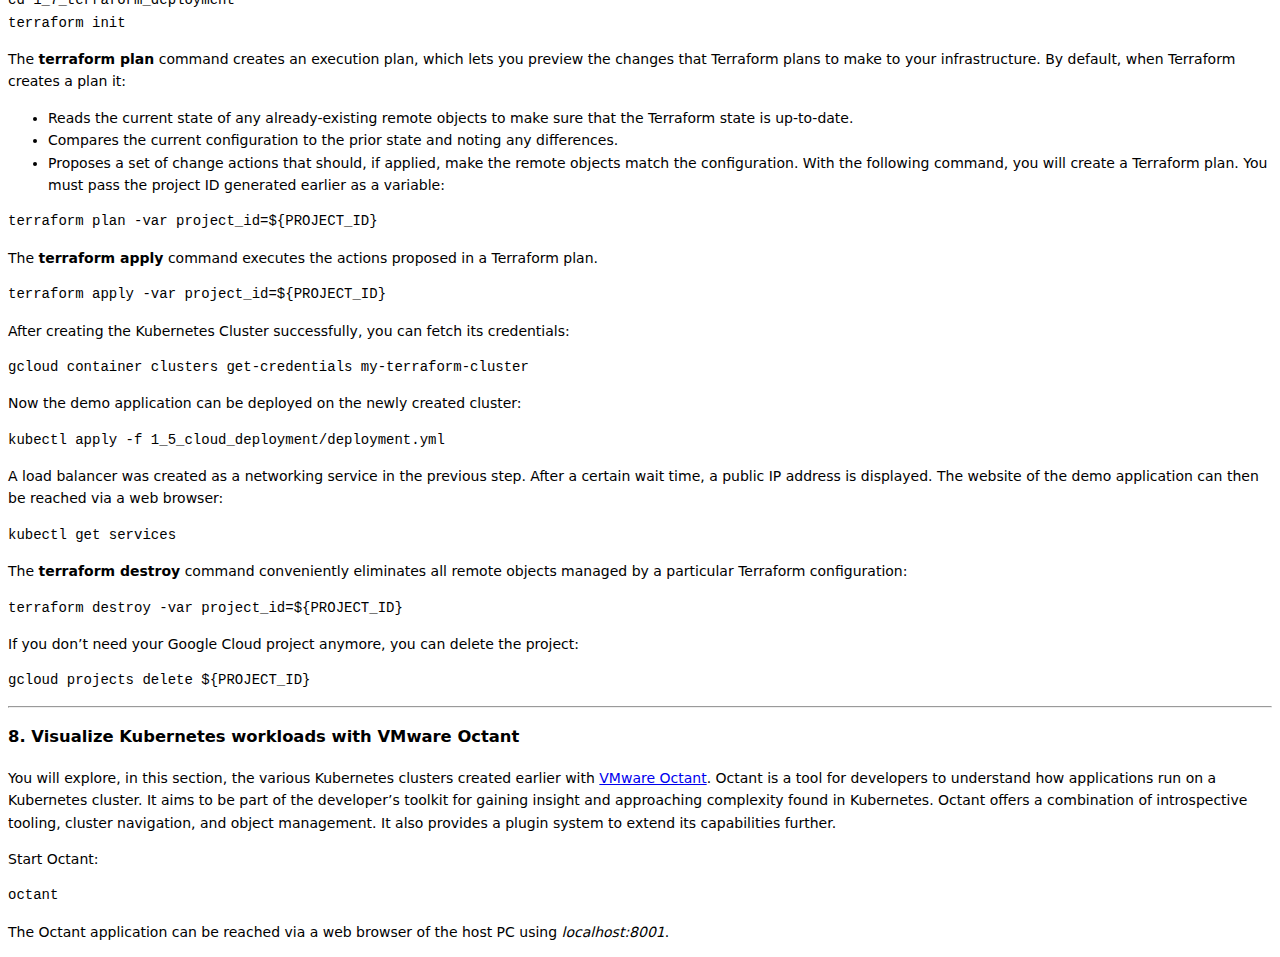
==== commit 7d72c388: "updated html file" ====
--- a/README.html
+++ b/README.html
@@ -162,13 +162,17 @@
 gcloud projects create ${PROJECT_ID} --name &quot;${PROJECT_ID}&quot;
 gcloud config set project ${PROJECT_ID}
 </div></code></code></pre>
+<p>For simplicity let's define a defult compute region and a default compute zone:</p>
+<pre><code><code><div>gcloud config set compute/region europe-west3
+gcloud config set compute/zone europe-west3a
+</div></code></code></pre>
 <p>Before proceeding with the tutorial, make sure to <a href="https://cloud.google.com/billing/docs/how-to/modify-project#enable_billing_for_a_new_project">enable billing</a> on the new project.</p>
 <p>Then the Kubernetes cluster can be deployed. In a first step, required Google Cloud APIs are activated:</p>
 <pre><code><code><div>gcloud services enable compute.googleapis.com cloudresourcemanager.googleapis.com container.googleapis.com
-gcloud beta container --project ${PROJECT_ID} clusters create &quot;my-gke-cluster&quot; --zone &quot;europe-west3-a&quot;
+gcloud beta container clusters create my-gke-cluster --zone &quot;europe-west3-a&quot;
 </div></code></code></pre>
 <p>To interact with the newly created Kubernetes Cluster, fetch its credentials. This commands updates the local <em>kubeconfig</em> file with the appropriate credentials and endpoint information:</p>
-<pre><code><code><div>gcloud container clusters get-credentials my-gke-cluster --zone europe-west3-a --project ${PROJECT_ID}
+<pre><code><code><div>gcloud container clusters get-credentials my-gke-cluster
 </div></code></code></pre>
 <p>Now the demo application can be deployed on the newly created cluster:</p>
 <pre><code><code><div>kubectl apply -f 1_5_cloud_deployment/deployment.yml
@@ -177,14 +181,14 @@
 <pre><code><code><div>kubectl get services
 </div></code></code></pre>
 <p>The Kubernetes cluster can be deleted with the following command:</p>
-<pre><code><code><div>gcloud container clusters delete my-gke-cluster --zone europe-west3-a
+<pre><code><code><div>gcloud container clusters delete my-gke-cluster
 </div></code></code></pre>
 <hr>
 <h3 id="6-deploy-a-remote-kubernetes-cluster-using-google-cloud--part-2"><strong>6. Deploy a remote Kubernetes cluster using Google Cloud – part 2</strong></h3>
 <p>In this section, another Kubernetes cluster is created on Google Cloud. This time, the Cloud Console is used:
 <img src="file:///c:\Users\michas4\Documents\coding_projects\k8s_learning_path\cloud_bites_tutorial\media_sources\google_cloud_gke.png" alt="Google Cloud Screenshot"></p>
 <p>Once the Kubernetes Cluster has been created successfully, fetch its credentials:</p>
-<pre><code><code><div>gcloud container clusters get-credentials my-gke-cluster-2 --zone europe-west3-a --project ${PROJECT_ID}
+<pre><code><code><div>gcloud container clusters get-credentials my-gke-cluster-2
 </div></code></code></pre>
 <p>Now the demo application can be deployed on the newly created cluster:</p>
 <pre><code><code><div>kubectl apply -f 1_5_cloud_deployment/deployment.yml
@@ -219,7 +223,7 @@
 <pre><code><code><div>terraform apply -var project_id=${PROJECT_ID}
 </div></code></code></pre>
 <p>After creating the Kubernetes Cluster successfully, you can fetch its credentials:</p>
-<pre><code><code><div>gcloud container clusters get-credentials my-terraform-cluster --region europe-west3 --project ${PROJECT_ID}
+<pre><code><code><div>gcloud container clusters get-credentials my-terraform-cluster
 </div></code></code></pre>
 <p>Now the demo application can be deployed on the newly created cluster:</p>
 <pre><code><code><div>kubectl apply -f 1_5_cloud_deployment/deployment.yml
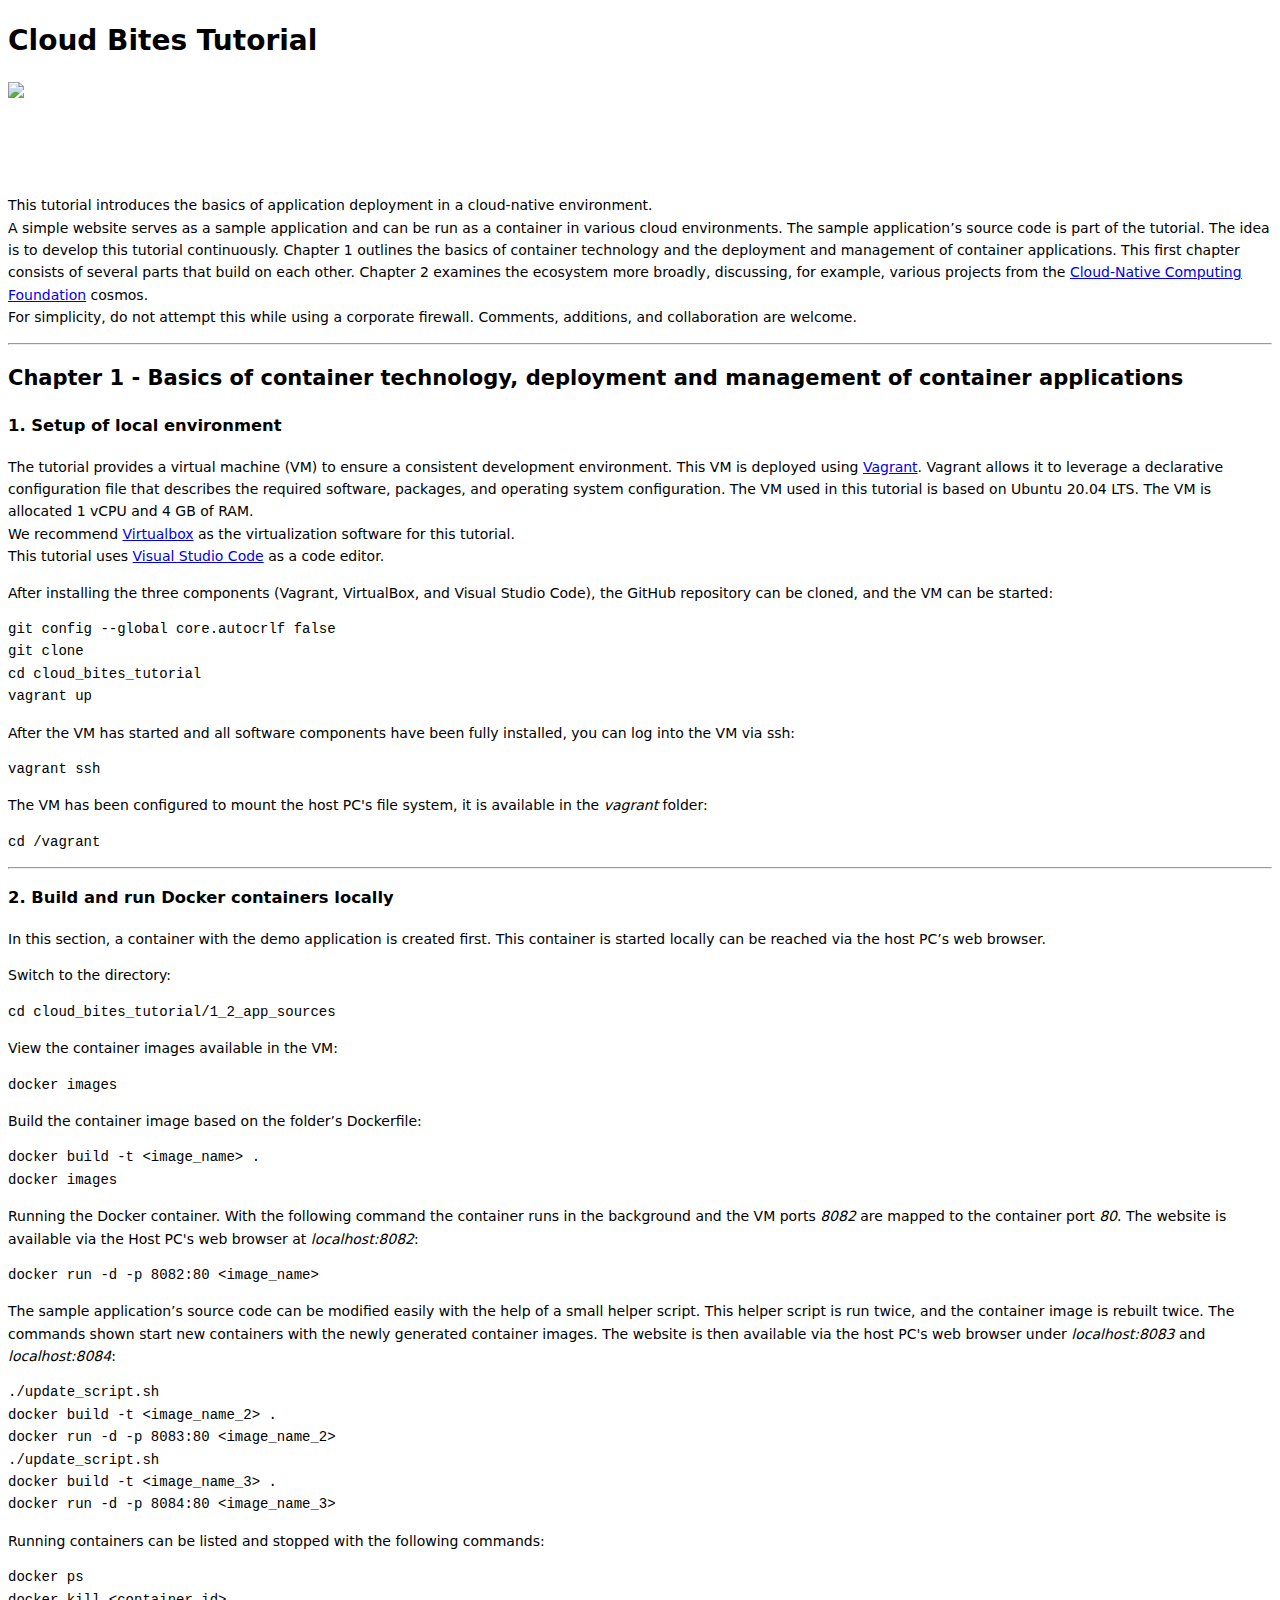
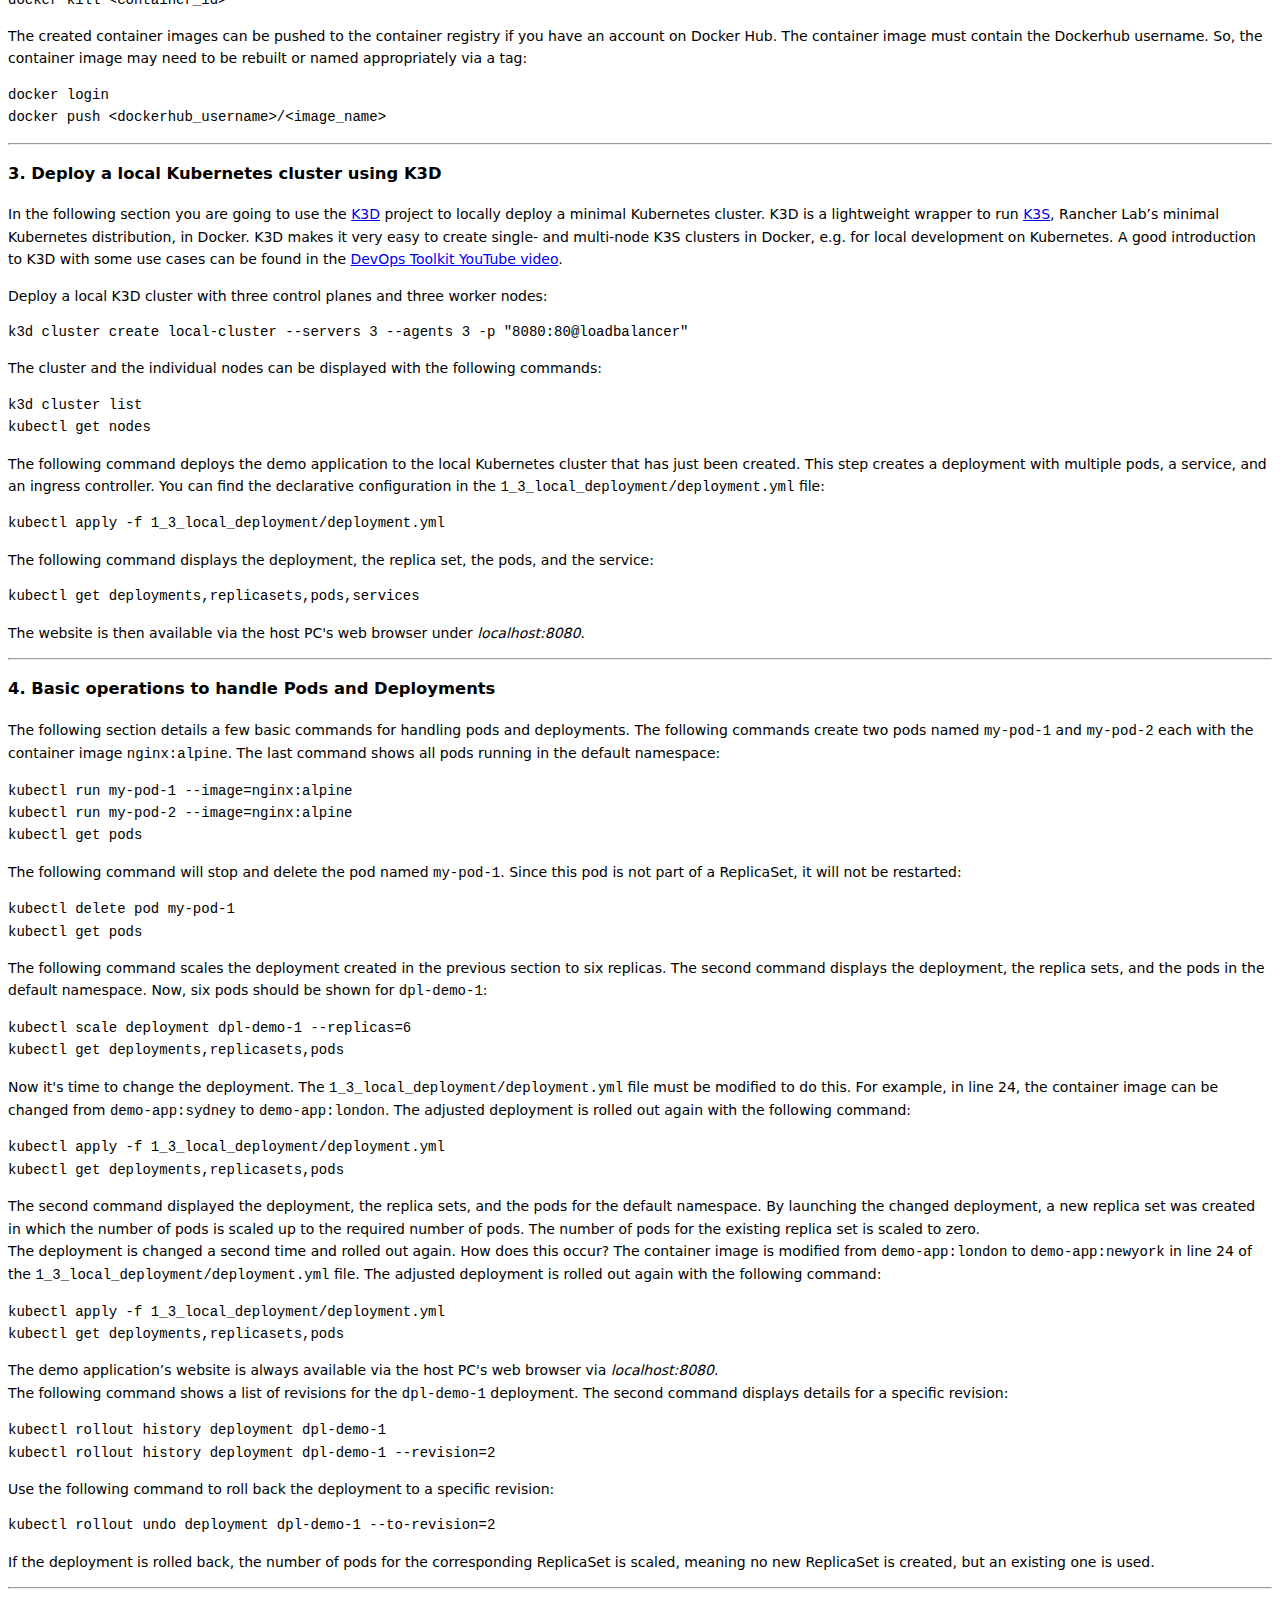
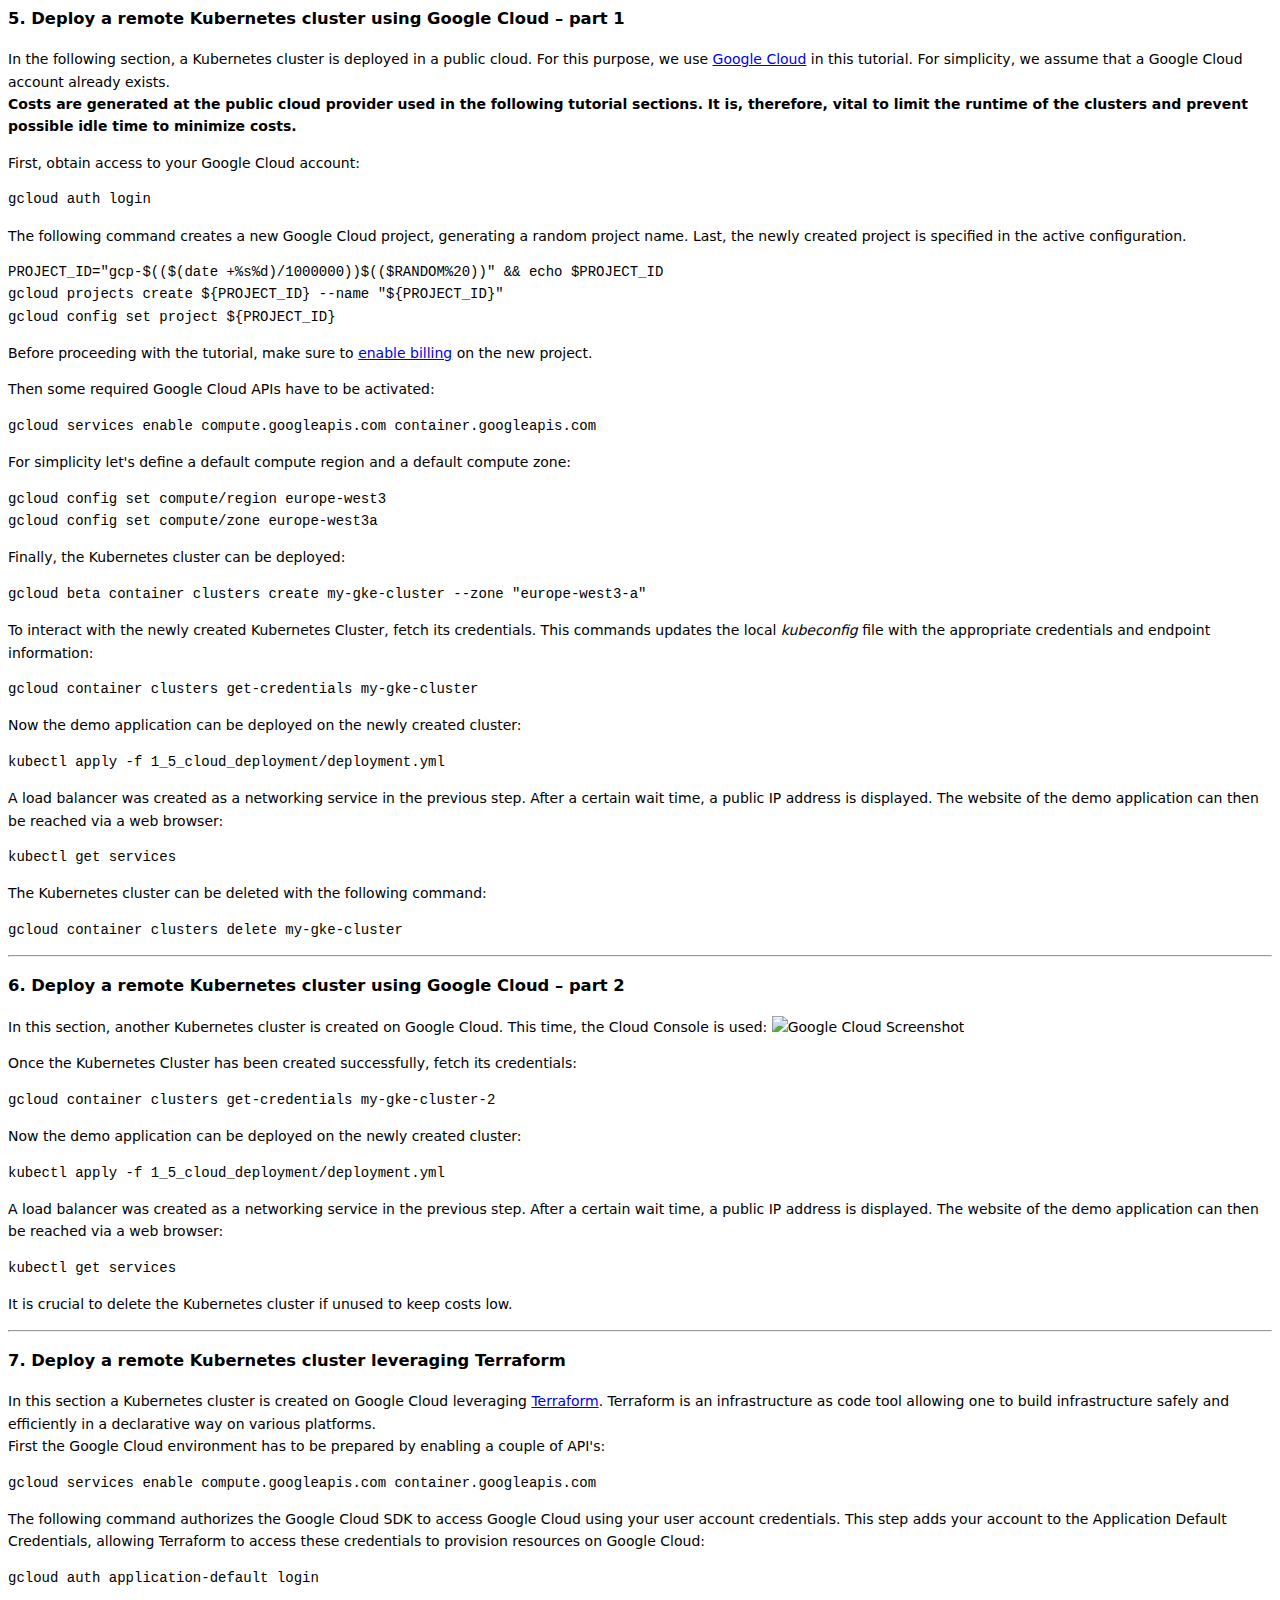
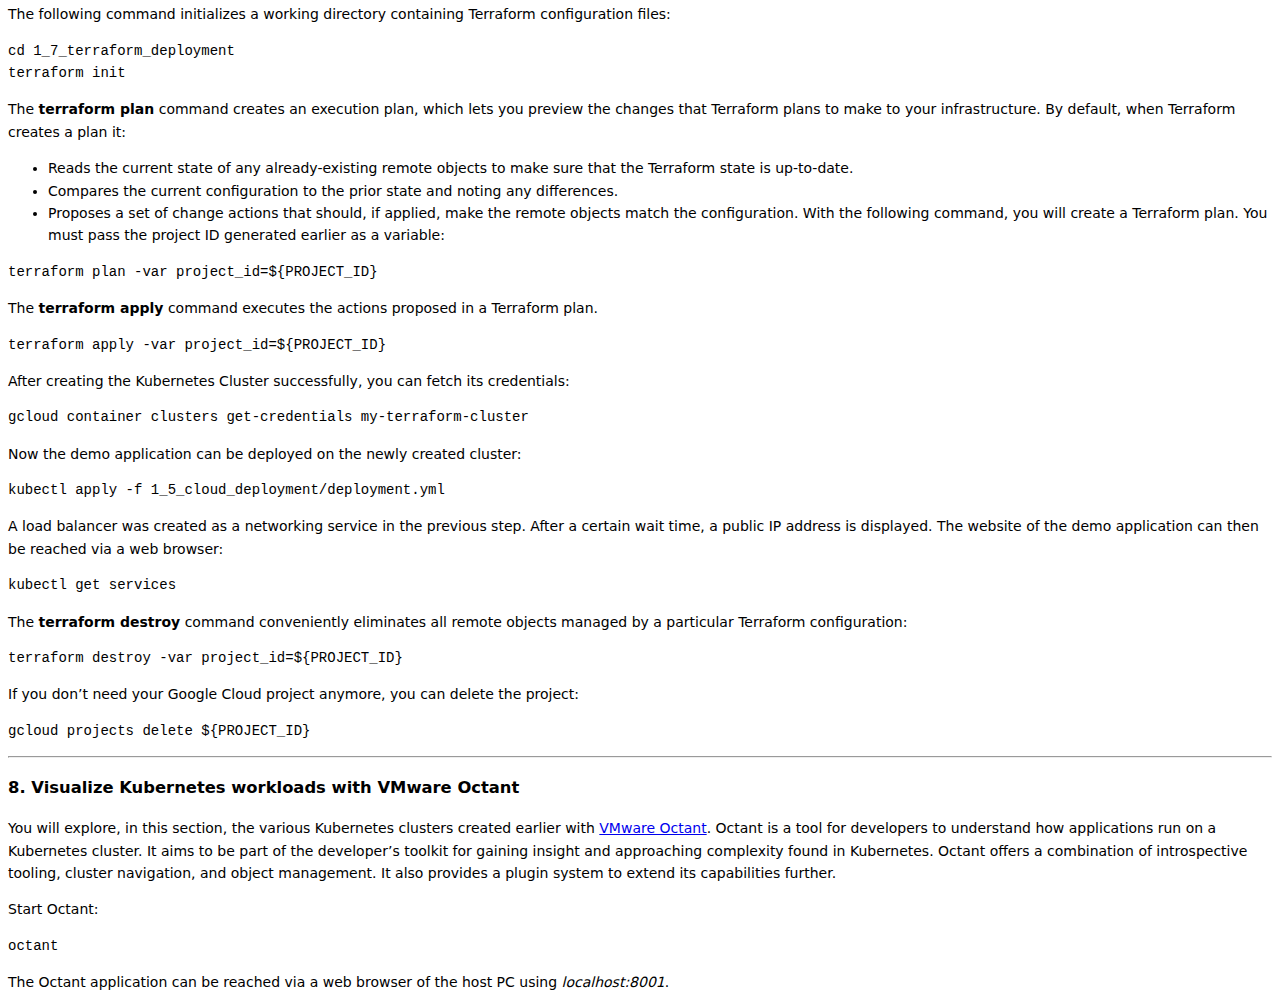
==== commit 425b0755: "ReadMe adjusted" ====
--- a/README.html
+++ b/README.html
@@ -155,21 +155,23 @@
 <p>In the following section, a Kubernetes cluster is deployed in a public cloud. For this purpose, we use <a href="https://cloud.google.com/">Google Cloud</a> in this tutorial. For simplicity, we assume that a Google Cloud account already exists.<br>
 <strong>Costs are generated at the public cloud provider used in the following tutorial sections. It is, therefore, vital to limit the runtime of the clusters and prevent possible idle time to minimize costs.</strong></p>
 <p>First, obtain access to your Google Cloud account:</p>
-<pre><code><code><div>gcloud init --console-only
+<pre><code><code><div>gcloud auth login
 </div></code></code></pre>
 <p>The following command creates a new Google Cloud project, generating a random project name. Last, the newly created project is specified in the active configuration.</p>
 <pre><code><code><div>PROJECT_ID=&quot;gcp-$(($(date +%s%d)/1000000))$(($RANDOM%20))&quot; &amp;&amp; echo $PROJECT_ID
 gcloud projects create ${PROJECT_ID} --name &quot;${PROJECT_ID}&quot;
 gcloud config set project ${PROJECT_ID}
 </div></code></code></pre>
-<p>For simplicity let's define a defult compute region and a default compute zone:</p>
+<p>Before proceeding with the tutorial, make sure to <a href="https://cloud.google.com/billing/docs/how-to/modify-project#enable_billing_for_a_new_project">enable billing</a> on the new project.</p>
+<p>Then some required Google Cloud APIs have to be activated:</p>
+<pre><code><code><div>gcloud services enable compute.googleapis.com container.googleapis.com
+</div></code></code></pre>
+<p>For simplicity let's define a default compute region and a default compute zone:</p>
 <pre><code><code><div>gcloud config set compute/region europe-west3
 gcloud config set compute/zone europe-west3a
 </div></code></code></pre>
-<p>Before proceeding with the tutorial, make sure to <a href="https://cloud.google.com/billing/docs/how-to/modify-project#enable_billing_for_a_new_project">enable billing</a> on the new project.</p>
-<p>Then the Kubernetes cluster can be deployed. In a first step, required Google Cloud APIs are activated:</p>
-<pre><code><code><div>gcloud services enable compute.googleapis.com cloudresourcemanager.googleapis.com container.googleapis.com
-gcloud beta container clusters create my-gke-cluster --zone &quot;europe-west3-a&quot;
+<p>Finally, the Kubernetes cluster can be deployed:</p>
+<pre><code><code><div>gcloud beta container clusters create my-gke-cluster --zone &quot;europe-west3-a&quot;
 </div></code></code></pre>
 <p>To interact with the newly created Kubernetes Cluster, fetch its credentials. This commands updates the local <em>kubeconfig</em> file with the appropriate credentials and endpoint information:</p>
 <pre><code><code><div>gcloud container clusters get-credentials my-gke-cluster
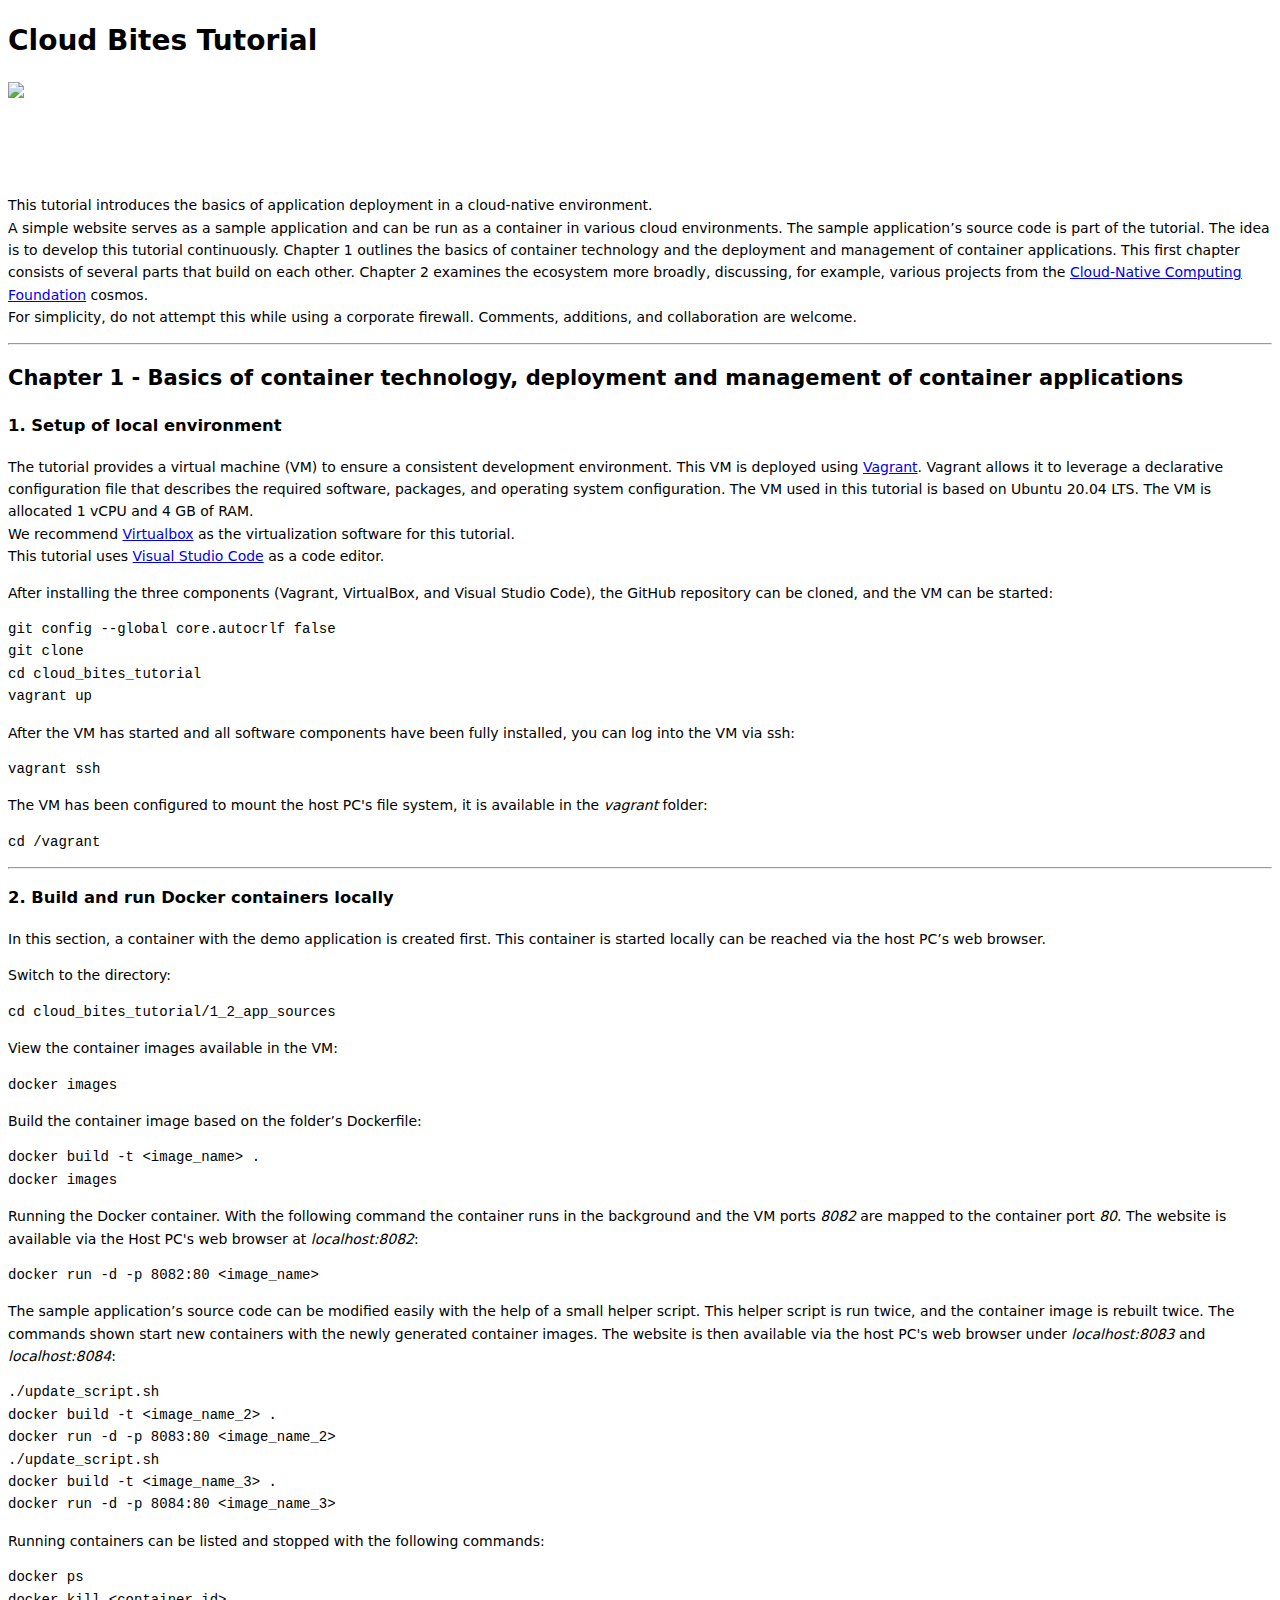
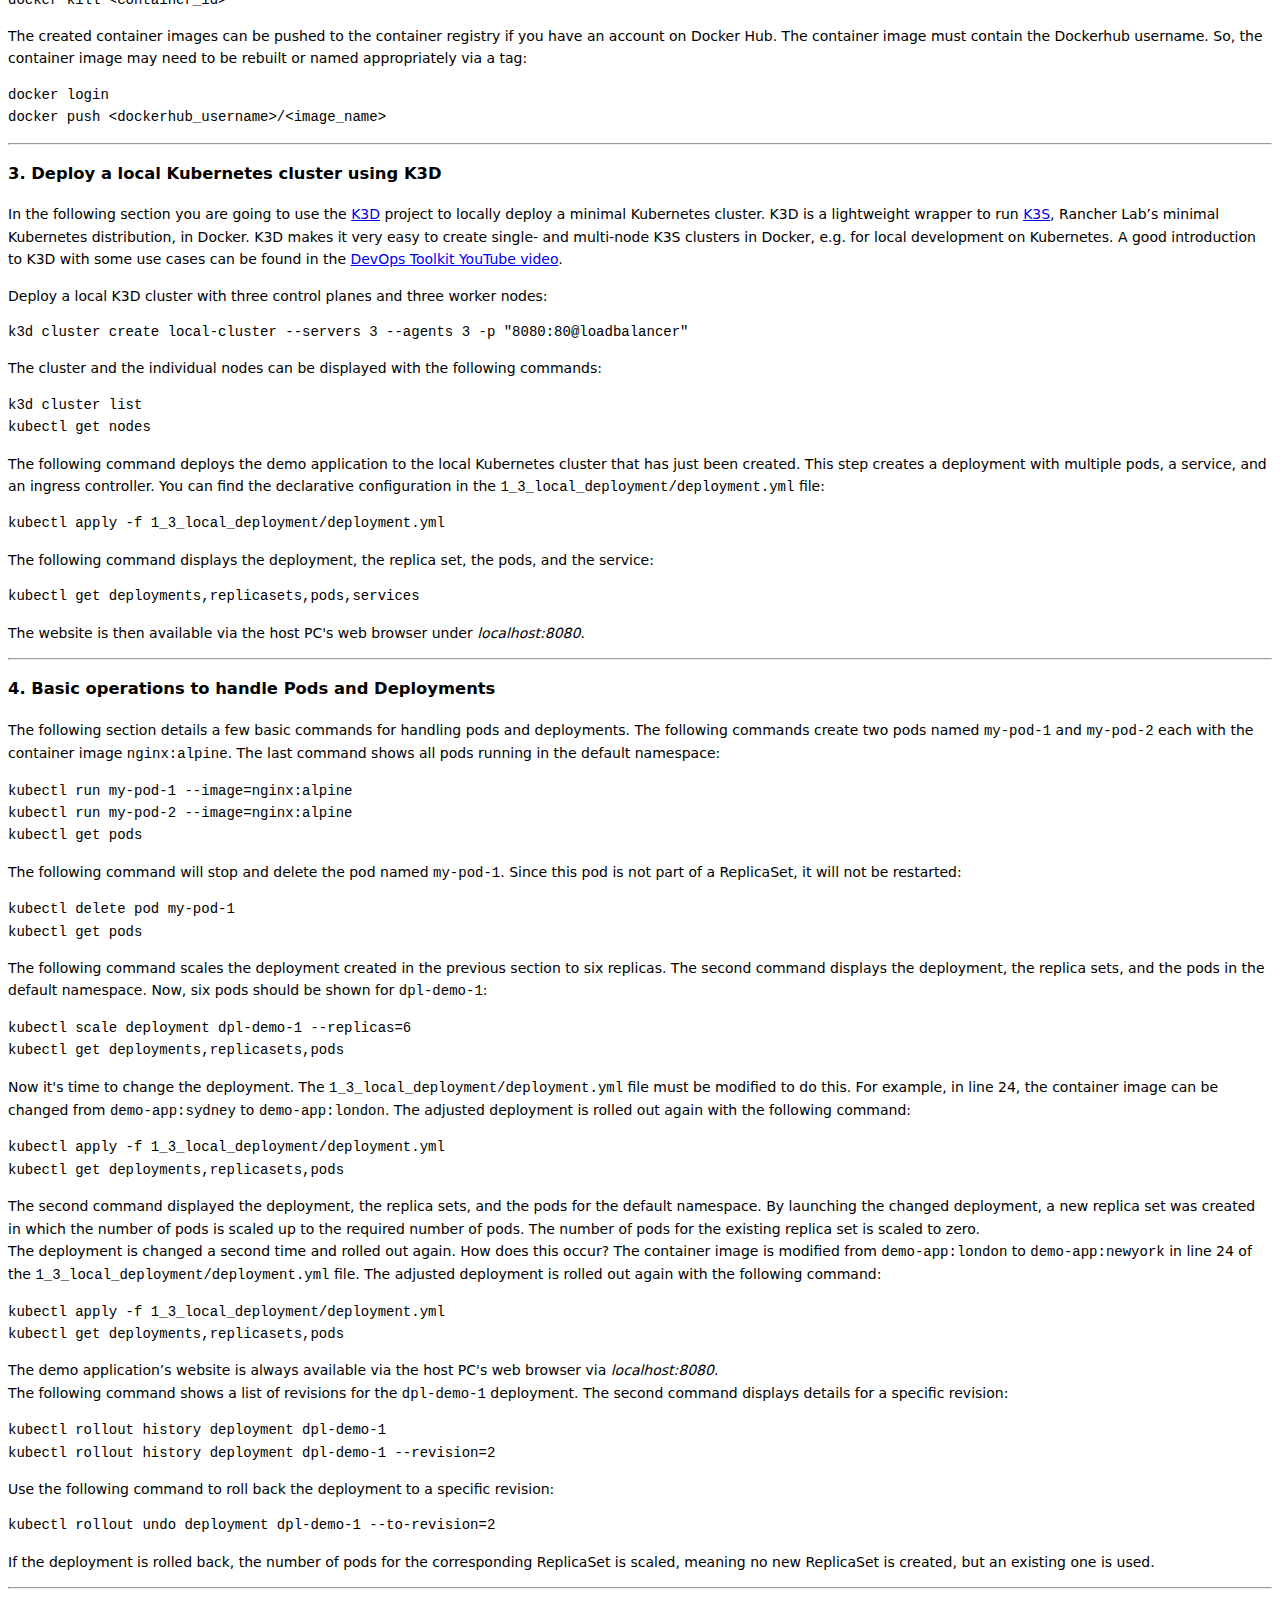
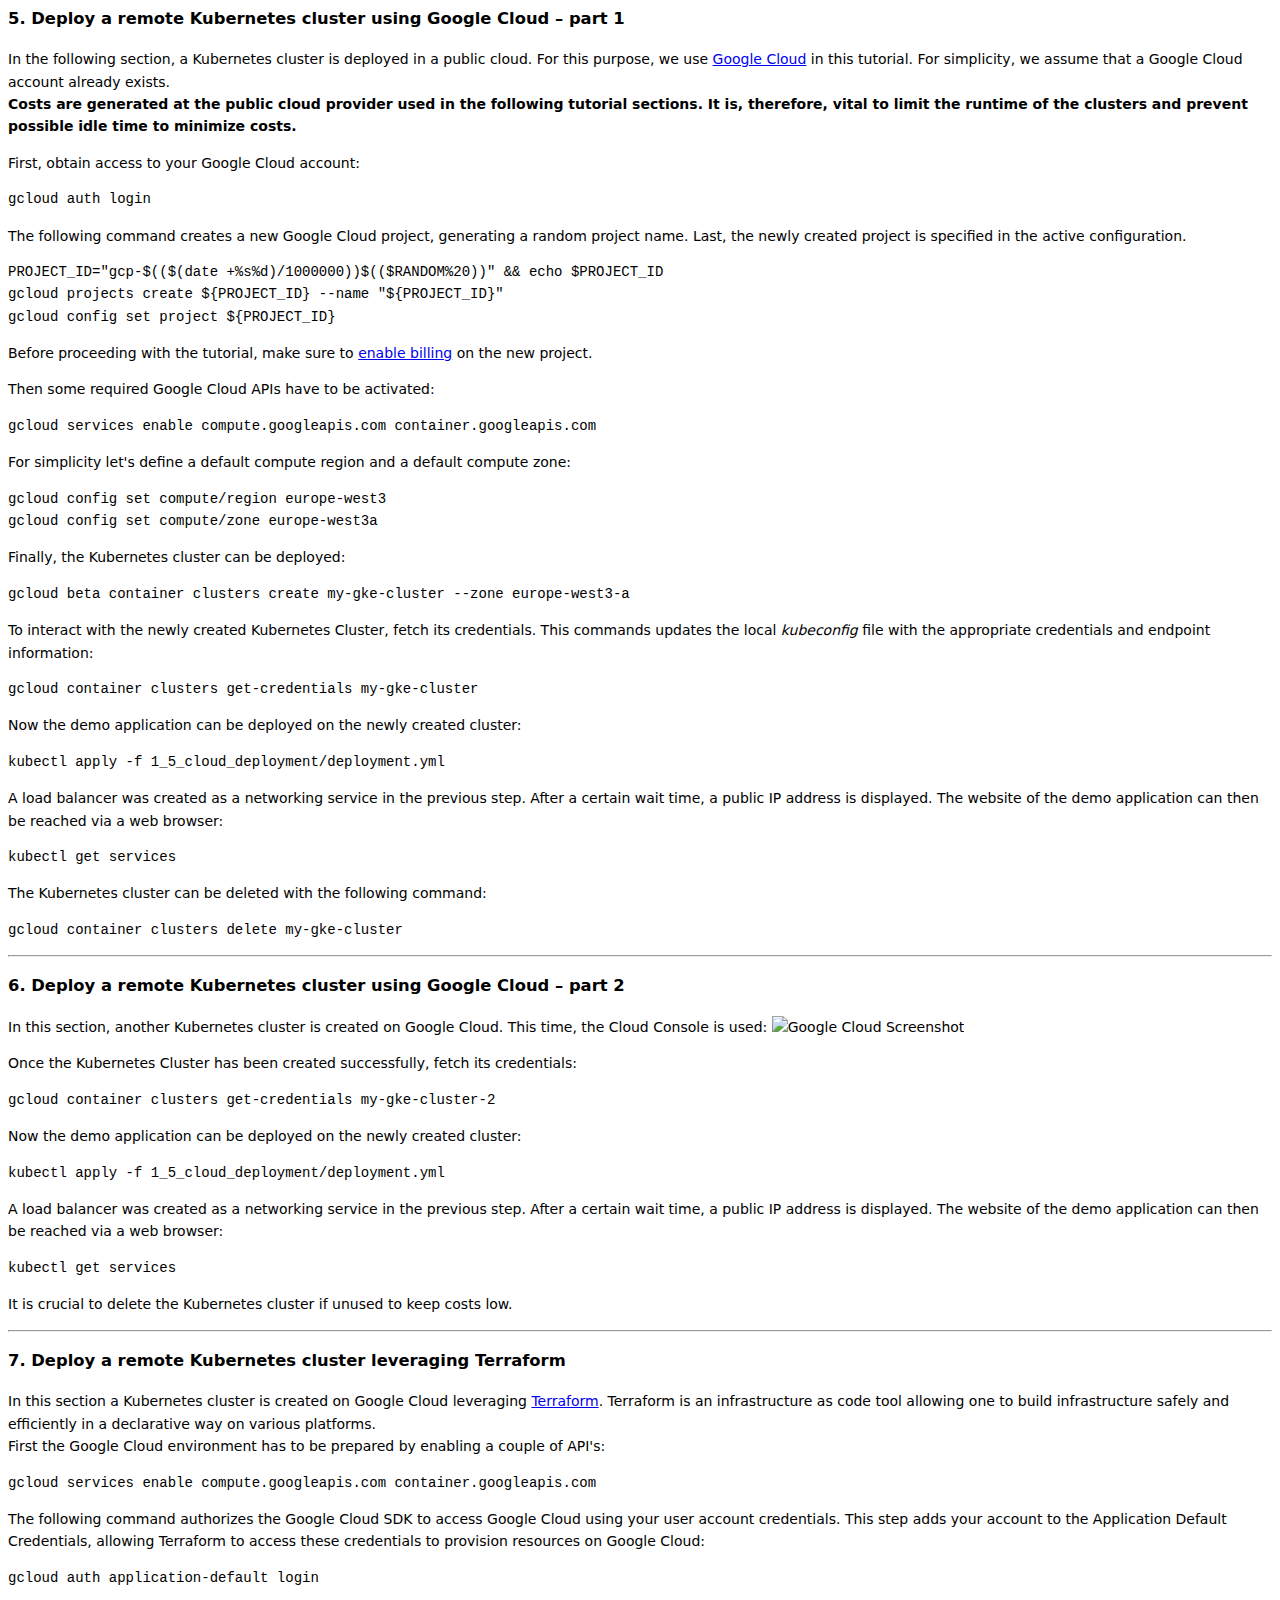
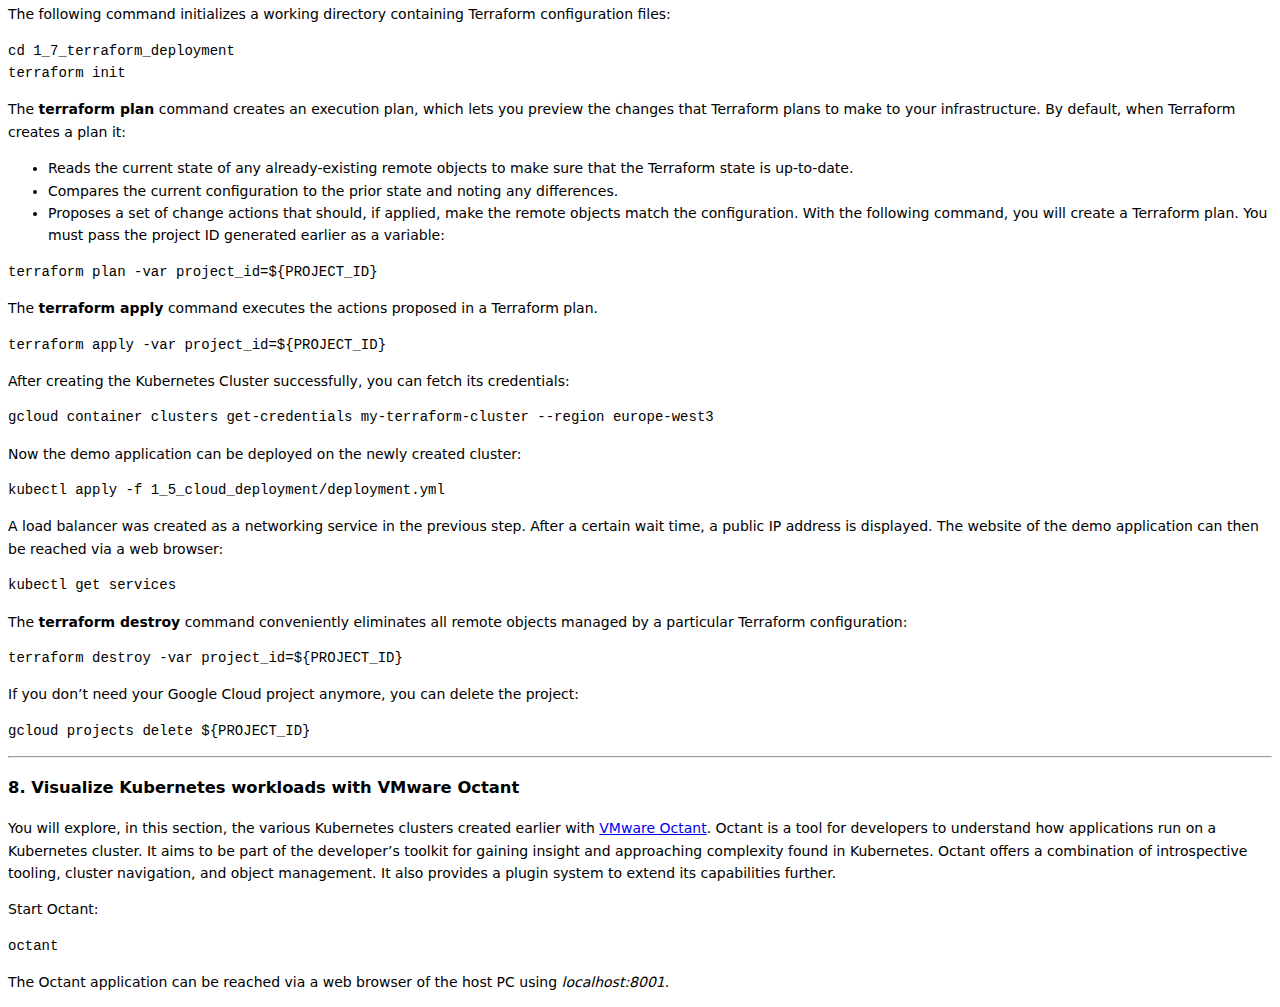
==== commit e94ed663: "readme adjusted for terraform" ====
--- a/README.html
+++ b/README.html
@@ -171,7 +171,7 @@
 gcloud config set compute/zone europe-west3a
 </div></code></code></pre>
 <p>Finally, the Kubernetes cluster can be deployed:</p>
-<pre><code><code><div>gcloud beta container clusters create my-gke-cluster --zone &quot;europe-west3-a&quot;
+<pre><code><code><div>gcloud beta container clusters create my-gke-cluster --zone europe-west3-a
 </div></code></code></pre>
 <p>To interact with the newly created Kubernetes Cluster, fetch its credentials. This commands updates the local <em>kubeconfig</em> file with the appropriate credentials and endpoint information:</p>
 <pre><code><code><div>gcloud container clusters get-credentials my-gke-cluster
@@ -225,7 +225,7 @@
 <pre><code><code><div>terraform apply -var project_id=${PROJECT_ID}
 </div></code></code></pre>
 <p>After creating the Kubernetes Cluster successfully, you can fetch its credentials:</p>
-<pre><code><code><div>gcloud container clusters get-credentials my-terraform-cluster
+<pre><code><code><div>gcloud container clusters get-credentials my-terraform-cluster --region europe-west3
 </div></code></code></pre>
 <p>Now the demo application can be deployed on the newly created cluster:</p>
 <pre><code><code><div>kubectl apply -f 1_5_cloud_deployment/deployment.yml
